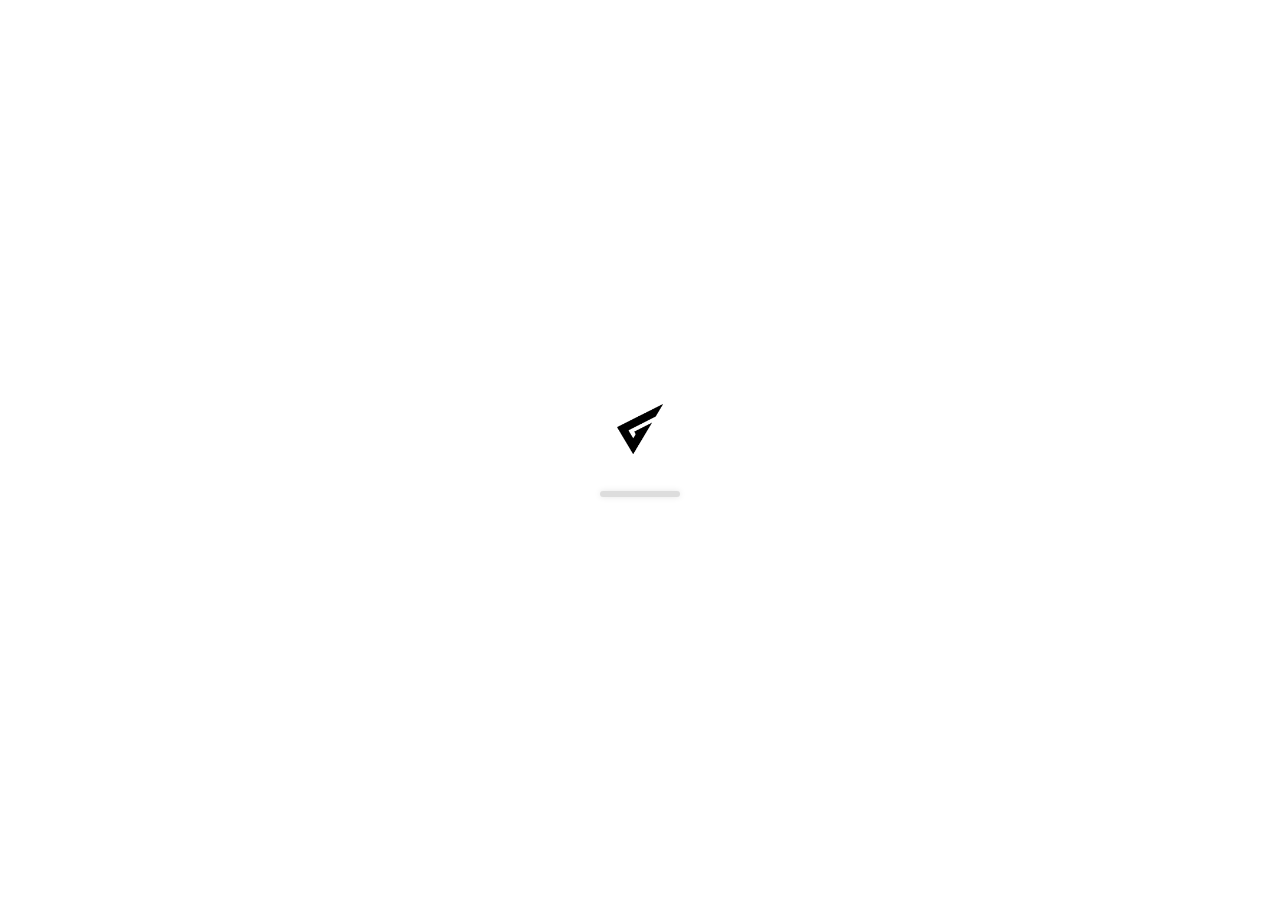
==== index.html @ 32950243 "fix path" ====
<!DOCTYPE html><html lang="fr"><head><meta charSet="utf-8"/><meta name="viewport" content="width=device-width, initial-scale=1"/><link rel="preload" as="image" href="/images/logo-3d.png"/><link rel="stylesheet" href="./_next/static/css/6ad06f698f4a1fa4.css" data-precedence="next"/><link rel="preload" as="script" fetchPriority="low" href="./_next/static/chunks/webpack-c250d6bdfee266aa.js"/><script src="./_next/static/chunks/fd9d1056-91aa9495991b9c80.js" async=""></script><script src="./_next/static/chunks/117-1456bf8bcd1cfcce.js" async=""></script><script src="./_next/static/chunks/main-app-4064f10ffac821fe.js" async=""></script><script src="./_next/static/chunks/759-3a9d7ffb09abbe5e.js" async=""></script><script src="./_next/static/chunks/561-2841d6ba211b5e8e.js" async=""></script><script src="./_next/static/chunks/app/page-94af58ef236bd54f.js" async=""></script><script src="./_next/static/chunks/145-6963ef54d26cb07b.js" async=""></script><script src="./_next/static/chunks/app/layout-3e408a28144eed00.js" async=""></script><link rel="preload" href="./_next/static/css/8012e356c43f7285.css" as="style"/><title>Grafilab</title><meta name="description" content="Studio de branding"/><script src="./_next/static/chunks/polyfills-42372ed130431b0a.js" noModule=""></script></head><body><main><div class="loading-wrapper"><div class="moving-image"><img src="/images/logo-3d.png" alt="Logo 3D"/></div><div class="loading-container"><div class="loading-bar"></div></div></div></main><script src="./_next/static/chunks/webpack-c250d6bdfee266aa.js" async=""></script><script>(self.__next_f=self.__next_f||[]).push([0]);self.__next_f.push([2,null])</script><script>self.__next_f.push([1,"1:HL[\"./_next/static/css/6ad06f698f4a1fa4.css\",\"style\"]\n2:HL[\"./_next/static/css/8012e356c43f7285.css\",\"style\"]\n"])</script><script>self.__next_f.push([1,"3:I[2846,[],\"\"]\n5:I[747,[\"759\",\"static/chunks/759-3a9d7ffb09abbe5e.js\",\"561\",\"static/chunks/561-2841d6ba211b5e8e.js\",\"931\",\"static/chunks/app/page-94af58ef236bd54f.js\"],\"default\"]\n6:I[4432,[\"759\",\"static/chunks/759-3a9d7ffb09abbe5e.js\",\"561\",\"static/chunks/561-2841d6ba211b5e8e.js\",\"931\",\"static/chunks/app/page-94af58ef236bd54f.js\"],\"default\"]\n7:I[4559,[\"759\",\"static/chunks/759-3a9d7ffb09abbe5e.js\",\"561\",\"static/chunks/561-2841d6ba211b5e8e.js\",\"931\",\"static/chunks/app/page-94af58ef236bd54f.js\"],\"default\"]\n8:I[2300,[\"759\",\"static/chunks/759-3a9d7ffb09abbe5e.js\",\"561\",\"static/chunks/561-2841d6ba211b5e8e.js\",\"931\",\"static/chunks/app/page-94af58ef236bd54f.js\"],\"default\"]\n9:I[9542,[\"759\",\"static/chunks/759-3a9d7ffb09abbe5e.js\",\"561\",\"static/chunks/561-2841d6ba211b5e8e.js\",\"931\",\"static/chunks/app/page-94af58ef236bd54f.js\"],\"default\"]\na:I[1033,[\"759\",\"static/chunks/759-3a9d7ffb09abbe5e.js\",\"561\",\"static/chunks/561-2841d6ba211b5e8e.js\",\"931\",\"static/chunks/app/page-94af58ef236bd54f.js\"],\"default\"]\nb:I[1737,[\"759\",\"static/chunks/759-3a9d7ffb09abbe5e.js\",\"145\",\"static/chunks/145-6963ef54d26cb07b.js\",\"185\",\"static/chunks/app/layout-3e408a28144eed00.js\"],\"default\",1]\nc:I[4707,[],\"\"]\nd:I[6423,[],\"\"]\nf:I[1060,[],\"\"]\n10:[]\n"])</script><script>self.__next_f.push([1,"0:[\"$\",\"$L3\",null,{\"buildId\":\"cV4MTvYkLTD4IIlby1DKm\",\"assetPrefix\":\".\",\"urlParts\":[\"\",\"\"],\"initialTree\":[\"\",{\"children\":[\"__PAGE__\",{}]},\"$undefined\",\"$undefined\",true],\"initialSeedData\":[\"\",{\"children\":[\"__PAGE__\",{},[[\"$L4\",[[\"$\",\"$L5\",null,{}],[\"$\",\"section\",null,{\"className\":\"styles_portfolioSection__m_2_w\",\"id\":\"portfolio\",\"children\":[\"$\",\"div\",null,{\"className\":\"container\",\"children\":[[\"$\",\"$L6\",null,{}],[\"$\",\"$L7\",null,{}]]}]}],[\"$\",\"section\",null,{\"className\":\"styles_methodSection__0Vn7R\",\"id\":\"work_with_us\",\"children\":[\"$\",\"div\",null,{\"className\":\"container\",\"children\":[[\"$\",\"$L8\",null,{}],[\"$\",\"$L9\",null,{}]]}]}],[\"$\",\"$La\",null,{}]],[[\"$\",\"link\",\"0\",{\"rel\":\"stylesheet\",\"href\":\"./_next/static/css/8012e356c43f7285.css\",\"precedence\":\"next\",\"crossOrigin\":\"$undefined\"}]]],null],null]},[[[[\"$\",\"link\",\"0\",{\"rel\":\"stylesheet\",\"href\":\"./_next/static/css/6ad06f698f4a1fa4.css\",\"precedence\":\"next\",\"crossOrigin\":\"$undefined\"}]],[\"$\",\"$Lb\",null,{\"children\":[\"$\",\"$Lc\",null,{\"parallelRouterKey\":\"children\",\"segmentPath\":[\"children\"],\"error\":\"$undefined\",\"errorStyles\":\"$undefined\",\"errorScripts\":\"$undefined\",\"template\":[\"$\",\"$Ld\",null,{}],\"templateStyles\":\"$undefined\",\"templateScripts\":\"$undefined\",\"notFound\":[[\"$\",\"title\",null,{\"children\":\"404: This page could not be found.\"}],[\"$\",\"div\",null,{\"style\":{\"fontFamily\":\"system-ui,\\\"Segoe UI\\\",Roboto,Helvetica,Arial,sans-serif,\\\"Apple Color Emoji\\\",\\\"Segoe UI Emoji\\\"\",\"height\":\"100vh\",\"textAlign\":\"center\",\"display\":\"flex\",\"flexDirection\":\"column\",\"alignItems\":\"center\",\"justifyContent\":\"center\"},\"children\":[\"$\",\"div\",null,{\"children\":[[\"$\",\"style\",null,{\"dangerouslySetInnerHTML\":{\"__html\":\"body{color:#000;background:#fff;margin:0}.next-error-h1{border-right:1px solid rgba(0,0,0,.3)}@media (prefers-color-scheme:dark){body{color:#fff;background:#000}.next-error-h1{border-right:1px solid rgba(255,255,255,.3)}}\"}}],[\"$\",\"h1\",null,{\"className\":\"next-error-h1\",\"style\":{\"display\":\"inline-block\",\"margin\":\"0 20px 0 0\",\"padding\":\"0 23px 0 0\",\"fontSize\":24,\"fontWeight\":500,\"verticalAlign\":\"top\",\"lineHeight\":\"49px\"},\"children\":\"404\"}],[\"$\",\"div\",null,{\"style\":{\"display\":\"inline-block\"},\"children\":[\"$\",\"h2\",null,{\"style\":{\"fontSize\":14,\"fontWeight\":400,\"lineHeight\":\"49px\",\"margin\":0},\"children\":\"This page could not be found.\"}]}]]}]}]],\"notFoundStyles\":[]}],\"params\":{}}]],null],[[\"$\",\"div\",null,{\"className\":\"loading-wrapper\",\"children\":[[\"$\",\"div\",null,{\"className\":\"moving-image\",\"children\":[\"$\",\"img\",null,{\"src\":\"/images/logo-3d.png\",\"alt\":\"Logo 3D\"}]}],[\"$\",\"div\",null,{\"className\":\"loading-container\",\"children\":[\"$\",\"div\",null,{\"className\":\"loading-bar\"}]}]]}],[],[]]],\"couldBeIntercepted\":false,\"initialHead\":[null,\"$Le\"],\"globalErrorComponent\":\"$f\",\"missingSlots\":\"$W10\"}]\n"])</script><script>self.__next_f.push([1,"e:[[\"$\",\"meta\",\"0\",{\"name\":\"viewport\",\"content\":\"width=device-width, initial-scale=1\"}],[\"$\",\"meta\",\"1\",{\"charSet\":\"utf-8\"}],[\"$\",\"title\",\"2\",{\"children\":\"Grafilab\"}],[\"$\",\"meta\",\"3\",{\"name\":\"description\",\"content\":\"Studio de branding\"}]]\n4:null\n"])</script></body></html>
---- _next/static/css/6ad06f698f4a1fa4.css ----
@charset "UTF-8";@import"https://fonts.googleapis.com/css2?family=Source+Sans+3:ital,wght@0,200..900;1,200..900&display=swap";@font-face{font-family:Krisha;src:url(/fonts/Krisha-Regular.otf) format("opentype");font-weight:400;font-style:normal;font-display:swap}@font-face{font-family:Neue Haas Display;src:url(/fonts/NeueHaasDisplayRoman.ttf) format("truetype");font-weight:400;font-style:normal}@font-face{font-family:Neue Haas Display;src:url(/fonts/NeueHaasDisplayThin.ttf) format("truetype");font-weight:300}@font-face{font-family:Neue Haas Display;src:url(/fonts/NeueHaasDisplayMedium.ttf) format("truetype");font-weight:500}@font-face{font-family:Neue Haas Display;src:url(/fonts/NeueHaasDisplayBold.ttf) format("truetype");font-weight:700}.loading-wrapper{display:flex;align-items:center;justify-content:center;height:100vh;width:100%;overflow:hidden;font-family:Krisha,sans-serif;color:#000;flex-direction:column;gap:10px}.loading-wrapper img{height:50px}.loading-wrapper .moving-image{animation:move .5s linear infinite alternate-reverse}.loading-wrapper .loading-container{margin-top:24px;width:80px;height:6px;background-color:#ddd;border-radius:5px;overflow:hidden;box-shadow:0 0 6px rgba(0,0,0,.1)}.loading-wrapper .loading-bar{width:0;height:100%;background:linear-gradient(90deg,#126bf0,#275cab);animation:loading 2s infinite}@keyframes loading{0%{width:0}50%{width:50%}to{width:100%}}@keyframes move{to{transform:translateY(15px)}}body{overflow-x:hidden}body,html{font-family:Neue Haas Display,sans-serif;margin:0;padding:0;color:#fff;scroll-behavior:smooth}@media(max-width:768px){body,html{overflow-x:hidden}}*{box-sizing:border-box}a{color:inherit;text-decoration:unset}ul{margin:0;padding:0}::-webkit-scrollbar{width:7px}::-webkit-scrollbar-track{background:#f1f1f1}::-webkit-scrollbar-thumb{background:#536070;border-radius:5px;background-clip:padding-box}::-webkit-scrollbar-thumb:hover{background:#4b5663}h1,h2,h3,h4,p{margin:0}.menu{border-radius:51px;display:flex;align-items:center;justify-content:center;border:1px solid #fff;background-color:transparent;color:#fff;cursor:pointer;transition:background-color .3s ease;height:51px;font-family:Source Sans\ 3,sans-serif}.menu:hover{background-color:hsla(0,0%,100%,.28)}.container{max-width:1300px;margin:0 auto}@media(max-width:1340px){.container{padding:0 20px}}.swiper-wrapper{align-items:center}.custom-slide-news .slick-center .yaya{transform:scale(.98)}.slideWrapperText{background-color:#126bf0;z-index:2;position:relative;height:210px}.slideWrapperText .slide-text{height:195px;display:flex!important;justify-content:center;align-items:center}.slideWrapperText.slide-footer{background-color:#000}.slideWrapperText .text,.slideWrapperText .textOutlined{font-size:192px;font-family:Krisha,sans-serif}.slideWrapperText .textOutlined{-webkit-text-stroke-width:2px;-webkit-text-stroke-color:#fff;color:transparent}@media(max-width:1470px){.slideWrapperText .text,.slideWrapperText .textOutlined{font-size:160px}}@media(max-width:450px){.slideWrapperText{height:180px}.slideWrapperText .slide-text{height:170px}.slideWrapperText .text,.slideWrapperText .textOutlined{font-size:120px}}@media(max-width:330px){.slideWrapperText .text,.slideWrapperText .textOutlined{font-size:90px}}.card-method{border-radius:24px;border:1.4px solid hsla(0,0%,100%,.4);padding:65px;background:radial-gradient(69.82% 181.26% at 122.39% -111.52%,rgba(6,46,105,.4) 0,rgba(31,31,31,.4) 92.15%)}.card-method h3{font-size:45px;font-weight:500;line-height:34px}.card-method h3>span{font-size:15px;font-family:Source Sans\ 3,sans-serif;position:relative;margin-right:12px;top:-20px}.card-method h3>span:after{content:"";height:1.5px;background-color:#fff;width:100%;position:absolute;bottom:-5px;left:0}@media(max-width:1224px){.card-method{padding:40px}}@media(max-width:768px){.card-method{padding:20px!important}.card-method h3{font-size:34px}.card-method h3>span{top:-15px}}@media(max-width:522px){.card-method h3{font-size:24px}.card-method h3>span{top:-7px}}.styles_header__O2t9e{position:fixed;top:38px;width:100%;z-index:9;left:50%;transform:translateX(-50%)}.styles_header__O2t9e .styles_headerContent__qXLsc{height:69px;background-color:hsla(0,0%,100%,.29);border-radius:60px;border:1px solid #fff;padding:8px 12px;align-items:center;-webkit-backdrop-filter:blur(4px);backdrop-filter:blur(4px);display:flex;justify-content:space-between;font-family:Source Sans\ 3,sans-serif;width:100%}.styles_header__O2t9e .styles_headerContent__qXLsc.styles_scrolled__A6r6m{background-color:hsla(0,0%,67%,.27)}.styles_header__O2t9e .styles_headerContent__qXLsc.styles_scrolled__A6r6m ul>li>a,.styles_header__O2t9e .styles_headerContent__qXLsc.styles_scrolled__A6r6m ul>li>button{color:rgba(0,0,0,.72);background-color:hsla(0,0%,100%,.53)}.styles_header__O2t9e .styles_headerContent__qXLsc>a{font-family:Krisha,sans-serif;font-size:40px;display:flex;align-items:center;transition:all .3s ease-in-out}.styles_header__O2t9e .styles_headerContent__qXLsc ul{display:flex;list-style:none;align-items:center}.styles_header__O2t9e .styles_headerContent__qXLsc ul>li{margin-left:8px}.styles_header__O2t9e .styles_headerContent__qXLsc ul>li a{padding:0 24px;transition:all .3s ease-in-out}.styles_header__O2t9e .styles_headerContent__qXLsc ul>li>button{height:51px;width:51px;transition:all .3s ease-in-out}@media(max-width:600px){.styles_header__O2t9e .styles_headerContent__qXLsc ul>li:first-child,.styles_header__O2t9e .styles_headerContent__qXLsc ul>li:nth-child(2){display:none}}.styles_header__O2t9e .styles_menuBurger__r7JhC{display:flex;flex-direction:column;align-items:flex-end;list-style:none;position:absolute;right:0;top:80px;border:1.4px solid #fff;border-radius:26px;background-color:hsla(0,0%,100%,.26);padding:16px}.styles_header__O2t9e .styles_menuBurger__r7JhC>li{margin-bottom:8px;width:-moz-fit-content;width:fit-content}.styles_header__O2t9e .styles_menuBurger__r7JhC>li>a{padding:0 24px}.styles_header__O2t9e .styles_menuBurger__r7JhC>li:last-child{margin-bottom:0}.styles_header__O2t9e .styles_menuBurger__r7JhC>li:first-child,.styles_header__O2t9e .styles_menuBurger__r7JhC>li:nth-child(2){display:none}@media(max-width:600px){.styles_header__O2t9e .styles_menuBurger__r7JhC>li:first-child,.styles_header__O2t9e .styles_menuBurger__r7JhC>li:nth-child(2){display:block}}@media(max-width:1340px){.styles_header__O2t9e .styles_menuBurger__r7JhC{right:20px}}.styles_cardFootWrapper__pDTSD{border-radius:30px;box-shadow:0 8px 17.6px rgba(0,0,0,.21);margin:90px 0;display:flex;color:#000;height:350px}.styles_cardFootWrapper__pDTSD .styles_logoAnimate__22Ikt{background-image:url(/images/fond-footer.webp);width:40%;border-radius:30px 0 0 30px;display:flex;align-items:center;justify-content:center}.styles_cardFootWrapper__pDTSD .styles_logoAnimate__22Ikt video{height:520px;position:relative;top:-40px}.styles_cardFootWrapper__pDTSD .styles_contactInfo__gY4bB{width:60%;display:flex;flex-direction:column;justify-content:center;padding:0 60px;z-index:1}.styles_cardFootWrapper__pDTSD .styles_contactInfo__gY4bB>a{font-size:59px;font-weight:700}.styles_cardFootWrapper__pDTSD .styles_contactInfo__gY4bB>ul{list-style:none;display:flex;padding:16px 0;border-bottom:1.4px solid #000}.styles_cardFootWrapper__pDTSD .styles_contactInfo__gY4bB>ul>li{padding:0 16px;border-right:1.4px solid #000;font-size:17px}.styles_cardFootWrapper__pDTSD .styles_contactInfo__gY4bB>ul>li:first-child{padding-left:0}.styles_cardFootWrapper__pDTSD .styles_contactInfo__gY4bB>ul>li:last-child{border-right:none}.styles_cardFootWrapper__pDTSD .styles_contactInfo__gY4bB>p{margin-top:16px;font-size:17px}.styles_cardFootWrapper__pDTSD .styles_contactInfo__gY4bB>div{display:flex;align-items:center;justify-content:space-between;margin-top:40px;font-size:18px}@media(max-width:1090px){.styles_cardFootWrapper__pDTSD .styles_contactInfo__gY4bB{padding:0 30px}.styles_cardFootWrapper__pDTSD .styles_contactInfo__gY4bB>a{font-size:46px}.styles_cardFootWrapper__pDTSD .styles_contactInfo__gY4bB>ul>li{font-size:14px;padding:0 12px}}@media(max-width:520px){.styles_cardFootWrapper__pDTSD .styles_contactInfo__gY4bB>a{font-size:36px}.styles_cardFootWrapper__pDTSD .styles_contactInfo__gY4bB>p{font-size:16px}.styles_cardFootWrapper__pDTSD .styles_contactInfo__gY4bB>ul{gap:8px;flex-wrap:wrap;align-items:center;justify-content:center}.styles_cardFootWrapper__pDTSD .styles_contactInfo__gY4bB>div{font-size:16px;flex-direction:column;gap:12px}}@media(max-width:435px){.styles_cardFootWrapper__pDTSD .styles_contactInfo__gY4bB>a{font-size:30px}}@media(max-width:370px){.styles_cardFootWrapper__pDTSD .styles_contactInfo__gY4bB>a{font-size:7vw}}@media(max-width:830px){.styles_cardFootWrapper__pDTSD{flex-direction:column;height:unset;margin:90px 0 40px}.styles_cardFootWrapper__pDTSD .styles_logoAnimate__22Ikt{width:100%;border-radius:30px 30px 0 0;height:250px}.styles_cardFootWrapper__pDTSD .styles_logoAnimate__22Ikt video{height:400px;width:100%;object-fit:cover}.styles_cardFootWrapper__pDTSD .styles_contactInfo__gY4bB{width:100%;padding:30px}}.slick-slider{box-sizing:border-box;-webkit-user-select:none;-moz-user-select:none;user-select:none;-webkit-touch-callout:none;-khtml-user-select:none;touch-action:pan-y;-webkit-tap-highlight-color:transparent}.slick-list,.slick-slider{position:relative;display:block}.slick-list{overflow:hidden;margin:0;padding:0}.slick-list:focus{outline:none}.slick-list.dragging{cursor:pointer;cursor:hand}.slick-slider .slick-list,.slick-slider .slick-track{transform:translateZ(0)}.slick-track{position:relative;top:0;left:0;display:block;margin-left:auto;margin-right:auto}.slick-track:after,.slick-track:before{display:table;content:""}.slick-track:after{clear:both}.slick-loading .slick-track{visibility:hidden}.slick-slide{display:none;float:left;height:100%;min-height:1px}[dir=rtl] .slick-slide{float:right}.slick-slide img{display:block}.slick-slide.slick-loading img{display:none}.slick-slide.dragging img{pointer-events:none}.slick-initialized .slick-slide{display:block}.slick-loading .slick-slide{visibility:hidden}.slick-vertical .slick-slide{display:block;height:auto;border:1px solid transparent}.slick-arrow.slick-hidden{display:none}.slick-loading .slick-list{background:#fff url(_next/static/media/ajax-loader.0b80f665.gif) 50% no-repeat}@font-face{font-family:slick;font-weight:400;font-style:normal;src:url(_next/static/media/slick.25572f22.eot);src:url(_next/static/media/slick.25572f22.eot?#iefix) format("embedded-opentype"),url(_next/static/media/slick.653a4cbb.woff) format("woff"),url(_next/static/media/slick.6aa1ee46.ttf) format("truetype"),url(_next/static/media/slick.f895cfdf.svg#slick) format("svg")}.slick-next,.slick-prev{font-size:0;line-height:0;position:absolute;top:50%;display:block;width:20px;height:20px;padding:0;transform:translateY(-50%);cursor:pointer;border:none}.slick-next,.slick-next:focus,.slick-next:hover,.slick-prev,.slick-prev:focus,.slick-prev:hover{color:transparent;outline:none;background:transparent}.slick-next:focus:before,.slick-next:hover:before,.slick-prev:focus:before,.slick-prev:hover:before{opacity:1}.slick-next.slick-disabled:before,.slick-prev.slick-disabled:before{opacity:.25}.slick-next:before,.slick-prev:before{font-family:slick;font-size:20px;line-height:1;opacity:.75;color:#fff;-webkit-font-smoothing:antialiased;-moz-osx-font-smoothing:grayscale}.slick-prev{left:-25px}[dir=rtl] .slick-prev{right:-25px;left:auto}.slick-prev:before{content:"←"}[dir=rtl] .slick-prev:before{content:"→"}.slick-next{right:-25px}[dir=rtl] .slick-next{right:auto;left:-25px}.slick-next:before{content:"→"}[dir=rtl] .slick-next:before{content:"←"}.slick-dotted.slick-slider{margin-bottom:30px}.slick-dots{position:absolute;bottom:-25px;display:block;width:100%;padding:0;margin:0;list-style:none;text-align:center}.slick-dots li{position:relative;display:inline-block;margin:0 5px;padding:0}.slick-dots li,.slick-dots li button{width:20px;height:20px;cursor:pointer}.slick-dots li button{font-size:0;line-height:0;display:block;padding:5px;color:transparent;border:0;outline:none;background:transparent}.slick-dots li button:focus,.slick-dots li button:hover{outline:none}.slick-dots li button:focus:before,.slick-dots li button:hover:before{opacity:1}.slick-dots li button:before{font-family:slick;font-size:6px;line-height:20px;position:absolute;top:0;left:0;width:20px;height:20px;content:"•";text-align:center;opacity:.25;color:#000;-webkit-font-smoothing:antialiased;-moz-osx-font-smoothing:grayscale}.slick-dots li.slick-active button:before{opacity:.75;color:#000}
---- _next/static/css/8012e356c43f7285.css ----
.styles_wrapperStick__HPJH6{position:relative;height:170vh}@media(max-width:768px){.styles_wrapperStick__HPJH6{height:130vh}}.styles_homeSection__BpEh0{width:100%;min-height:calc(100vh - 120px);z-index:1;position:-webkit-sticky;position:sticky;top:0}.styles_homeSection__BpEh0 .styles_videoWrapper__N4zlc{width:100%;height:100%;position:absolute;top:0;left:0;background-color:#a5b1ca}.styles_homeSection__BpEh0 .styles_videoWrapper__N4zlc video{width:100%;height:100vh;object-fit:cover;background-color:#a5b1ca}.styles_homeSection__BpEh0 .styles_content__k8ygf{background-color:hsla(0,0%,100%,.122)}.styles_homeSection__BpEh0 .styles_content__k8ygf.styles_blur__d6d26{-webkit-backdrop-filter:blur(6px);backdrop-filter:blur(6px)}.styles_homeSection__BpEh0 .styles_content__k8ygf>div{position:relative;min-height:calc(100vh - 120px);width:100%;display:flex;align-items:center;justify-content:center}.styles_homeSection__BpEh0 .styles_content__k8ygf>div .styles_textDescription__qCY9B{display:flex;align-items:center;flex-direction:column}.styles_homeSection__BpEh0 .styles_content__k8ygf>div .styles_textDescription__qCY9B>p{font-size:20px;margin-bottom:12px;align-self:flex-start;margin-left:8px}.styles_homeSection__BpEh0 .styles_content__k8ygf>div .styles_textDescription__qCY9B>div{position:relative;width:-moz-fit-content;width:fit-content}.styles_homeSection__BpEh0 .styles_content__k8ygf>div .styles_textDescription__qCY9B>div>h1{font-family:Krisha,sans-serif;font-size:340px;font-weight:400;line-height:200px;text-shadow:0 4px 63.2px rgba(0,0,0,.28);width:-moz-fit-content;width:fit-content}.styles_homeSection__BpEh0 .styles_content__k8ygf>div .styles_textDescription__qCY9B>div>span{position:absolute;font-family:Source Sans\ 3,sans-serif;font-size:29px;font-weight:900;line-height:30px;background-color:#126bf0;height:72px;text-transform:uppercase;display:flex;justify-content:center;align-items:center;padding:0 40px;border-radius:72px;border:2px solid #fff;right:0;bottom:-94px;box-shadow:6px 6px 14px rgba(0,0,0,.25);transform:rotate(-3.1deg)}@media(max-width:1024px){.styles_homeSection__BpEh0 .styles_content__k8ygf>div .styles_textDescription__qCY9B>div>h1{font-size:250px;line-height:150px}.styles_homeSection__BpEh0 .styles_content__k8ygf>div .styles_textDescription__qCY9B>div>span{bottom:-75px;font-size:20px;height:55px}}@media(max-width:550px){.styles_homeSection__BpEh0 .styles_content__k8ygf>div .styles_textDescription__qCY9B>p{font-size:16px;text-align:center;margin-left:0}.styles_homeSection__BpEh0 .styles_content__k8ygf>div .styles_textDescription__qCY9B>div>h1{font-size:140px;line-height:80px}.styles_homeSection__BpEh0 .styles_content__k8ygf>div .styles_textDescription__qCY9B>div>span{bottom:-60px;font-size:18px;height:45px;padding:0 20px;left:50%;right:0;transform:translateX(-50%) rotate(-3.1deg);width:230px}}.styles_homeSection__BpEh0 .styles_content__k8ygf>div .styles_itemGfl__5Fc6a{position:absolute;bottom:32px;left:0}.styles_homeSection__BpEh0 .styles_content__k8ygf>div .styles_itemGfl__5Fc6a>li{margin-bottom:12px;padding:0 32px;width:-moz-fit-content;width:fit-content;background-color:#126bf0}@media(max-width:1340px){.styles_homeSection__BpEh0 .styles_content__k8ygf>div .styles_itemGfl__5Fc6a{left:20px}}@media(max-width:768px){.styles_homeSection__BpEh0 .styles_content__k8ygf>div .styles_itemGfl__5Fc6a{display:flex;width:100%;justify-content:center;left:0!important;bottom:0;gap:8px}.styles_homeSection__BpEh0 .styles_content__k8ygf>div .styles_itemGfl__5Fc6a>li{height:45px;padding:0 16px;font-size:14px}}@media(max-width:370px){.styles_homeSection__BpEh0 .styles_content__k8ygf>div .styles_itemGfl__5Fc6a{gap:4px}.styles_homeSection__BpEh0 .styles_content__k8ygf>div .styles_itemGfl__5Fc6a>li{font-size:12px;text-align:center}}.styles_homeSection__BpEh0 .styles_content__k8ygf>div>button{position:absolute;width:51px;bottom:32px;right:4px}.styles_homeSection__BpEh0 .styles_content__k8ygf>div>button svg{transform:rotate(35deg);transition:transform .1s ease-in-out}.styles_homeSection__BpEh0 .styles_content__k8ygf>div>button.styles_active__LpG0V svg,.styles_homeSection__BpEh0 .styles_content__k8ygf>div>button:hover svg{transform:rotate(0deg)}@media(max-width:550px){.styles_homeSection__BpEh0 .styles_content__k8ygf>div>button{height:40px;width:40px;bottom:84px}}@media(max-width:1340px){.styles_homeSection__BpEh0 .styles_content__k8ygf>div .styles_itemGfl__5Fc6a{left:20px}.styles_homeSection__BpEh0 .styles_content__k8ygf>div>button{right:20px}}.styles_needThis__GN6m9{height:100vh;background-color:red}.styles_slideWrapperLogo__BHLTF{height:120px;background-color:hsla(0,0%,96%,.76);z-index:2;width:100%;position:relative;border:1.4px solid #fff}.styles_slideWrapperLogo__BHLTF .styles_slideLogo__v9Hz_{display:flex!important;align-items:center;justify-content:center;height:120px}.styles_slideNews__rc8LX{width:100%;position:absolute;top:350px}@media(max-width:720px){.styles_slideNews__rc8LX{top:270px}}.styles_methodSection__0Vn7R{background-color:#171717;padding:164px 0 130px;position:relative}@media(max-width:1080px){.styles_methodSection__0Vn7R{padding:80px 0}}.styles_methodSection__0Vn7R:after{content:"";position:absolute;top:0;width:100%;height:100%;background-image:url(/images/bg-blue.webp);background-size:cover;background-position:top;z-index:0}.styles_methodSection__0Vn7R>div{z-index:1;position:relative}.styles_methodSection__0Vn7R h2{font-size:58px;font-weight:700}@media(max-width:1080px){.styles_methodSection__0Vn7R h2{font-size:50px}}@media(max-width:768px){.styles_methodSection__0Vn7R h2{font-size:40px}}.styles_methodSection__0Vn7R .styles_firstCard__alQsA{margin-top:40px;display:flex;justify-content:space-between;padding:80px;align-items:center}.styles_methodSection__0Vn7R .styles_firstCard__alQsA .styles_content__d1Vnu{width:40%}.styles_methodSection__0Vn7R .styles_firstCard__alQsA .styles_content__d1Vnu>a{width:-moz-fit-content;width:fit-content;margin-top:32px}.styles_methodSection__0Vn7R .styles_firstCard__alQsA .styles_imageWrapper__XdB85{background-image:url(/images/personnage/men-1.webp);background-size:cover;background-position:50%;width:45%;border-radius:17px;border:1.4px solid #fff;height:300px;position:relative}.styles_methodSection__0Vn7R .styles_firstCard__alQsA .styles_imageWrapper__XdB85>img{position:absolute;left:-83px;top:-46px}.styles_methodSection__0Vn7R .styles_firstCard__alQsA .styles_imageWrapper__XdB85>.styles_stepOne__CeIUY{border:1.4px solid #fff;border-radius:12px;background-color:rgba(225,255,255,.58);display:flex;align-items:center;justify-content:center;flex-direction:column;color:#000;height:60px;width:190px;font-size:17px;position:absolute;bottom:-27px;left:-40px;-webkit-backdrop-filter:blur(8.9px);backdrop-filter:blur(8.9px);box-shadow:0p -4px 18px rgba(0,0,0,.66)}.styles_methodSection__0Vn7R .styles_firstCard__alQsA .styles_imageWrapper__XdB85>.styles_stepOne__CeIUY>h4{font-weight:700}.styles_methodSection__0Vn7R .styles_firstCard__alQsA .styles_imageWrapper__XdB85>.styles_stepOne__CeIUY>p{margin:0}.styles_methodSection__0Vn7R .styles_firstCard__alQsA .styles_imageWrapper__XdB85>.styles_twoImages__YEUWk{position:absolute;right:-40px;bottom:-27px}.styles_methodSection__0Vn7R .styles_firstCard__alQsA .styles_imageWrapper__XdB85>.styles_twoImages__YEUWk>div{width:140px;height:120px;border-radius:17px;border:1.4px solid #fff;background-position:50%}.styles_methodSection__0Vn7R .styles_firstCard__alQsA .styles_imageWrapper__XdB85>.styles_twoImages__YEUWk>div:first-child{background-image:url(/images/personnage/women-1.webp)}.styles_methodSection__0Vn7R .styles_firstCard__alQsA .styles_imageWrapper__XdB85>.styles_twoImages__YEUWk>div:nth-child(2){background-image:url(/images/personnage/men-2.webp);margin-top:34px}@media(max-width:980px){.styles_methodSection__0Vn7R .styles_firstCard__alQsA{padding:40px;flex-direction:column-reverse;align-items:center}.styles_methodSection__0Vn7R .styles_firstCard__alQsA .styles_content__d1Vnu{width:100%;margin-top:50px}.styles_methodSection__0Vn7R .styles_firstCard__alQsA .styles_imageWrapper__XdB85{width:90%}.styles_methodSection__0Vn7R .styles_firstCard__alQsA .styles_imageWrapper__XdB85>img{height:80px;left:-54px;top:-34px}.styles_methodSection__0Vn7R .styles_firstCard__alQsA .styles_imageWrapper__XdB85>.styles_twoImages__YEUWk{right:-20px}.styles_methodSection__0Vn7R .styles_firstCard__alQsA .styles_imageWrapper__XdB85>.styles_twoImages__YEUWk>div{width:120px;height:100px}.styles_methodSection__0Vn7R .styles_firstCard__alQsA .styles_imageWrapper__XdB85>.styles_twoImages__YEUWk>div:nth-child(2){margin-top:20px}}@media(max-width:768px){.styles_methodSection__0Vn7R .styles_firstCard__alQsA .styles_imageWrapper__XdB85>img{height:60px;top:-16px;left:-40px}}@media(max-width:550px){.styles_methodSection__0Vn7R .styles_firstCard__alQsA .styles_imageWrapper__XdB85{height:250px}.styles_methodSection__0Vn7R .styles_firstCard__alQsA .styles_imageWrapper__XdB85>.styles_twoImages__YEUWk{bottom:-16px}.styles_methodSection__0Vn7R .styles_firstCard__alQsA .styles_imageWrapper__XdB85>.styles_twoImages__YEUWk>div{width:90px;height:70px}.styles_methodSection__0Vn7R .styles_firstCard__alQsA .styles_imageWrapper__XdB85>.styles_twoImages__YEUWk>div:nth-child(2){margin-top:16px}}.styles_methodSection__0Vn7R .styles_secondCardWrapper__u90eT{display:flex;gap:30px;margin-top:30px}.styles_methodSection__0Vn7R .styles_secondCardWrapper__u90eT>div:first-child{width:40%}.styles_methodSection__0Vn7R .styles_secondCardWrapper__u90eT>div:last-of-type{width:60%;display:flex;flex-direction:column}.styles_methodSection__0Vn7R .styles_secondCardWrapper__u90eT>div:last-of-type>div:last-of-type{margin-top:30px;height:290px;display:flex;align-items:center}.styles_methodSection__0Vn7R .styles_secondCardWrapper__u90eT .styles_spaceDedie__Q61_J{max-height:610px}.styles_methodSection__0Vn7R .styles_secondCardWrapper__u90eT .styles_spaceDedie__Q61_J .styles_video__3KX1K{height:280px;border-radius:20px;margin-bottom:36px;display:flex;align-items:center;justify-content:center}.styles_methodSection__0Vn7R .styles_secondCardWrapper__u90eT .styles_spaceDedie__Q61_J .styles_content__d1Vnu>p{margin-top:8px}@media(max-width:1024px){.styles_methodSection__0Vn7R .styles_secondCardWrapper__u90eT .styles_spaceDedie__Q61_J .styles_content__d1Vnu>p{margin-top:0}}@media(max-width:500px){.styles_methodSection__0Vn7R .styles_secondCardWrapper__u90eT .styles_spaceDedie__Q61_J .styles_video__3KX1K{height:200px}}.styles_methodSection__0Vn7R .styles_secondCardWrapper__u90eT .styles_prestation__G5Mt8{position:relative}.styles_methodSection__0Vn7R .styles_secondCardWrapper__u90eT .styles_prestation__G5Mt8>img{position:absolute;height:320px;right:-10px;top:-30px}@media(max-width:1126px){.styles_methodSection__0Vn7R .styles_secondCardWrapper__u90eT .styles_prestation__G5Mt8>div>p{margin-top:8px}}@media(max-width:1126px)and (max-width:1024px){.styles_methodSection__0Vn7R .styles_secondCardWrapper__u90eT .styles_prestation__G5Mt8>div>p{margin-top:0}}@media(max-width:768px){.styles_methodSection__0Vn7R .styles_secondCardWrapper__u90eT .styles_prestation__G5Mt8>div{width:100%!important}.styles_methodSection__0Vn7R .styles_secondCardWrapper__u90eT .styles_prestation__G5Mt8>img{display:none}}@media(max-width:385px){.styles_methodSection__0Vn7R .styles_secondCardWrapper__u90eT .styles_prestation__G5Mt8>div>.styles_oneLineMobile__GTut_{line-height:22px}.styles_methodSection__0Vn7R .styles_secondCardWrapper__u90eT .styles_prestation__G5Mt8>div>p{margin-top:8px}}.styles_methodSection__0Vn7R .styles_secondCardWrapper__u90eT .styles_unlimitedRetouch__v3oyY{min-height:290px;display:flex;flex-direction:column;justify-content:center}@media(max-width:1224px){.styles_methodSection__0Vn7R .styles_secondCardWrapper__u90eT>div:last-of-type{justify-content:unset}.styles_methodSection__0Vn7R .styles_secondCardWrapper__u90eT>div:last-of-type>div,.styles_methodSection__0Vn7R .styles_secondCardWrapper__u90eT>div:last-of-type>div:last-of-type{height:50%}}@media(max-width:1024px){.styles_methodSection__0Vn7R .styles_secondCardWrapper__u90eT{flex-direction:column}.styles_methodSection__0Vn7R .styles_secondCardWrapper__u90eT>div:first-of-type,.styles_methodSection__0Vn7R .styles_secondCardWrapper__u90eT>div:last-of-type{width:100%}.styles_methodSection__0Vn7R .styles_secondCardWrapper__u90eT>div:last-of-type>div{height:unset;min-height:200px!important}.styles_methodSection__0Vn7R .styles_secondCardWrapper__u90eT .styles_unlimitedRetouch__v3oyY p{max-width:unset}}@media(max-width:768px){.styles_methodSection__0Vn7R .styles_secondCardWrapper__u90eT>div:last-of-type>div{min-height:unset!important}}.styles_drawMe__YDMDT{margin-top:130px}.styles_drawMe__YDMDT>h2{font-size:79px;font-weight:400;line-height:80px;margin-bottom:30px}.styles_drawMe__YDMDT>h2>span{font-weight:500}.styles_drawMe__YDMDT>p{font-size:50px;padding:30px 0;border-top:1.4px solid #fff}.styles_drawMe__YDMDT .styles_canva__EZgw1{border:1.44px solid hsla(0,0%,100%,.75);border-radius:28px;height:375px;background-image:url(/images/grille.png);background-size:cover;background-position:50%;display:flex;align-items:flex-end;padding:40px;position:relative}.styles_drawMe__YDMDT .styles_canva__EZgw1>div{display:flex;align-items:center;justify-content:space-between;width:100%}.styles_drawMe__YDMDT .styles_canva__EZgw1 .styles_signatureCanvas__9bH52{width:100%;height:100%;position:absolute;top:0;left:0;border-radius:28px;cursor:crosshair}@media(max-width:1080px){.styles_drawMe__YDMDT{margin-top:80px}.styles_drawMe__YDMDT>h2{font-size:60px;line-height:68px}.styles_drawMe__YDMDT>p{font-size:40px}}@media(max-width:768px){.styles_drawMe__YDMDT>h2{font-size:40px;line-height:48px}.styles_drawMe__YDMDT>p{font-size:30px}}@media(max-width:500px){.styles_drawMe__YDMDT>h2{font-size:32px;line-height:38px}.styles_drawMe__YDMDT>h2:last-of-type{margin-bottom:12px}.styles_drawMe__YDMDT>p{font-size:20px;padding:12px 0 24px}.styles_drawMe__YDMDT .styles_canva__EZgw1{padding:20px}.styles_drawMe__YDMDT .styles_canva__EZgw1>div{flex-direction:column;align-items:flex-start}}@media(max-width:470px){.styles_drawMe__YDMDT>h2{font-size:28px;line-height:38px}.styles_drawMe__YDMDT>p{font-size:16px;padding:12px 0 24px}}.styles_button__ZS5FB{background-color:#126bf0;color:#fff;border-radius:51px;font-size:17px;font-weight:500;height:59px;padding:0 10px 0 32px;cursor:pointer;position:relative;transition:transform .2s ease}.styles_button__ZS5FB,.styles_button__ZS5FB>span{display:flex;align-items:center;justify-content:center}.styles_button__ZS5FB>span{background-color:#fff;height:48px;width:48px;border-radius:48px;color:#000;border:2px solid rgba(0,0,0,.2);margin-left:24px}.styles_button__ZS5FB:hover{transform:scale(1.08)}.styles_button__ZS5FB:hover:after{content:"";position:absolute;width:100%;height:100%;top:0;left:0;border-radius:51px;box-shadow:0 0 10px rgba(0,0,0,.3)}.styles_newsSection__pzglb{padding-top:125px;position:relative}.styles_newsSection__pzglb .styles_blueSection__JjdeU{background:linear-gradient(286.17deg,#126bf0 27.91%,#0a3d8a 119.79%);border-radius:34px 34px 0 0;padding:50px 0 0}.styles_newsSection__pzglb .styles_blueSection__JjdeU>h2{font-size:74px;font-weight:700;border-bottom:1.4px solid #fff;margin-left:50px}.styles_newsSection__pzglb .styles_blueSection__JjdeU>p{font-size:23px;font-family:Source Sans\ 3,sans-serif;margin-top:12px;margin-left:50px}.styles_newsSection__pzglb .styles_blueSection__JjdeU .styles_callFree__aPDlK{margin-top:700px;display:flex;flex-direction:column;align-items:center;justify-content:center;padding:0 20px}.styles_newsSection__pzglb .styles_blueSection__JjdeU .styles_callFree__aPDlK>h3{font-size:79px;text-align:center;line-height:82px;font-weight:700}.styles_newsSection__pzglb .styles_blueSection__JjdeU .styles_callFree__aPDlK>h3>span{font-weight:300}.styles_newsSection__pzglb .styles_blueSection__JjdeU .styles_callFree__aPDlK>p{max-width:735px;text-align:center;margin:12px 0 40px}.styles_newsSection__pzglb .styles_blueSection__JjdeU .styles_callFree__aPDlK .styles_buttonGroup__pGn5U{display:flex;align-items:center}.styles_newsSection__pzglb .styles_blueSection__JjdeU .styles_callFree__aPDlK .styles_buttonGroup__pGn5U>div{display:flex}.styles_newsSection__pzglb .styles_blueSection__JjdeU .styles_callFree__aPDlK .styles_buttonGroup__pGn5U>div>span{width:57px;height:57px;border-radius:57px;display:block;box-shadow:0 4px 4px rgba(0,0,0,.25)}.styles_newsSection__pzglb .styles_blueSection__JjdeU .styles_callFree__aPDlK .styles_buttonGroup__pGn5U>div>span:first-of-type{background-image:url(/images/avatar/cecile.png)}.styles_newsSection__pzglb .styles_blueSection__JjdeU .styles_callFree__aPDlK .styles_buttonGroup__pGn5U>div>span:last-of-type{background-image:url(/images/avatar/etienne.png);left:-26px;position:relative}.styles_newsSection__pzglb .styles_blueSection__JjdeU .styles_callFree__aPDlK .styles_buttonGroup__pGn5U>a{display:flex;align-items:center;justify-content:center;height:53px;border-radius:48px;padding:0 8px 0 32px;border:1.4px solid #fff;font-size:17px;box-shadow:0 4px 4px rgba(0,0,0,.25);transition:transform .2s ease}.styles_newsSection__pzglb .styles_blueSection__JjdeU .styles_callFree__aPDlK .styles_buttonGroup__pGn5U>a>span{height:42px;width:42px;border-radius:42px;border:1.4px solid #fff;display:flex;align-items:center;justify-content:center;margin-left:20px;background-color:hsla(0,0%,100%,.24)}.styles_newsSection__pzglb .styles_blueSection__JjdeU .styles_callFree__aPDlK .styles_buttonGroup__pGn5U>a:hover{transform:scale(1.08)}.styles_newsSection__pzglb .styles_blueSection__JjdeU .styles_socialLinks__OnbWI{display:flex;margin:150px 0 0 50px}.styles_newsSection__pzglb .styles_blueSection__JjdeU .styles_socialLinks__OnbWI>a{margin-right:12px;background-color:#fff;color:#000;font-size:18px;font-weight:700;border-radius:15px 15px 0 0;width:175px;display:flex;align-items:center;height:44px;padding-left:24px;transition:.2s ease-in-out}.styles_newsSection__pzglb .styles_blueSection__JjdeU .styles_socialLinks__OnbWI>a img{margin-right:16px}.styles_newsSection__pzglb .styles_blueSection__JjdeU .styles_socialLinks__OnbWI>a:hover{box-shadow:0 0 23.2px 3px rgba(255,254,254,.56)}@media(max-width:880px){.styles_newsSection__pzglb .styles_blueSection__JjdeU>h2{font-size:60px}.styles_newsSection__pzglb .styles_blueSection__JjdeU .styles_callFree__aPDlK>h3{font-size:60px;line-height:68px}.styles_newsSection__pzglb .styles_blueSection__JjdeU .styles_socialLinks__OnbWI{margin:80px 0 0;justify-content:center}.styles_newsSection__pzglb .styles_blueSection__JjdeU .styles_socialLinks__OnbWI>a{font-size:16px;width:155px}.styles_newsSection__pzglb .styles_blueSection__JjdeU .styles_socialLinks__OnbWI>a img{margin-right:8px}.styles_newsSection__pzglb .styles_blueSection__JjdeU .styles_socialLinks__OnbWI>a:last-of-type{margin-right:0}}@media(max-width:720px){.styles_newsSection__pzglb .styles_blueSection__JjdeU>h2{font-size:40px}.styles_newsSection__pzglb .styles_blueSection__JjdeU>p{font-size:20px}.styles_newsSection__pzglb .styles_blueSection__JjdeU .styles_callFree__aPDlK{margin-top:600px}.styles_newsSection__pzglb .styles_blueSection__JjdeU .styles_callFree__aPDlK>h3{font-size:40px;line-height:48px}.styles_newsSection__pzglb .styles_blueSection__JjdeU .styles_socialLinks__OnbWI{margin:80px 0 0}.styles_newsSection__pzglb .styles_blueSection__JjdeU .styles_socialLinks__OnbWI>a{font-size:16px;width:unset;padding:8px 12px;border-radius:12px 12px 0 0}.styles_newsSection__pzglb .styles_blueSection__JjdeU .styles_socialLinks__OnbWI>a>span{display:none}.styles_newsSection__pzglb .styles_blueSection__JjdeU .styles_socialLinks__OnbWI>a img{margin-right:0}}@media(max-width:460px){.styles_newsSection__pzglb .styles_blueSection__JjdeU>h2{font-size:30px;margin-left:20px}.styles_newsSection__pzglb .styles_blueSection__JjdeU>p{font-size:17px;margin-left:20px;padding-right:20px}.styles_newsSection__pzglb .styles_blueSection__JjdeU .styles_callFree__aPDlK{margin-top:640px}.styles_newsSection__pzglb .styles_blueSection__JjdeU .styles_callFree__aPDlK>h3{font-size:30px;line-height:38px}.styles_newsSection__pzglb .styles_blueSection__JjdeU .styles_callFree__aPDlK .styles_buttonGroup__pGn5U{flex-direction:column}.styles_newsSection__pzglb .styles_blueSection__JjdeU .styles_callFree__aPDlK .styles_buttonGroup__pGn5U>div{margin-left:26px}.styles_newsSection__pzglb .styles_blueSection__JjdeU .styles_callFree__aPDlK .styles_buttonGroup__pGn5U>a{margin-top:16px;padding:0 8px 0 16px}.styles_newsSection__pzglb .styles_blueSection__JjdeU .styles_socialLinks__OnbWI{margin:60px 0 0}}@media(max-width:1024px){.styles_newsSection__pzglb{padding-top:80px}}.styles_card__02DZf{max-width:340px;min-width:340px;width:340px;background-color:#f9f9f9;border-radius:22px;color:#000;box-shadow:0 11px 30.7px 0 rgba(0,0,0,.19);min-height:500px;transform:scale(.9);transition:transform .3s ease-in-out}@media(max-width:460px){.styles_card__02DZf{max-width:320px;min-width:320px;width:320px}}.styles_card__02DZf .styles_badge__OSt9a{height:45px;display:flex;align-items:center;justify-content:center;border:1px solid hsla(0,0%,100%,.2);border-radius:40px;box-shadow:0 0 10.5px 0 rgba(0,0,0,.18);font-size:18;font-weight:700;padding:0 24px;background-color:hsla(0,0%,100%,.71);width:-moz-fit-content;width:fit-content}.styles_card__02DZf .styles_cardHead__TuxT3{display:flex;align-items:center;justify-content:space-between;padding:22px 22px 0}.styles_card__02DZf .styles_cardHead__TuxT3>img{width:34px;height:34px}.styles_card__02DZf .styles_cardBody__VPbtP{display:flex;flex-direction:column;align-items:center;padding:0 22px 50px}.styles_card__02DZf .styles_cardBody__VPbtP .styles_image__HcLEc{height:110px;width:110px;background-position:50%;border-radius:110px;box-shadow:0 4px 10.5px 1px rgba(0,0,0,.34);margin-bottom:18px}.styles_card__02DZf .styles_cardBody__VPbtP .styles_aboutClient__W_Bt6{display:flex;flex-direction:column;align-items:center}.styles_card__02DZf .styles_cardBody__VPbtP .styles_aboutClient__W_Bt6>*{text-align:center}.styles_card__02DZf .styles_cardBody__VPbtP .styles_aboutClient__W_Bt6>h3{font-weight:500;font-size:23px}.styles_card__02DZf .styles_cardBody__VPbtP .styles_aboutClient__W_Bt6>h4{font-weight:400;font-size:13px;max-width:210px}.styles_card__02DZf .styles_cardBody__VPbtP>p{margin-top:14px;text-align:center}.styles_card__02DZf .styles_cardHeadRs__ByDk7{height:300px;border-radius:22px 22px 0 0;position:relative;background-position:top;background-size:cover}.styles_card__02DZf .styles_cardHeadRs__ByDk7>span{position:absolute;top:22px;left:22px}.styles_card__02DZf .styles_cardBodyRs__7_Qox{padding:30px 40px 40px 30px}.styles_card__02DZf .styles_cardBodyRs__7_Qox>p{margin-bottom:8px}.styles_card__02DZf .styles_cardBodyRs__7_Qox>a{color:rgba(0,0,0,.45);font-size:16px;padding-left:12px;border-left:1px solid rgba(0,0,0,.45)}.styles_portfolioSection__m_2_w{padding:160px 0}@media(max-width:1080px){.styles_portfolioSection__m_2_w{padding:100px 0}}@media(max-width:1024px){.styles_portfolioSection__m_2_w{padding:60px 0}}.styles_portfolioSection__m_2_w .styles_listPortfolio__HQ_M8{display:flex}.styles_portfolioSection__m_2_w .styles_listPortfolio__HQ_M8>ul{width:50%;list-style:none;min-width:512px;margin-top:100px}.styles_portfolioSection__m_2_w .styles_listPortfolio__HQ_M8>ul li{color:#c2c2c2;display:flex;cursor:pointer;align-items:flex-start;transition:all .5s ease-in-out;margin-bottom:14px}.styles_portfolioSection__m_2_w .styles_listPortfolio__HQ_M8>ul li>span:first-of-type{font-family:Source Sans\ 3,sans-serif;font-size:20px;font-weight:600;position:relative;margin-right:8px;top:-8px}.styles_portfolioSection__m_2_w .styles_listPortfolio__HQ_M8>ul li>span:first-of-type:after{content:"";position:absolute;width:100%;height:1.7px;background-color:#c2c2c2;bottom:-2px;left:0}.styles_portfolioSection__m_2_w .styles_listPortfolio__HQ_M8>ul li>span:last-of-type{margin-left:8px;width:50px;border-radius:50px;height:50px;border:1px solid #000;display:none;align-items:center;justify-content:center;position:relative;top:-4px}.styles_portfolioSection__m_2_w .styles_listPortfolio__HQ_M8>ul li>span:last-of-type img{width:40px}.styles_portfolioSection__m_2_w .styles_listPortfolio__HQ_M8>ul li h2{margin-left:8px;font-size:70px;font-weight:700;line-height:50px}.styles_portfolioSection__m_2_w .styles_listPortfolio__HQ_M8>ul li.styles_active__aQtHS{color:#126bf0}.styles_portfolioSection__m_2_w .styles_listPortfolio__HQ_M8>ul li.styles_active__aQtHS>span:first-of-type{color:#000}.styles_portfolioSection__m_2_w .styles_listPortfolio__HQ_M8>ul li.styles_active__aQtHS>span:first-of-type:after{background-color:#000}.styles_portfolioSection__m_2_w .styles_listPortfolio__HQ_M8>ul li.styles_active__aQtHS>span:last-of-type{display:flex}.styles_portfolioSection__m_2_w .styles_listPortfolio__HQ_M8>ul .styles_buttonViewPortfolio__WEtQ3>a{width:-moz-fit-content;width:fit-content;margin-top:32px}@media(max-width:1386px){.styles_portfolioSection__m_2_w .styles_listPortfolio__HQ_M8>ul{min-width:unset}.styles_portfolioSection__m_2_w .styles_listPortfolio__HQ_M8>ul li>span:last-of-type{width:40px;height:40px}.styles_portfolioSection__m_2_w .styles_listPortfolio__HQ_M8>ul li>span:last-of-type>img{width:30px}.styles_portfolioSection__m_2_w .styles_listPortfolio__HQ_M8>ul li h2{font-size:50px;line-height:40px}}@media(max-width:1060px){.styles_portfolioSection__m_2_w .styles_listPortfolio__HQ_M8>ul li>span:last-of-type{width:36px;height:36px}.styles_portfolioSection__m_2_w .styles_listPortfolio__HQ_M8>ul li>span:last-of-type>img{width:26px}.styles_portfolioSection__m_2_w .styles_listPortfolio__HQ_M8>ul li h2{font-size:40px;line-height:30px}}@media(max-width:1024px){.styles_portfolioSection__m_2_w .styles_listPortfolio__HQ_M8{flex-direction:column-reverse}.styles_portfolioSection__m_2_w .styles_listPortfolio__HQ_M8>ul{margin-top:-50px;width:100%;display:flex;flex-direction:row;flex-wrap:wrap;gap:16px}.styles_portfolioSection__m_2_w .styles_listPortfolio__HQ_M8>ul li{margin-bottom:0;align-items:center}.styles_portfolioSection__m_2_w .styles_listPortfolio__HQ_M8>ul li>span:first-of-type{display:none}.styles_portfolioSection__m_2_w .styles_listPortfolio__HQ_M8>ul li>span:last-of-type{top:0}.styles_portfolioSection__m_2_w .styles_listPortfolio__HQ_M8>ul li h2{margin-top:0}.styles_portfolioSection__m_2_w .styles_listPortfolio__HQ_M8>ul .styles_buttonViewPortfolio__WEtQ3{width:100%}.styles_portfolioSection__m_2_w .styles_listPortfolio__HQ_M8>ul .styles_buttonViewPortfolio__WEtQ3>a{margin-top:10px}}@media(max-width:600px){.styles_portfolioSection__m_2_w .styles_listPortfolio__HQ_M8>ul{gap:10px}.styles_portfolioSection__m_2_w .styles_listPortfolio__HQ_M8>ul li>span:last-of-type{height:30px;width:30px}.styles_portfolioSection__m_2_w .styles_listPortfolio__HQ_M8>ul li>span:last-of-type>img{width:20px}.styles_portfolioSection__m_2_w .styles_listPortfolio__HQ_M8>ul li h2{font-size:30px}}@media(max-width:768px){.styles_portfolioSection__m_2_w .styles_listPortfolio__HQ_M8>ul{margin-top:20px}}.styles_portfolioSection__m_2_w .styles_listPortfolio__HQ_M8>.styles_imagesWrapper___DuRl{flex:1 1}.styles_portfolioSection__m_2_w .styles_listPortfolio__HQ_M8>.styles_imagesWrapper___DuRl .styles_styledImages__zBbup{display:none;flex-direction:column;align-items:center}.styles_portfolioSection__m_2_w .styles_listPortfolio__HQ_M8>.styles_imagesWrapper___DuRl .styles_styledImages__zBbup.styles_active__aQtHS{display:flex}.styles_portfolioSection__m_2_w .styles_listPortfolio__HQ_M8>.styles_imagesWrapper___DuRl .styles_styledImages__zBbup .styles_oneImage__qMqjs{height:480px;background-size:cover;background-position:50%;border-radius:20px;width:85%;min-width:650px;transition:all .5s ease-in-out}.styles_portfolioSection__m_2_w .styles_listPortfolio__HQ_M8>.styles_imagesWrapper___DuRl .styles_styledImages__zBbup .styles_twoImages__DbPwT{display:flex;margin-top:12px;gap:0;width:100%}.styles_portfolioSection__m_2_w .styles_listPortfolio__HQ_M8>.styles_imagesWrapper___DuRl .styles_styledImages__zBbup .styles_twoImages__DbPwT.styles_alpine__8d5LP{padding-bottom:75px}@media(max-width:1024px){.styles_portfolioSection__m_2_w .styles_listPortfolio__HQ_M8>.styles_imagesWrapper___DuRl .styles_styledImages__zBbup .styles_twoImages__DbPwT.styles_alpine__8d5LP{padding-bottom:100px}}@media(max-width:768px){.styles_portfolioSection__m_2_w .styles_listPortfolio__HQ_M8>.styles_imagesWrapper___DuRl .styles_styledImages__zBbup .styles_twoImages__DbPwT.styles_alpine__8d5LP{padding-bottom:0}}.styles_portfolioSection__m_2_w .styles_listPortfolio__HQ_M8>.styles_imagesWrapper___DuRl .styles_styledImages__zBbup .styles_twoImages__DbPwT>div{background-size:cover;background-position:50%;transition:all .5s ease-in-out;border-radius:20px;flex:1 1}.styles_portfolioSection__m_2_w .styles_listPortfolio__HQ_M8>.styles_imagesWrapper___DuRl .styles_styledImages__zBbup .styles_twoImages__DbPwT>div:first-of-type{height:273px;width:400px}.styles_portfolioSection__m_2_w .styles_listPortfolio__HQ_M8>.styles_imagesWrapper___DuRl .styles_styledImages__zBbup .styles_twoImages__DbPwT>div:first-of-type.styles_alpine__8d5LP{border:12px solid #fff;border-radius:30px;top:-75px;position:relative;height:300px}.styles_portfolioSection__m_2_w .styles_listPortfolio__HQ_M8>.styles_imagesWrapper___DuRl .styles_styledImages__zBbup .styles_twoImages__DbPwT>div:last-of-type{position:relative;top:-75px;height:400px;width:420px;border:12px solid #fff;border-radius:30px;border-right:0}.styles_portfolioSection__m_2_w .styles_listPortfolio__HQ_M8>.styles_imagesWrapper___DuRl .styles_styledImages__zBbup .styles_twoImages__DbPwT>div:last-of-type.styles_alpine__8d5LP{border:none;top:0;height:245px;border-radius:20px}@media(max-width:1200px){.styles_portfolioSection__m_2_w .styles_listPortfolio__HQ_M8>.styles_imagesWrapper___DuRl .styles_styledImages__zBbup .styles_oneImage__qMqjs{width:unset;min-width:600px;height:440px}.styles_portfolioSection__m_2_w .styles_listPortfolio__HQ_M8>.styles_imagesWrapper___DuRl .styles_styledImages__zBbup .styles_twoImages__DbPwT>div:first-of-type{height:220px;width:300px}.styles_portfolioSection__m_2_w .styles_listPortfolio__HQ_M8>.styles_imagesWrapper___DuRl .styles_styledImages__zBbup .styles_twoImages__DbPwT>div:first-of-type.styles_alpine__8d5LP{height:200px}.styles_portfolioSection__m_2_w .styles_listPortfolio__HQ_M8>.styles_imagesWrapper___DuRl .styles_styledImages__zBbup .styles_twoImages__DbPwT>div:last-of-type{width:380px;height:360px}.styles_portfolioSection__m_2_w .styles_listPortfolio__HQ_M8>.styles_imagesWrapper___DuRl .styles_styledImages__zBbup .styles_twoImages__DbPwT>div:last-of-type.styles_alpine__8d5LP{height:200px}}@media(max-width:1024px){.styles_portfolioSection__m_2_w .styles_listPortfolio__HQ_M8>.styles_imagesWrapper___DuRl .styles_styledImages__zBbup .styles_oneImage__qMqjs{height:400px}.styles_portfolioSection__m_2_w .styles_listPortfolio__HQ_M8>.styles_imagesWrapper___DuRl .styles_styledImages__zBbup .styles_twoImages__DbPwT{justify-content:center}.styles_portfolioSection__m_2_w .styles_listPortfolio__HQ_M8>.styles_imagesWrapper___DuRl .styles_styledImages__zBbup .styles_twoImages__DbPwT>div:first-of-type{height:195px;max-width:300px}.styles_portfolioSection__m_2_w .styles_listPortfolio__HQ_M8>.styles_imagesWrapper___DuRl .styles_styledImages__zBbup .styles_twoImages__DbPwT>div:last-of-type{height:300px;max-width:340px}}@media(max-width:768px){.styles_portfolioSection__m_2_w .styles_listPortfolio__HQ_M8>.styles_imagesWrapper___DuRl .styles_styledImages__zBbup .styles_oneImage__qMqjs{min-width:unset;width:100%}.styles_portfolioSection__m_2_w .styles_listPortfolio__HQ_M8>.styles_imagesWrapper___DuRl .styles_styledImages__zBbup .styles_twoImages__DbPwT{gap:14px;justify-content:unset}.styles_portfolioSection__m_2_w .styles_listPortfolio__HQ_M8>.styles_imagesWrapper___DuRl .styles_styledImages__zBbup .styles_twoImages__DbPwT>div{max-width:unset!important;width:50%!important;height:220px!important}.styles_portfolioSection__m_2_w .styles_listPortfolio__HQ_M8>.styles_imagesWrapper___DuRl .styles_styledImages__zBbup .styles_twoImages__DbPwT>div:first-of-type.styles_alpine__8d5LP,.styles_portfolioSection__m_2_w .styles_listPortfolio__HQ_M8>.styles_imagesWrapper___DuRl .styles_styledImages__zBbup .styles_twoImages__DbPwT>div:last-of-type{top:0;border:none;border-radius:20px}}@media(max-width:580px){.styles_portfolioSection__m_2_w .styles_listPortfolio__HQ_M8>.styles_imagesWrapper___DuRl .styles_styledImages__zBbup .styles_oneImage__qMqjs{height:350px}.styles_portfolioSection__m_2_w .styles_listPortfolio__HQ_M8>.styles_imagesWrapper___DuRl .styles_styledImages__zBbup .styles_twoImages__DbPwT>div{height:160px!important}}@media(max-width:460px){.styles_portfolioSection__m_2_w .styles_listPortfolio__HQ_M8>.styles_imagesWrapper___DuRl .styles_styledImages__zBbup .styles_oneImage__qMqjs{height:250px}.styles_portfolioSection__m_2_w .styles_listPortfolio__HQ_M8>.styles_imagesWrapper___DuRl .styles_styledImages__zBbup .styles_twoImages__DbPwT>div{height:120px!important}}.styles_portfolioSection__m_2_w .styles_stickyTest__FNrX4{position:relative;height:2000px}@media(max-width:768px){.styles_portfolioSection__m_2_w .styles_stickyTest__FNrX4{display:none}}.styles_portfolioSection__m_2_w .styles_missionWrapper__VvcJI{color:#333;display:flex;border-radius:48px;box-shadow:0 6px 80.7px rgba(0,0,0,.25);height:700px;overflow:hidden;position:-webkit-sticky;position:sticky;top:130px}.styles_portfolioSection__m_2_w .styles_missionWrapper__VvcJI>div{width:50%}.styles_portfolioSection__m_2_w .styles_missionWrapper__VvcJI>div:first-of-type{background-size:cover;background-position:50%;transition:background-image .5s ease-in-out}.styles_portfolioSection__m_2_w .styles_missionWrapper__VvcJI>div:first-of-type video{width:100%;height:100%;object-fit:cover}.styles_portfolioSection__m_2_w .styles_missionWrapper__VvcJI>div:last-of-type{display:flex;flex-direction:column;align-items:center;justify-content:center;padding:0 20px}.styles_portfolioSection__m_2_w .styles_missionWrapper__VvcJI>div:last-of-type>*{text-align:center;max-width:510px}.styles_portfolioSection__m_2_w .styles_missionWrapper__VvcJI>div:last-of-type>h3{font-size:50px;font-weight:400;line-height:90%}.styles_portfolioSection__m_2_w .styles_missionWrapper__VvcJI>div:last-of-type>h3>span{font-weight:500}.styles_portfolioSection__m_2_w .styles_missionWrapper__VvcJI>div:last-of-type>p{font-size:17px;margin-top:16px}.styles_portfolioSection__m_2_w .styles_missionWrapper__VvcJI>div:last-of-type>p>span{font-weight:700}.styles_portfolioSection__m_2_w .styles_missionWrapper__VvcJI>div:last-of-type>a{margin-top:32px}.styles_portfolioSection__m_2_w .styles_missionWrapper__VvcJI .styles_pagination__ZuS5u{top:28px;position:absolute;display:flex;flex-direction:column;right:28px;gap:8px}.styles_portfolioSection__m_2_w .styles_missionWrapper__VvcJI .styles_pagination__ZuS5u>button{width:30px;height:30px;border-radius:30px;display:flex;align-items:center;justify-content:center;background-color:#126bf0;border:none;color:#fff;font-size:20px;font-family:Source Sans\ 3,sans-serif;font-weight:900;opacity:.2;transition:opacity .3s ease-in-out;cursor:pointer}.styles_portfolioSection__m_2_w .styles_missionWrapper__VvcJI .styles_pagination__ZuS5u>button.styles_active__aQtHS{opacity:1}@media(max-width:1024px){.styles_portfolioSection__m_2_w .styles_missionWrapper__VvcJI{margin-top:100px}}.styles_portfolioSection__m_2_w .styles_mobileMission__yi7kM{display:none}@media(max-width:768px){.styles_portfolioSection__m_2_w .styles_mobileMission__yi7kM{display:block}}.styles_portfolioSection__m_2_w .styles_mobileMission__yi7kM .styles_missionWrapper__VvcJI{margin-top:80px;flex-direction:column;height:unset}.styles_portfolioSection__m_2_w .styles_mobileMission__yi7kM .styles_missionWrapper__VvcJI>div{width:100%}.styles_portfolioSection__m_2_w .styles_mobileMission__yi7kM .styles_missionWrapper__VvcJI>div:first-of-type{height:500px;background-position:top}.styles_portfolioSection__m_2_w .styles_mobileMission__yi7kM .styles_missionWrapper__VvcJI>div:last-of-type{padding:40px;min-height:385px}.styles_portfolioSection__m_2_w .styles_mobileMission__yi7kM .styles_missionWrapper__VvcJI .styles_pagination__ZuS5u{position:relative;flex-direction:row;top:0;right:0;margin-bottom:20px}@media(max-width:620px){.styles_portfolioSection__m_2_w .styles_mobileMission__yi7kM .styles_missionWrapper__VvcJI>div:first-of-type{height:400px}.styles_portfolioSection__m_2_w .styles_mobileMission__yi7kM .styles_missionWrapper__VvcJI>div:last-of-type{padding:20px}.styles_portfolioSection__m_2_w .styles_mobileMission__yi7kM .styles_missionWrapper__VvcJI>div:last-of-type>h3{font-size:36px;line-height:36px}.styles_portfolioSection__m_2_w .styles_mobileMission__yi7kM .styles_missionWrapper__VvcJI>div:last-of-type>p{font-size:15px}}@media(max-width:400px){.styles_portfolioSection__m_2_w .styles_mobileMission__yi7kM .styles_missionWrapper__VvcJI>div:last-of-type>h3{font-size:28px}.styles_portfolioSection__m_2_w .styles_mobileMission__yi7kM .styles_missionWrapper__VvcJI>div:last-of-type>a{font-size:15px;padding:0 10px 0 16px}}
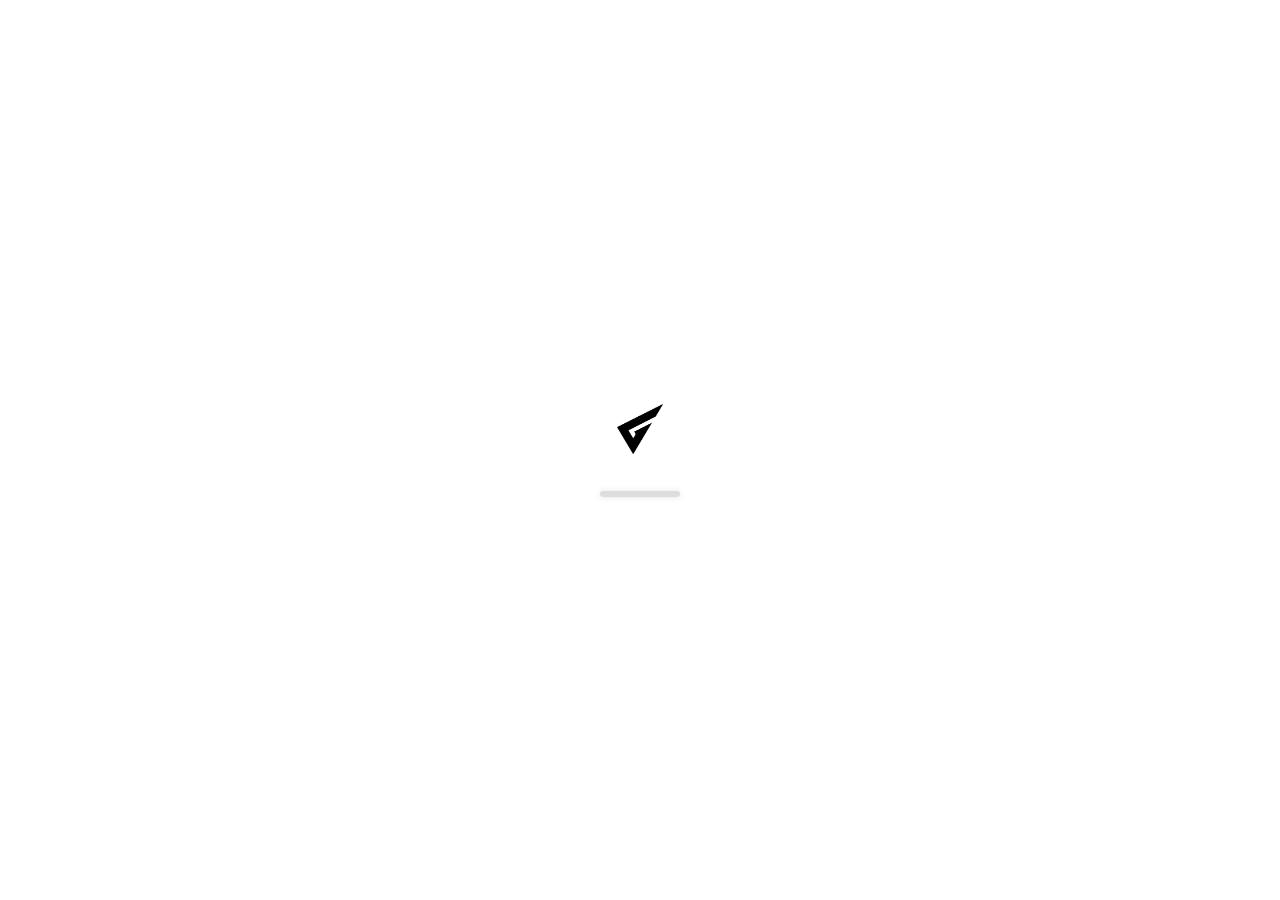
==== commit f90a116f: "fix some changes" ====
--- a/index.html
+++ b/index.html
@@ -1 +1 @@
-<!DOCTYPE html><html lang="fr"><head><meta charSet="utf-8"/><meta name="viewport" content="width=device-width, initial-scale=1"/><link rel="preload" as="image" href="/images/logo-3d.png"/><link rel="stylesheet" href="./_next/static/css/6ad06f698f4a1fa4.css" data-precedence="next"/><link rel="preload" as="script" fetchPriority="low" href="./_next/static/chunks/webpack-c250d6bdfee266aa.js"/><script src="./_next/static/chunks/fd9d1056-91aa9495991b9c80.js" async=""></script><script src="./_next/static/chunks/117-1456bf8bcd1cfcce.js" async=""></script><script src="./_next/static/chunks/main-app-4064f10ffac821fe.js" async=""></script><script src="./_next/static/chunks/759-3a9d7ffb09abbe5e.js" async=""></script><script src="./_next/static/chunks/561-2841d6ba211b5e8e.js" async=""></script><script src="./_next/static/chunks/app/page-94af58ef236bd54f.js" async=""></script><script src="./_next/static/chunks/145-6963ef54d26cb07b.js" async=""></script><script src="./_next/static/chunks/app/layout-3e408a28144eed00.js" async=""></script><link rel="preload" href="./_next/static/css/8012e356c43f7285.css" as="style"/><title>Grafilab</title><meta name="description" content="Studio de branding"/><script src="./_next/static/chunks/polyfills-42372ed130431b0a.js" noModule=""></script></head><body><main><div class="loading-wrapper"><div class="moving-image"><img src="/images/logo-3d.png" alt="Logo 3D"/></div><div class="loading-container"><div class="loading-bar"></div></div></div></main><script src="./_next/static/chunks/webpack-c250d6bdfee266aa.js" async=""></script><script>(self.__next_f=self.__next_f||[]).push([0]);self.__next_f.push([2,null])</script><script>self.__next_f.push([1,"1:HL[\"./_next/static/css/6ad06f698f4a1fa4.css\",\"style\"]\n2:HL[\"./_next/static/css/8012e356c43f7285.css\",\"style\"]\n"])</script><script>self.__next_f.push([1,"3:I[2846,[],\"\"]\n5:I[747,[\"759\",\"static/chunks/759-3a9d7ffb09abbe5e.js\",\"561\",\"static/chunks/561-2841d6ba211b5e8e.js\",\"931\",\"static/chunks/app/page-94af58ef236bd54f.js\"],\"default\"]\n6:I[4432,[\"759\",\"static/chunks/759-3a9d7ffb09abbe5e.js\",\"561\",\"static/chunks/561-2841d6ba211b5e8e.js\",\"931\",\"static/chunks/app/page-94af58ef236bd54f.js\"],\"default\"]\n7:I[4559,[\"759\",\"static/chunks/759-3a9d7ffb09abbe5e.js\",\"561\",\"static/chunks/561-2841d6ba211b5e8e.js\",\"931\",\"static/chunks/app/page-94af58ef236bd54f.js\"],\"default\"]\n8:I[2300,[\"759\",\"static/chunks/759-3a9d7ffb09abbe5e.js\",\"561\",\"static/chunks/561-2841d6ba211b5e8e.js\",\"931\",\"static/chunks/app/page-94af58ef236bd54f.js\"],\"default\"]\n9:I[9542,[\"759\",\"static/chunks/759-3a9d7ffb09abbe5e.js\",\"561\",\"static/chunks/561-2841d6ba211b5e8e.js\",\"931\",\"static/chunks/app/page-94af58ef236bd54f.js\"],\"default\"]\na:I[1033,[\"759\",\"static/chunks/759-3a9d7ffb09abbe5e.js\",\"561\",\"static/chunks/561-2841d6ba211b5e8e.js\",\"931\",\"static/chunks/app/page-94af58ef236bd54f.js\"],\"default\"]\nb:I[1737,[\"759\",\"static/chunks/759-3a9d7ffb09abbe5e.js\",\"145\",\"static/chunks/145-6963ef54d26cb07b.js\",\"185\",\"static/chunks/app/layout-3e408a28144eed00.js\"],\"default\",1]\nc:I[4707,[],\"\"]\nd:I[6423,[],\"\"]\nf:I[1060,[],\"\"]\n10:[]\n"])</script><script>self.__next_f.push([1,"0:[\"$\",\"$L3\",null,{\"buildId\":\"cV4MTvYkLTD4IIlby1DKm\",\"assetPrefix\":\".\",\"urlParts\":[\"\",\"\"],\"initialTree\":[\"\",{\"children\":[\"__PAGE__\",{}]},\"$undefined\",\"$undefined\",true],\"initialSeedData\":[\"\",{\"children\":[\"__PAGE__\",{},[[\"$L4\",[[\"$\",\"$L5\",null,{}],[\"$\",\"section\",null,{\"className\":\"styles_portfolioSection__m_2_w\",\"id\":\"portfolio\",\"children\":[\"$\",\"div\",null,{\"className\":\"container\",\"children\":[[\"$\",\"$L6\",null,{}],[\"$\",\"$L7\",null,{}]]}]}],[\"$\",\"section\",null,{\"className\":\"styles_methodSection__0Vn7R\",\"id\":\"work_with_us\",\"children\":[\"$\",\"div\",null,{\"className\":\"container\",\"children\":[[\"$\",\"$L8\",null,{}],[\"$\",\"$L9\",null,{}]]}]}],[\"$\",\"$La\",null,{}]],[[\"$\",\"link\",\"0\",{\"rel\":\"stylesheet\",\"href\":\"./_next/static/css/8012e356c43f7285.css\",\"precedence\":\"next\",\"crossOrigin\":\"$undefined\"}]]],null],null]},[[[[\"$\",\"link\",\"0\",{\"rel\":\"stylesheet\",\"href\":\"./_next/static/css/6ad06f698f4a1fa4.css\",\"precedence\":\"next\",\"crossOrigin\":\"$undefined\"}]],[\"$\",\"$Lb\",null,{\"children\":[\"$\",\"$Lc\",null,{\"parallelRouterKey\":\"children\",\"segmentPath\":[\"children\"],\"error\":\"$undefined\",\"errorStyles\":\"$undefined\",\"errorScripts\":\"$undefined\",\"template\":[\"$\",\"$Ld\",null,{}],\"templateStyles\":\"$undefined\",\"templateScripts\":\"$undefined\",\"notFound\":[[\"$\",\"title\",null,{\"children\":\"404: This page could not be found.\"}],[\"$\",\"div\",null,{\"style\":{\"fontFamily\":\"system-ui,\\\"Segoe UI\\\",Roboto,Helvetica,Arial,sans-serif,\\\"Apple Color Emoji\\\",\\\"Segoe UI Emoji\\\"\",\"height\":\"100vh\",\"textAlign\":\"center\",\"display\":\"flex\",\"flexDirection\":\"column\",\"alignItems\":\"center\",\"justifyContent\":\"center\"},\"children\":[\"$\",\"div\",null,{\"children\":[[\"$\",\"style\",null,{\"dangerouslySetInnerHTML\":{\"__html\":\"body{color:#000;background:#fff;margin:0}.next-error-h1{border-right:1px solid rgba(0,0,0,.3)}@media (prefers-color-scheme:dark){body{color:#fff;background:#000}.next-error-h1{border-right:1px solid rgba(255,255,255,.3)}}\"}}],[\"$\",\"h1\",null,{\"className\":\"next-error-h1\",\"style\":{\"display\":\"inline-block\",\"margin\":\"0 20px 0 0\",\"padding\":\"0 23px 0 0\",\"fontSize\":24,\"fontWeight\":500,\"verticalAlign\":\"top\",\"lineHeight\":\"49px\"},\"children\":\"404\"}],[\"$\",\"div\",null,{\"style\":{\"display\":\"inline-block\"},\"children\":[\"$\",\"h2\",null,{\"style\":{\"fontSize\":14,\"fontWeight\":400,\"lineHeight\":\"49px\",\"margin\":0},\"children\":\"This page could not be found.\"}]}]]}]}]],\"notFoundStyles\":[]}],\"params\":{}}]],null],[[\"$\",\"div\",null,{\"className\":\"loading-wrapper\",\"children\":[[\"$\",\"div\",null,{\"className\":\"moving-image\",\"children\":[\"$\",\"img\",null,{\"src\":\"/images/logo-3d.png\",\"alt\":\"Logo 3D\"}]}],[\"$\",\"div\",null,{\"className\":\"loading-container\",\"children\":[\"$\",\"div\",null,{\"className\":\"loading-bar\"}]}]]}],[],[]]],\"couldBeIntercepted\":false,\"initialHead\":[null,\"$Le\"],\"globalErrorComponent\":\"$f\",\"missingSlots\":\"$W10\"}]\n"])</script><script>self.__next_f.push([1,"e:[[\"$\",\"meta\",\"0\",{\"name\":\"viewport\",\"content\":\"width=device-width, initial-scale=1\"}],[\"$\",\"meta\",\"1\",{\"charSet\":\"utf-8\"}],[\"$\",\"title\",\"2\",{\"children\":\"Grafilab\"}],[\"$\",\"meta\",\"3\",{\"name\":\"description\",\"content\":\"Studio de branding\"}]]\n4:null\n"])</script></body></html>+<!DOCTYPE html><html lang="fr"><head><meta charSet="utf-8"/><meta name="viewport" content="width=device-width, initial-scale=1"/><link rel="preload" as="image" href="/images/logo-3d.png"/><link rel="stylesheet" href="./_next/static/css/9035a404cbfe91ec.css" data-precedence="next"/><link rel="preload" as="script" fetchPriority="low" href="./_next/static/chunks/webpack-c250d6bdfee266aa.js"/><script src="./_next/static/chunks/fd9d1056-91aa9495991b9c80.js" async=""></script><script src="./_next/static/chunks/117-1456bf8bcd1cfcce.js" async=""></script><script src="./_next/static/chunks/main-app-4064f10ffac821fe.js" async=""></script><script src="./_next/static/chunks/759-3a9d7ffb09abbe5e.js" async=""></script><script src="./_next/static/chunks/561-2841d6ba211b5e8e.js" async=""></script><script src="./_next/static/chunks/app/page-38a2d481c4098d41.js" async=""></script><script src="./_next/static/chunks/145-6963ef54d26cb07b.js" async=""></script><script src="./_next/static/chunks/app/layout-fa41a74581de4ff9.js" async=""></script><link rel="preload" href="./_next/static/css/753eac8e9dc38adf.css" as="style"/><title>Grafilab</title><meta name="description" content="Studio de branding"/><script src="./_next/static/chunks/polyfills-42372ed130431b0a.js" noModule=""></script></head><body><main><div class="loading-wrapper"><div class="moving-image"><img src="/images/logo-3d.png" alt="Logo 3D"/></div><div class="loading-container"><div class="loading-bar"></div></div></div></main><script src="./_next/static/chunks/webpack-c250d6bdfee266aa.js" async=""></script><script>(self.__next_f=self.__next_f||[]).push([0]);self.__next_f.push([2,null])</script><script>self.__next_f.push([1,"1:HL[\"./_next/static/css/9035a404cbfe91ec.css\",\"style\"]\n2:HL[\"./_next/static/css/753eac8e9dc38adf.css\",\"style\"]\n"])</script><script>self.__next_f.push([1,"3:I[2846,[],\"\"]\n5:I[747,[\"759\",\"static/chunks/759-3a9d7ffb09abbe5e.js\",\"561\",\"static/chunks/561-2841d6ba211b5e8e.js\",\"931\",\"static/chunks/app/page-38a2d481c4098d41.js\"],\"default\"]\n6:I[4432,[\"759\",\"static/chunks/759-3a9d7ffb09abbe5e.js\",\"561\",\"static/chunks/561-2841d6ba211b5e8e.js\",\"931\",\"static/chunks/app/page-38a2d481c4098d41.js\"],\"default\"]\n7:I[4559,[\"759\",\"static/chunks/759-3a9d7ffb09abbe5e.js\",\"561\",\"static/chunks/561-2841d6ba211b5e8e.js\",\"931\",\"static/chunks/app/page-38a2d481c4098d41.js\"],\"default\"]\n8:I[2300,[\"759\",\"static/chunks/759-3a9d7ffb09abbe5e.js\",\"561\",\"static/chunks/561-2841d6ba211b5e8e.js\",\"931\",\"static/chunks/app/page-38a2d481c4098d41.js\"],\"default\"]\n9:I[9542,[\"759\",\"static/chunks/759-3a9d7ffb09abbe5e.js\",\"561\",\"static/chunks/561-2841d6ba211b5e8e.js\",\"931\",\"static/chunks/app/page-38a2d481c4098d41.js\"],\"default\"]\na:I[1033,[\"759\",\"static/chunks/759-3a9d7ffb09abbe5e.js\",\"561\",\"static/chunks/561-2841d6ba211b5e8e.js\",\"931\",\"static/chunks/app/page-38a2d481c4098d41.js\"],\"default\"]\nb:I[1737,[\"759\",\"static/chunks/759-3a9d7ffb09abbe5e.js\",\"145\",\"static/chunks/145-6963ef54d26cb07b.js\",\"185\",\"static/chunks/app/layout-fa41a74581de4ff9.js\"],\"default\",1]\nc:I[4707,[],\"\"]\nd:I[6423,[],\"\"]\nf:I[1060,[],\"\"]\n10:[]\n"])</script><script>self.__next_f.push([1,"0:[\"$\",\"$L3\",null,{\"buildId\":\"EaOMWmNo4F_gGLSqH3vfX\",\"assetPrefix\":\".\",\"urlParts\":[\"\",\"\"],\"initialTree\":[\"\",{\"children\":[\"__PAGE__\",{}]},\"$undefined\",\"$undefined\",true],\"initialSeedData\":[\"\",{\"children\":[\"__PAGE__\",{},[[\"$L4\",[[\"$\",\"$L5\",null,{}],[\"$\",\"section\",null,{\"className\":\"styles_portfolioSection__m_2_w\",\"id\":\"portfolio\",\"children\":[\"$\",\"div\",null,{\"className\":\"container\",\"children\":[[\"$\",\"$L6\",null,{}],[\"$\",\"$L7\",null,{}]]}]}],[\"$\",\"section\",null,{\"className\":\"styles_methodSection__0Vn7R\",\"id\":\"work_with_us\",\"children\":[\"$\",\"div\",null,{\"className\":\"container\",\"children\":[[\"$\",\"$L8\",null,{}],[\"$\",\"$L9\",null,{}]]}]}],[\"$\",\"$La\",null,{}]],[[\"$\",\"link\",\"0\",{\"rel\":\"stylesheet\",\"href\":\"./_next/static/css/753eac8e9dc38adf.css\",\"precedence\":\"next\",\"crossOrigin\":\"$undefined\"}]]],null],null]},[[[[\"$\",\"link\",\"0\",{\"rel\":\"stylesheet\",\"href\":\"./_next/static/css/9035a404cbfe91ec.css\",\"precedence\":\"next\",\"crossOrigin\":\"$undefined\"}]],[\"$\",\"$Lb\",null,{\"children\":[\"$\",\"$Lc\",null,{\"parallelRouterKey\":\"children\",\"segmentPath\":[\"children\"],\"error\":\"$undefined\",\"errorStyles\":\"$undefined\",\"errorScripts\":\"$undefined\",\"template\":[\"$\",\"$Ld\",null,{}],\"templateStyles\":\"$undefined\",\"templateScripts\":\"$undefined\",\"notFound\":[[\"$\",\"title\",null,{\"children\":\"404: This page could not be found.\"}],[\"$\",\"div\",null,{\"style\":{\"fontFamily\":\"system-ui,\\\"Segoe UI\\\",Roboto,Helvetica,Arial,sans-serif,\\\"Apple Color Emoji\\\",\\\"Segoe UI Emoji\\\"\",\"height\":\"100vh\",\"textAlign\":\"center\",\"display\":\"flex\",\"flexDirection\":\"column\",\"alignItems\":\"center\",\"justifyContent\":\"center\"},\"children\":[\"$\",\"div\",null,{\"children\":[[\"$\",\"style\",null,{\"dangerouslySetInnerHTML\":{\"__html\":\"body{color:#000;background:#fff;margin:0}.next-error-h1{border-right:1px solid rgba(0,0,0,.3)}@media (prefers-color-scheme:dark){body{color:#fff;background:#000}.next-error-h1{border-right:1px solid rgba(255,255,255,.3)}}\"}}],[\"$\",\"h1\",null,{\"className\":\"next-error-h1\",\"style\":{\"display\":\"inline-block\",\"margin\":\"0 20px 0 0\",\"padding\":\"0 23px 0 0\",\"fontSize\":24,\"fontWeight\":500,\"verticalAlign\":\"top\",\"lineHeight\":\"49px\"},\"children\":\"404\"}],[\"$\",\"div\",null,{\"style\":{\"display\":\"inline-block\"},\"children\":[\"$\",\"h2\",null,{\"style\":{\"fontSize\":14,\"fontWeight\":400,\"lineHeight\":\"49px\",\"margin\":0},\"children\":\"This page could not be found.\"}]}]]}]}]],\"notFoundStyles\":[]}],\"params\":{}}]],null],[[\"$\",\"div\",null,{\"className\":\"loading-wrapper\",\"children\":[[\"$\",\"div\",null,{\"className\":\"moving-image\",\"children\":[\"$\",\"img\",null,{\"src\":\"/images/logo-3d.png\",\"alt\":\"Logo 3D\"}]}],[\"$\",\"div\",null,{\"className\":\"loading-container\",\"children\":[\"$\",\"div\",null,{\"className\":\"loading-bar\"}]}]]}],[],[]]],\"couldBeIntercepted\":false,\"initialHead\":[null,\"$Le\"],\"globalErrorComponent\":\"$f\",\"missingSlots\":\"$W10\"}]\n"])</script><script>self.__next_f.push([1,"e:[[\"$\",\"meta\",\"0\",{\"name\":\"viewport\",\"content\":\"width=device-width, initial-scale=1\"}],[\"$\",\"meta\",\"1\",{\"charSet\":\"utf-8\"}],[\"$\",\"title\",\"2\",{\"children\":\"Grafilab\"}],[\"$\",\"meta\",\"3\",{\"name\":\"description\",\"content\":\"Studio de branding\"}]]\n4:null\n"])</script></body></html>--- a/_next/static/css/9035a404cbfe91ec.css
+++ b/_next/static/css/9035a404cbfe91ec.css
@@ -0,0 +1 @@
+@charset "UTF-8";@import"https://fonts.googleapis.com/css2?family=Source+Sans+3:ital,wght@0,200..900;1,200..900&display=swap";@font-face{font-family:Krisha;src:url(/fonts/Krisha-Regular.otf) format("opentype");font-weight:400;font-style:normal;font-display:swap}@font-face{font-family:Neue Haas Display;src:url(/fonts/NeueHaasDisplayRoman.ttf) format("truetype");font-weight:400;font-style:normal}@font-face{font-family:Neue Haas Display;src:url(/fonts/NeueHaasDisplayThin.ttf) format("truetype");font-weight:300}@font-face{font-family:Neue Haas Display;src:url(/fonts/NeueHaasDisplayMedium.ttf) format("truetype");font-weight:500}@font-face{font-family:Neue Haas Display;src:url(/fonts/NeueHaasDisplayBold.ttf) format("truetype");font-weight:700}.loading-wrapper{display:flex;align-items:center;justify-content:center;height:100vh;width:100%;overflow:hidden;font-family:Krisha,sans-serif;color:#000;flex-direction:column;gap:10px}.loading-wrapper img{height:50px}.loading-wrapper .loading-container{margin-top:24px;width:80px;height:6px;background-color:#ddd;border-radius:5px;overflow:hidden;box-shadow:0 0 6px rgba(0,0,0,.1)}.loading-wrapper .loading-bar{width:0;height:100%;background:linear-gradient(90deg,#126bf0,#275cab);animation:loading 2s infinite}@keyframes loading{0%{width:0}50%{width:50%}to{width:100%}}@keyframes move{to{transform:translateY(15px)}}body{overflow-x:hidden}body,html{font-family:Neue Haas Display,sans-serif;margin:0;padding:0;color:#fff;scroll-behavior:smooth}@media(max-width:768px){body,html{overflow-x:hidden}}*{box-sizing:border-box}a{color:inherit;text-decoration:unset}ul{margin:0;padding:0}::-webkit-scrollbar{width:7px}::-webkit-scrollbar-track{background:#f1f1f1}::-webkit-scrollbar-thumb{background:#536070;border-radius:5px;background-clip:padding-box}::-webkit-scrollbar-thumb:hover{background:#4b5663}h1,h2,h3,h4,p{margin:0}.menu{border-radius:51px;display:flex;align-items:center;justify-content:center;border:1px solid #fff;background-color:transparent;color:#fff;cursor:pointer;transition:background-color .3s ease;height:51px;font-family:Source Sans\ 3,sans-serif}.menu:hover{background-color:hsla(0,0%,100%,.28)}.container{max-width:1300px;margin:0 auto}@media(max-width:1340px){.container{padding:0 20px}}.swiper-wrapper{align-items:center}.custom-slide-news .slick-center .yaya{transform:scale(.98)}.slideWrapperText{background-color:#126bf0;z-index:2;position:relative;height:210px}.slideWrapperText .slide-text{height:195px;display:flex!important;justify-content:center;align-items:center}.slideWrapperText.slide-footer{background-color:#000}.slideWrapperText .text,.slideWrapperText .textOutlined{font-size:192px;font-family:Krisha,sans-serif}.slideWrapperText .textOutlined{-webkit-text-stroke-width:2px;-webkit-text-stroke-color:#fff;color:transparent}@media(max-width:1470px){.slideWrapperText .text,.slideWrapperText .textOutlined{font-size:160px}}@media(max-width:450px){.slideWrapperText{height:150px}.slideWrapperText .slide-text{height:140px}.slideWrapperText .text,.slideWrapperText .textOutlined{font-size:120px}}@media(max-width:330px){.slideWrapperText .text,.slideWrapperText .textOutlined{font-size:90px}}.card-method{border-radius:24px;border:1.4px solid hsla(0,0%,100%,.4);padding:65px;background:radial-gradient(69.82% 181.26% at 122.39% -111.52%,rgba(6,46,105,.4) 0,rgba(31,31,31,.4) 92.15%)}.card-method h3{font-size:45px;font-weight:500;line-height:34px}.card-method h3>span{font-size:15px;font-family:Source Sans\ 3,sans-serif;position:relative;margin-right:12px;top:-20px}.card-method h3>span:after{content:"";height:1.5px;background-color:#fff;width:100%;position:absolute;bottom:-5px;left:0}@media(max-width:1224px){.card-method{padding:40px}}@media(max-width:768px){.card-method{padding:20px!important}.card-method h3{font-size:34px}.card-method h3>span{top:-15px}}@media(max-width:522px){.card-method h3{font-size:24px}.card-method h3>span{top:-7px}}.styles_header__O2t9e{position:fixed;top:38px;width:100%;z-index:9;left:50%;transform:translateX(-50%)}.styles_header__O2t9e .styles_headerContent__qXLsc{height:69px;background-color:hsla(0,0%,100%,.29);border-radius:60px;border:1px solid #fff;padding:8px 12px;align-items:center;-webkit-backdrop-filter:blur(4px);backdrop-filter:blur(4px);display:flex;justify-content:space-between;font-family:Source Sans\ 3,sans-serif;width:100%}.styles_header__O2t9e .styles_headerContent__qXLsc.styles_scrolled__A6r6m{background-color:hsla(0,0%,67%,.27)}.styles_header__O2t9e .styles_headerContent__qXLsc.styles_scrolled__A6r6m>a{color:#126bf0}.styles_header__O2t9e .styles_headerContent__qXLsc.styles_scrolled__A6r6m ul>li>a,.styles_header__O2t9e .styles_headerContent__qXLsc.styles_scrolled__A6r6m ul>li>button{color:#fff;background-color:#126bf0}.styles_header__O2t9e .styles_headerContent__qXLsc>a{font-family:Krisha,sans-serif;font-size:40px;display:flex;align-items:center;transition:all .3s ease-in-out}.styles_header__O2t9e .styles_headerContent__qXLsc ul{display:flex;list-style:none;align-items:center}.styles_header__O2t9e .styles_headerContent__qXLsc ul>li{margin-left:8px}.styles_header__O2t9e .styles_headerContent__qXLsc ul>li a{padding:0 24px;transition:all .3s ease-in-out}.styles_header__O2t9e .styles_headerContent__qXLsc ul>li>button{height:51px;width:51px;transition:all .3s ease-in-out}@media(max-width:600px){.styles_header__O2t9e .styles_headerContent__qXLsc ul>li:first-child,.styles_header__O2t9e .styles_headerContent__qXLsc ul>li:nth-child(2){display:none}}.styles_header__O2t9e .styles_menuBurger__r7JhC{display:flex;flex-direction:column;align-items:flex-end;list-style:none;position:absolute;right:0;top:80px;border:1.4px solid #fff;border-radius:26px;background-color:hsla(0,0%,100%,.26);padding:16px;-webkit-backdrop-filter:blur(4px);backdrop-filter:blur(4px)}.styles_header__O2t9e .styles_menuBurger__r7JhC>li{margin-bottom:8px;width:-moz-fit-content;width:fit-content}.styles_header__O2t9e .styles_menuBurger__r7JhC>li>a{padding:0 24px;background-color:#126bf0}.styles_header__O2t9e .styles_menuBurger__r7JhC>li:last-child{margin-bottom:0}.styles_header__O2t9e .styles_menuBurger__r7JhC>li:first-child,.styles_header__O2t9e .styles_menuBurger__r7JhC>li:nth-child(2){display:none}@media(max-width:600px){.styles_header__O2t9e .styles_menuBurger__r7JhC>li:first-child,.styles_header__O2t9e .styles_menuBurger__r7JhC>li:nth-child(2){display:block}}@media(max-width:1340px){.styles_header__O2t9e .styles_menuBurger__r7JhC{right:20px}}.styles_cardFootWrapper__pDTSD{border-radius:30px;box-shadow:0 8px 17.6px rgba(0,0,0,.21);margin:90px 0;display:flex;color:#000;height:350px}.styles_cardFootWrapper__pDTSD .styles_logoAnimate__22Ikt{background-image:url(/images/fond-footer.webp);width:40%;border-radius:30px 0 0 30px;display:flex;align-items:center;justify-content:center}.styles_cardFootWrapper__pDTSD .styles_logoAnimate__22Ikt video{height:520px;position:relative;top:-40px}.styles_cardFootWrapper__pDTSD .styles_contactInfo__gY4bB{width:60%;display:flex;flex-direction:column;justify-content:center;padding:0 60px;z-index:1}.styles_cardFootWrapper__pDTSD .styles_contactInfo__gY4bB>a{font-size:59px;font-weight:700}.styles_cardFootWrapper__pDTSD .styles_contactInfo__gY4bB>ul{list-style:none;display:flex;padding:16px 0;border-bottom:1.4px solid #000}.styles_cardFootWrapper__pDTSD .styles_contactInfo__gY4bB>ul>li{padding:0 16px;border-right:1.4px solid #000;font-size:17px}.styles_cardFootWrapper__pDTSD .styles_contactInfo__gY4bB>ul>li:first-child{padding-left:0}.styles_cardFootWrapper__pDTSD .styles_contactInfo__gY4bB>ul>li:last-child{border-right:none}.styles_cardFootWrapper__pDTSD .styles_contactInfo__gY4bB>p{margin-top:16px;font-size:17px}.styles_cardFootWrapper__pDTSD .styles_contactInfo__gY4bB>div{display:flex;align-items:center;justify-content:space-between;margin-top:40px;font-size:18px}@media(max-width:1090px){.styles_cardFootWrapper__pDTSD .styles_contactInfo__gY4bB{padding:0 30px}.styles_cardFootWrapper__pDTSD .styles_contactInfo__gY4bB>a{font-size:46px}.styles_cardFootWrapper__pDTSD .styles_contactInfo__gY4bB>ul>li{font-size:14px;padding:0 12px}}@media(max-width:520px){.styles_cardFootWrapper__pDTSD .styles_contactInfo__gY4bB>a{font-size:36px}.styles_cardFootWrapper__pDTSD .styles_contactInfo__gY4bB>p{font-size:16px}.styles_cardFootWrapper__pDTSD .styles_contactInfo__gY4bB>ul{gap:8px;flex-wrap:wrap;align-items:center;justify-content:center}.styles_cardFootWrapper__pDTSD .styles_contactInfo__gY4bB>div{font-size:16px;flex-direction:column;gap:12px}}@media(max-width:435px){.styles_cardFootWrapper__pDTSD .styles_contactInfo__gY4bB>a{font-size:30px}}@media(max-width:370px){.styles_cardFootWrapper__pDTSD .styles_contactInfo__gY4bB>a{font-size:7vw}}@media(max-width:830px){.styles_cardFootWrapper__pDTSD{flex-direction:column;height:unset;margin:90px 0 40px}.styles_cardFootWrapper__pDTSD .styles_logoAnimate__22Ikt{width:100%;border-radius:30px 30px 0 0;height:250px}.styles_cardFootWrapper__pDTSD .styles_logoAnimate__22Ikt video{height:400px;width:100%;object-fit:cover}.styles_cardFootWrapper__pDTSD .styles_contactInfo__gY4bB{width:100%;padding:30px}}.slick-slider{box-sizing:border-box;-webkit-user-select:none;-moz-user-select:none;user-select:none;-webkit-touch-callout:none;-khtml-user-select:none;touch-action:pan-y;-webkit-tap-highlight-color:transparent}.slick-list,.slick-slider{position:relative;display:block}.slick-list{overflow:hidden;margin:0;padding:0}.slick-list:focus{outline:none}.slick-list.dragging{cursor:pointer;cursor:hand}.slick-slider .slick-list,.slick-slider .slick-track{transform:translateZ(0)}.slick-track{position:relative;top:0;left:0;display:block;margin-left:auto;margin-right:auto}.slick-track:after,.slick-track:before{display:table;content:""}.slick-track:after{clear:both}.slick-loading .slick-track{visibility:hidden}.slick-slide{display:none;float:left;height:100%;min-height:1px}[dir=rtl] .slick-slide{float:right}.slick-slide img{display:block}.slick-slide.slick-loading img{display:none}.slick-slide.dragging img{pointer-events:none}.slick-initialized .slick-slide{display:block}.slick-loading .slick-slide{visibility:hidden}.slick-vertical .slick-slide{display:block;height:auto;border:1px solid transparent}.slick-arrow.slick-hidden{display:none}.slick-loading .slick-list{background:#fff url(_next/static/media/ajax-loader.0b80f665.gif) 50% no-repeat}@font-face{font-family:slick;font-weight:400;font-style:normal;src:url(_next/static/media/slick.25572f22.eot);src:url(_next/static/media/slick.25572f22.eot?#iefix) format("embedded-opentype"),url(_next/static/media/slick.653a4cbb.woff) format("woff"),url(_next/static/media/slick.6aa1ee46.ttf) format("truetype"),url(_next/static/media/slick.f895cfdf.svg#slick) format("svg")}.slick-next,.slick-prev{font-size:0;line-height:0;position:absolute;top:50%;display:block;width:20px;height:20px;padding:0;transform:translateY(-50%);cursor:pointer;border:none}.slick-next,.slick-next:focus,.slick-next:hover,.slick-prev,.slick-prev:focus,.slick-prev:hover{color:transparent;outline:none;background:transparent}.slick-next:focus:before,.slick-next:hover:before,.slick-prev:focus:before,.slick-prev:hover:before{opacity:1}.slick-next.slick-disabled:before,.slick-prev.slick-disabled:before{opacity:.25}.slick-next:before,.slick-prev:before{font-family:slick;font-size:20px;line-height:1;opacity:.75;color:#fff;-webkit-font-smoothing:antialiased;-moz-osx-font-smoothing:grayscale}.slick-prev{left:-25px}[dir=rtl] .slick-prev{right:-25px;left:auto}.slick-prev:before{content:"←"}[dir=rtl] .slick-prev:before{content:"→"}.slick-next{right:-25px}[dir=rtl] .slick-next{right:auto;left:-25px}.slick-next:before{content:"→"}[dir=rtl] .slick-next:before{content:"←"}.slick-dotted.slick-slider{margin-bottom:30px}.slick-dots{position:absolute;bottom:-25px;display:block;width:100%;padding:0;margin:0;list-style:none;text-align:center}.slick-dots li{position:relative;display:inline-block;margin:0 5px;padding:0}.slick-dots li,.slick-dots li button{width:20px;height:20px;cursor:pointer}.slick-dots li button{font-size:0;line-height:0;display:block;padding:5px;color:transparent;border:0;outline:none;background:transparent}.slick-dots li button:focus,.slick-dots li button:hover{outline:none}.slick-dots li button:focus:before,.slick-dots li button:hover:before{opacity:1}.slick-dots li button:before{font-family:slick;font-size:6px;line-height:20px;position:absolute;top:0;left:0;width:20px;height:20px;content:"•";text-align:center;opacity:.25;color:#000;-webkit-font-smoothing:antialiased;-moz-osx-font-smoothing:grayscale}.slick-dots li.slick-active button:before{opacity:.75;color:#000}--- a/_next/static/css/753eac8e9dc38adf.css
+++ b/_next/static/css/753eac8e9dc38adf.css
@@ -0,0 +1 @@
+.styles_wrapperStick__HPJH6{position:relative;height:170vh}@media(max-width:768px){.styles_wrapperStick__HPJH6{height:130vh}}@media(max-width:630px){.styles_wrapperStick__HPJH6{height:120vh}}.styles_homeSection__BpEh0{width:100%;min-height:calc(100vh - 120px);z-index:1;position:-webkit-sticky;position:sticky;top:0}.styles_homeSection__BpEh0 .styles_videoWrapper__N4zlc{width:100%;height:100%;position:absolute;top:0;left:0;background-color:#a5b1ca}.styles_homeSection__BpEh0 .styles_videoWrapper__N4zlc video{width:100%;height:100vh;object-fit:cover;background-color:#a5b1ca}.styles_homeSection__BpEh0 .styles_content__k8ygf{background-color:hsla(0,0%,100%,.122)}.styles_homeSection__BpEh0 .styles_content__k8ygf.styles_blur__d6d26{-webkit-backdrop-filter:blur(6px);backdrop-filter:blur(6px)}.styles_homeSection__BpEh0 .styles_content__k8ygf>div{position:relative;min-height:calc(100vh - 120px);width:100%;display:flex;align-items:center;justify-content:center}.styles_homeSection__BpEh0 .styles_content__k8ygf>div .styles_textDescription__qCY9B{display:flex;align-items:center;flex-direction:column}.styles_homeSection__BpEh0 .styles_content__k8ygf>div .styles_textDescription__qCY9B>p{font-size:20px;margin-bottom:12px;align-self:flex-start;margin-left:8px;white-space:nowrap;word-break:break-word}@media(max-width:358px){.styles_homeSection__BpEh0 .styles_content__k8ygf>div .styles_textDescription__qCY9B>p{font-size:14px!important}}.styles_homeSection__BpEh0 .styles_content__k8ygf>div .styles_textDescription__qCY9B>div{position:relative;width:-moz-fit-content;width:fit-content}.styles_homeSection__BpEh0 .styles_content__k8ygf>div .styles_textDescription__qCY9B>div>h1{font-family:Krisha,sans-serif;font-size:340px;font-weight:400;line-height:200px;text-shadow:0 4px 63.2px rgba(0,0,0,.28);width:-moz-fit-content;width:fit-content}.styles_homeSection__BpEh0 .styles_content__k8ygf>div .styles_textDescription__qCY9B>div>span{position:absolute;font-family:Source Sans\ 3,sans-serif;font-size:29px;font-weight:900;line-height:30px;background-color:#126bf0;height:72px;text-transform:uppercase;display:flex;justify-content:center;align-items:center;padding:0 40px;border-radius:72px;border:2px solid #fff;right:0;bottom:-94px;box-shadow:6px 6px 14px rgba(0,0,0,.25);transform:rotate(-3.1deg)}@media(max-width:1024px){.styles_homeSection__BpEh0 .styles_content__k8ygf>div .styles_textDescription__qCY9B>div>h1{font-size:250px;line-height:150px}.styles_homeSection__BpEh0 .styles_content__k8ygf>div .styles_textDescription__qCY9B>div>span{bottom:-75px;font-size:20px;height:55px}}@media(max-width:550px){.styles_homeSection__BpEh0 .styles_content__k8ygf>div .styles_textDescription__qCY9B>p{font-size:16px;text-align:center;margin-left:0}.styles_homeSection__BpEh0 .styles_content__k8ygf>div .styles_textDescription__qCY9B>div>h1{font-size:140px;line-height:80px}.styles_homeSection__BpEh0 .styles_content__k8ygf>div .styles_textDescription__qCY9B>div>span{bottom:-60px;font-size:18px;height:45px;padding:0 20px;left:50%;right:0;transform:translateX(-50%) rotate(-3.1deg);width:230px}}.styles_homeSection__BpEh0 .styles_content__k8ygf>div .styles_itemGfl__5Fc6a{position:absolute;bottom:32px;left:0}.styles_homeSection__BpEh0 .styles_content__k8ygf>div .styles_itemGfl__5Fc6a>li{margin-bottom:12px;padding:0 32px;width:-moz-fit-content;width:fit-content;background-color:#126bf0}@media(max-width:1340px){.styles_homeSection__BpEh0 .styles_content__k8ygf>div .styles_itemGfl__5Fc6a{left:20px}}@media(max-width:768px){.styles_homeSection__BpEh0 .styles_content__k8ygf>div .styles_itemGfl__5Fc6a{display:flex;width:100%;justify-content:center;left:0!important;bottom:0;gap:8px}.styles_homeSection__BpEh0 .styles_content__k8ygf>div .styles_itemGfl__5Fc6a>li{height:45px;padding:0 16px;font-size:14px}}@media(max-width:370px){.styles_homeSection__BpEh0 .styles_content__k8ygf>div .styles_itemGfl__5Fc6a{gap:4px}.styles_homeSection__BpEh0 .styles_content__k8ygf>div .styles_itemGfl__5Fc6a>li{font-size:12px;text-align:center}}.styles_homeSection__BpEh0 .styles_content__k8ygf>div>button{position:absolute;width:51px;bottom:32px;right:4px}.styles_homeSection__BpEh0 .styles_content__k8ygf>div>button svg{transform:rotate(35deg);transition:transform .1s ease-in-out}.styles_homeSection__BpEh0 .styles_content__k8ygf>div>button.styles_active__LpG0V svg,.styles_homeSection__BpEh0 .styles_content__k8ygf>div>button:hover svg{transform:rotate(0deg)}@media(max-width:768px){.styles_homeSection__BpEh0 .styles_content__k8ygf>div>button{display:none}}@media(max-width:1340px){.styles_homeSection__BpEh0 .styles_content__k8ygf>div .styles_itemGfl__5Fc6a{left:20px}.styles_homeSection__BpEh0 .styles_content__k8ygf>div>button{right:20px}}@media(max-width:630px){.styles_homeSection__BpEh0{min-height:75vh}.styles_homeSection__BpEh0 .styles_videoWrapper__N4zlc video{height:75vh}.styles_homeSection__BpEh0 .styles_content__k8ygf>div{min-height:75vh}}.styles_slideWrapperLogo__BHLTF{height:120px;background-color:hsla(0,0%,96%,.76);z-index:2;width:100%;position:relative;border:1.4px solid #fff}.styles_slideWrapperLogo__BHLTF .styles_slideLogo__v9Hz_{display:flex!important;align-items:center;justify-content:center;height:120px}.styles_slideNews__rc8LX{width:100%;position:absolute;top:350px}@media(max-width:720px){.styles_slideNews__rc8LX{top:270px}}.styles_methodSection__0Vn7R{background-color:#171717;padding:164px 0 130px;position:relative}@media(max-width:1080px){.styles_methodSection__0Vn7R{padding:80px 0}}.styles_methodSection__0Vn7R:after{content:"";position:absolute;top:0;width:100%;height:100%;background-image:url(/images/bg-blue.webp);background-size:cover;background-position:top;z-index:0}.styles_methodSection__0Vn7R>div{z-index:1;position:relative}.styles_methodSection__0Vn7R h2{font-size:58px;font-weight:700}@media(max-width:1080px){.styles_methodSection__0Vn7R h2{font-size:50px}}@media(max-width:768px){.styles_methodSection__0Vn7R h2{font-size:40px}}.styles_methodSection__0Vn7R .styles_firstCard__alQsA{margin-top:40px;display:flex;justify-content:space-between;padding:80px;align-items:center}.styles_methodSection__0Vn7R .styles_firstCard__alQsA .styles_content__d1Vnu{width:40%}.styles_methodSection__0Vn7R .styles_firstCard__alQsA .styles_content__d1Vnu>a{width:-moz-fit-content;width:fit-content;margin-top:32px}.styles_methodSection__0Vn7R .styles_firstCard__alQsA .styles_imageWrapper__XdB85{background-image:url(/images/personnage/men-1.webp);background-size:cover;background-position:50%;width:45%;border-radius:17px;border:1.4px solid #fff;height:300px;position:relative}.styles_methodSection__0Vn7R .styles_firstCard__alQsA .styles_imageWrapper__XdB85>img{position:absolute;left:-83px;top:-46px}.styles_methodSection__0Vn7R .styles_firstCard__alQsA .styles_imageWrapper__XdB85>.styles_stepOne__CeIUY{border:1.4px solid #fff;border-radius:12px;background-color:rgba(225,255,255,.58);display:flex;align-items:center;justify-content:center;flex-direction:column;color:#000;height:60px;width:190px;font-size:17px;position:absolute;bottom:-27px;left:-40px;-webkit-backdrop-filter:blur(8.9px);backdrop-filter:blur(8.9px);box-shadow:0p -4px 18px rgba(0,0,0,.66)}.styles_methodSection__0Vn7R .styles_firstCard__alQsA .styles_imageWrapper__XdB85>.styles_stepOne__CeIUY>h4{font-weight:700}.styles_methodSection__0Vn7R .styles_firstCard__alQsA .styles_imageWrapper__XdB85>.styles_stepOne__CeIUY>p{margin:0}.styles_methodSection__0Vn7R .styles_firstCard__alQsA .styles_imageWrapper__XdB85>.styles_twoImages__YEUWk{position:absolute;right:-40px;bottom:-27px}.styles_methodSection__0Vn7R .styles_firstCard__alQsA .styles_imageWrapper__XdB85>.styles_twoImages__YEUWk>div{width:140px;height:120px;border-radius:17px;border:1.4px solid #fff;background-position:50%}.styles_methodSection__0Vn7R .styles_firstCard__alQsA .styles_imageWrapper__XdB85>.styles_twoImages__YEUWk>div:first-child{background-image:url(/images/personnage/women-1.webp)}.styles_methodSection__0Vn7R .styles_firstCard__alQsA .styles_imageWrapper__XdB85>.styles_twoImages__YEUWk>div:nth-child(2){background-image:url(/images/personnage/men-2.webp);margin-top:34px}@media(max-width:980px){.styles_methodSection__0Vn7R .styles_firstCard__alQsA{padding:40px;flex-direction:column-reverse;align-items:center}.styles_methodSection__0Vn7R .styles_firstCard__alQsA .styles_content__d1Vnu{width:100%;margin-top:50px}.styles_methodSection__0Vn7R .styles_firstCard__alQsA .styles_imageWrapper__XdB85{width:90%}.styles_methodSection__0Vn7R .styles_firstCard__alQsA .styles_imageWrapper__XdB85>img{height:80px;left:-54px;top:-34px}.styles_methodSection__0Vn7R .styles_firstCard__alQsA .styles_imageWrapper__XdB85>.styles_twoImages__YEUWk{right:-20px}.styles_methodSection__0Vn7R .styles_firstCard__alQsA .styles_imageWrapper__XdB85>.styles_twoImages__YEUWk>div{width:120px;height:100px}.styles_methodSection__0Vn7R .styles_firstCard__alQsA .styles_imageWrapper__XdB85>.styles_twoImages__YEUWk>div:nth-child(2){margin-top:20px}}@media(max-width:768px){.styles_methodSection__0Vn7R .styles_firstCard__alQsA .styles_imageWrapper__XdB85>img{height:60px;top:-16px;left:-40px}}@media(max-width:550px){.styles_methodSection__0Vn7R .styles_firstCard__alQsA .styles_content__d1Vnu{display:flex;flex-direction:column;align-items:center}.styles_methodSection__0Vn7R .styles_firstCard__alQsA .styles_content__d1Vnu>h3{align-self:flex-start}.styles_methodSection__0Vn7R .styles_firstCard__alQsA .styles_imageWrapper__XdB85{height:250px}.styles_methodSection__0Vn7R .styles_firstCard__alQsA .styles_imageWrapper__XdB85>.styles_twoImages__YEUWk{bottom:-16px}.styles_methodSection__0Vn7R .styles_firstCard__alQsA .styles_imageWrapper__XdB85>.styles_twoImages__YEUWk>div{width:90px;height:106px}.styles_methodSection__0Vn7R .styles_firstCard__alQsA .styles_imageWrapper__XdB85>.styles_twoImages__YEUWk>div:nth-child(2){margin-top:16px}}.styles_methodSection__0Vn7R .styles_secondCardWrapper__u90eT{display:flex;gap:30px;margin-top:30px}.styles_methodSection__0Vn7R .styles_secondCardWrapper__u90eT>div:first-child{width:40%}.styles_methodSection__0Vn7R .styles_secondCardWrapper__u90eT>div:last-of-type{width:60%;display:flex;flex-direction:column}.styles_methodSection__0Vn7R .styles_secondCardWrapper__u90eT>div:last-of-type>div:last-of-type{margin-top:30px;height:290px;display:flex;align-items:center}.styles_methodSection__0Vn7R .styles_secondCardWrapper__u90eT .styles_spaceDedie__Q61_J{max-height:610px}.styles_methodSection__0Vn7R .styles_secondCardWrapper__u90eT .styles_spaceDedie__Q61_J .styles_video__3KX1K{height:280px;border-radius:20px;margin-bottom:10px;display:flex;align-items:center;justify-content:center}.styles_methodSection__0Vn7R .styles_secondCardWrapper__u90eT .styles_spaceDedie__Q61_J .styles_video__3KX1K video{height:350px}@media(max-width:530px){.styles_methodSection__0Vn7R .styles_secondCardWrapper__u90eT .styles_spaceDedie__Q61_J .styles_video__3KX1K video{height:unset}}.styles_methodSection__0Vn7R .styles_secondCardWrapper__u90eT .styles_spaceDedie__Q61_J .styles_content__d1Vnu>p{margin-top:8px}@media(max-width:1024px){.styles_methodSection__0Vn7R .styles_secondCardWrapper__u90eT .styles_spaceDedie__Q61_J .styles_content__d1Vnu>p{margin-top:0}}@media(max-width:390px){.styles_methodSection__0Vn7R .styles_secondCardWrapper__u90eT .styles_spaceDedie__Q61_J .styles_content__d1Vnu>h3{line-height:22px}.styles_methodSection__0Vn7R .styles_secondCardWrapper__u90eT .styles_spaceDedie__Q61_J .styles_content__d1Vnu>p{margin-top:8px}}@media(max-width:500px){.styles_methodSection__0Vn7R .styles_secondCardWrapper__u90eT .styles_spaceDedie__Q61_J .styles_video__3KX1K{height:200px}}.styles_methodSection__0Vn7R .styles_secondCardWrapper__u90eT .styles_prestation__G5Mt8{position:relative}.styles_methodSection__0Vn7R .styles_secondCardWrapper__u90eT .styles_prestation__G5Mt8>img{position:absolute;height:320px;right:-10px;top:-30px}@media(max-width:1126px){.styles_methodSection__0Vn7R .styles_secondCardWrapper__u90eT .styles_prestation__G5Mt8>div>p{margin-top:8px}}@media(max-width:1126px)and (max-width:1024px){.styles_methodSection__0Vn7R .styles_secondCardWrapper__u90eT .styles_prestation__G5Mt8>div>p{margin-top:0}}@media(max-width:768px){.styles_methodSection__0Vn7R .styles_secondCardWrapper__u90eT .styles_prestation__G5Mt8>div{width:100%!important}.styles_methodSection__0Vn7R .styles_secondCardWrapper__u90eT .styles_prestation__G5Mt8>img{display:none}}@media(max-width:390px){.styles_methodSection__0Vn7R .styles_secondCardWrapper__u90eT .styles_prestation__G5Mt8>div>h3{line-height:22px}.styles_methodSection__0Vn7R .styles_secondCardWrapper__u90eT .styles_prestation__G5Mt8>div>p{margin-top:8px}}.styles_methodSection__0Vn7R .styles_secondCardWrapper__u90eT .styles_unlimitedRetouch__v3oyY{min-height:290px;display:flex;flex-direction:column;justify-content:center}@media(max-width:1224px){.styles_methodSection__0Vn7R .styles_secondCardWrapper__u90eT>div:last-of-type{justify-content:unset}.styles_methodSection__0Vn7R .styles_secondCardWrapper__u90eT>div:last-of-type>div,.styles_methodSection__0Vn7R .styles_secondCardWrapper__u90eT>div:last-of-type>div:last-of-type{height:50%}}@media(max-width:1024px){.styles_methodSection__0Vn7R .styles_secondCardWrapper__u90eT{flex-direction:column}.styles_methodSection__0Vn7R .styles_secondCardWrapper__u90eT>div:first-of-type,.styles_methodSection__0Vn7R .styles_secondCardWrapper__u90eT>div:last-of-type{width:100%}.styles_methodSection__0Vn7R .styles_secondCardWrapper__u90eT>div:last-of-type>div{height:unset;min-height:200px!important}.styles_methodSection__0Vn7R .styles_secondCardWrapper__u90eT .styles_unlimitedRetouch__v3oyY p{max-width:unset}}@media(max-width:768px){.styles_methodSection__0Vn7R .styles_secondCardWrapper__u90eT>div:last-of-type>div{min-height:unset!important}}.styles_drawMe__YDMDT{margin-top:130px}.styles_drawMe__YDMDT>h2{font-size:79px;font-weight:400;line-height:80px;margin-bottom:30px}.styles_drawMe__YDMDT>h2>span{font-weight:500}.styles_drawMe__YDMDT>p{font-size:50px;padding:30px 0;border-top:1.4px solid #fff}.styles_drawMe__YDMDT .styles_canva__EZgw1{border:1.44px solid hsla(0,0%,100%,.75);border-radius:28px;height:375px;background-image:url(/images/grille.png);background-size:cover;background-position:50%;display:flex;align-items:flex-end;padding:40px;position:relative}.styles_drawMe__YDMDT .styles_canva__EZgw1>div{display:flex;align-items:center;justify-content:space-between;width:100%}.styles_drawMe__YDMDT .styles_canva__EZgw1 .styles_signatureCanvas__9bH52{width:100%;height:100%;position:absolute;top:0;left:0;border-radius:28px;cursor:crosshair}@media(max-width:1080px){.styles_drawMe__YDMDT{margin-top:80px}.styles_drawMe__YDMDT>h2{font-size:60px;line-height:68px}.styles_drawMe__YDMDT>p{font-size:40px}}@media(max-width:768px){.styles_drawMe__YDMDT>h2{font-size:40px;line-height:48px}.styles_drawMe__YDMDT>p{font-size:30px}}@media(max-width:500px){.styles_drawMe__YDMDT>h2{font-size:32px;line-height:38px}.styles_drawMe__YDMDT>h2:last-of-type{margin-bottom:12px}.styles_drawMe__YDMDT>p{font-size:20px;padding:12px 0 24px}.styles_drawMe__YDMDT .styles_canva__EZgw1{padding:20px}.styles_drawMe__YDMDT .styles_canva__EZgw1>div{flex-direction:column;align-items:flex-start}}@media(max-width:470px){.styles_drawMe__YDMDT>h2{font-size:28px;line-height:30px}.styles_drawMe__YDMDT>p{font-size:16px;padding:12px 0 24px}}.styles_button__ZS5FB{background-color:#126bf0;color:#fff;border-radius:51px;font-size:17px;font-weight:500;height:59px;padding:0 10px 0 32px;cursor:pointer;position:relative;transition:transform .2s ease}.styles_button__ZS5FB,.styles_button__ZS5FB>span{display:flex;align-items:center;justify-content:center}.styles_button__ZS5FB>span{background-color:#fff;height:48px;width:48px;border-radius:48px;color:#000;border:2px solid rgba(0,0,0,.2);margin-left:24px}.styles_button__ZS5FB:hover{transform:scale(1.08)}.styles_button__ZS5FB:hover:after{content:"";position:absolute;width:100%;height:100%;top:0;left:0;border-radius:51px;box-shadow:0 0 10px rgba(0,0,0,.3)}.styles_newsSection__pzglb{padding-top:125px;position:relative}.styles_newsSection__pzglb .styles_blueSection__JjdeU{background:linear-gradient(286.17deg,#126bf0 27.91%,#0a3d8a 119.79%);border-radius:34px 34px 0 0;padding:50px 0 0}.styles_newsSection__pzglb .styles_blueSection__JjdeU>h2{font-size:74px;font-weight:700;border-bottom:1.4px solid #fff;margin-left:50px}.styles_newsSection__pzglb .styles_blueSection__JjdeU>p{font-size:23px;font-family:Source Sans\ 3,sans-serif;margin-top:12px;margin-left:50px}.styles_newsSection__pzglb .styles_blueSection__JjdeU .styles_callFree__aPDlK{margin-top:700px;display:flex;flex-direction:column;align-items:center;justify-content:center;padding:0 20px}.styles_newsSection__pzglb .styles_blueSection__JjdeU .styles_callFree__aPDlK>h3{font-size:79px;text-align:center;line-height:82px;font-weight:700}.styles_newsSection__pzglb .styles_blueSection__JjdeU .styles_callFree__aPDlK>h3>span{font-weight:300}.styles_newsSection__pzglb .styles_blueSection__JjdeU .styles_callFree__aPDlK>p{max-width:735px;text-align:center;margin:12px 0 40px}.styles_newsSection__pzglb .styles_blueSection__JjdeU .styles_callFree__aPDlK .styles_buttonGroup__pGn5U{display:flex;align-items:center}.styles_newsSection__pzglb .styles_blueSection__JjdeU .styles_callFree__aPDlK .styles_buttonGroup__pGn5U>div{display:flex}.styles_newsSection__pzglb .styles_blueSection__JjdeU .styles_callFree__aPDlK .styles_buttonGroup__pGn5U>div>span{width:57px;height:57px;border-radius:57px;display:block;box-shadow:0 4px 4px rgba(0,0,0,.25)}.styles_newsSection__pzglb .styles_blueSection__JjdeU .styles_callFree__aPDlK .styles_buttonGroup__pGn5U>div>span:first-of-type{background-image:url(/images/avatar/cecile.png)}.styles_newsSection__pzglb .styles_blueSection__JjdeU .styles_callFree__aPDlK .styles_buttonGroup__pGn5U>div>span:last-of-type{background-image:url(/images/avatar/etienne.png);left:-26px;position:relative}.styles_newsSection__pzglb .styles_blueSection__JjdeU .styles_callFree__aPDlK .styles_buttonGroup__pGn5U>a{display:flex;align-items:center;justify-content:center;height:53px;border-radius:48px;padding:0 8px 0 32px;border:1.4px solid #fff;font-size:17px;box-shadow:0 4px 4px rgba(0,0,0,.25);transition:transform .2s ease}.styles_newsSection__pzglb .styles_blueSection__JjdeU .styles_callFree__aPDlK .styles_buttonGroup__pGn5U>a>span{height:42px;width:42px;border-radius:42px;border:1.4px solid #fff;display:flex;align-items:center;justify-content:center;margin-left:20px;background-color:hsla(0,0%,100%,.24)}.styles_newsSection__pzglb .styles_blueSection__JjdeU .styles_callFree__aPDlK .styles_buttonGroup__pGn5U>a:hover{transform:scale(1.08)}.styles_newsSection__pzglb .styles_blueSection__JjdeU .styles_socialLinks__OnbWI{display:flex;margin:150px 0 0 50px}.styles_newsSection__pzglb .styles_blueSection__JjdeU .styles_socialLinks__OnbWI>a{margin-right:12px;background-color:#fff;color:#000;font-size:18px;font-weight:700;border-radius:15px 15px 0 0;width:175px;display:flex;align-items:center;height:44px;padding-left:24px;transition:.2s ease-in-out}.styles_newsSection__pzglb .styles_blueSection__JjdeU .styles_socialLinks__OnbWI>a img{margin-right:16px}.styles_newsSection__pzglb .styles_blueSection__JjdeU .styles_socialLinks__OnbWI>a:hover{box-shadow:0 0 23.2px 3px rgba(255,254,254,.56)}@media(max-width:880px){.styles_newsSection__pzglb .styles_blueSection__JjdeU>h2{font-size:60px}.styles_newsSection__pzglb .styles_blueSection__JjdeU .styles_callFree__aPDlK>h3{font-size:60px;line-height:68px}.styles_newsSection__pzglb .styles_blueSection__JjdeU .styles_socialLinks__OnbWI{margin:80px 0 0;justify-content:center}.styles_newsSection__pzglb .styles_blueSection__JjdeU .styles_socialLinks__OnbWI>a{font-size:16px;width:155px}.styles_newsSection__pzglb .styles_blueSection__JjdeU .styles_socialLinks__OnbWI>a img{margin-right:8px}.styles_newsSection__pzglb .styles_blueSection__JjdeU .styles_socialLinks__OnbWI>a:last-of-type{margin-right:0}}@media(max-width:720px){.styles_newsSection__pzglb .styles_blueSection__JjdeU>h2{font-size:40px}.styles_newsSection__pzglb .styles_blueSection__JjdeU>p{font-size:20px}.styles_newsSection__pzglb .styles_blueSection__JjdeU .styles_callFree__aPDlK{margin-top:600px}.styles_newsSection__pzglb .styles_blueSection__JjdeU .styles_callFree__aPDlK>h3{font-size:40px;line-height:48px}.styles_newsSection__pzglb .styles_blueSection__JjdeU .styles_socialLinks__OnbWI{margin:80px 0 0}.styles_newsSection__pzglb .styles_blueSection__JjdeU .styles_socialLinks__OnbWI>a{font-size:16px;width:unset;padding:8px 12px;border-radius:12px 12px 0 0}.styles_newsSection__pzglb .styles_blueSection__JjdeU .styles_socialLinks__OnbWI>a>span{display:none}.styles_newsSection__pzglb .styles_blueSection__JjdeU .styles_socialLinks__OnbWI>a img{margin-right:0}}@media(max-width:460px){.styles_newsSection__pzglb .styles_blueSection__JjdeU>h2{font-size:30px;margin-left:20px}.styles_newsSection__pzglb .styles_blueSection__JjdeU>p{font-size:17px;margin-left:20px;padding-right:20px}.styles_newsSection__pzglb .styles_blueSection__JjdeU .styles_callFree__aPDlK{margin-top:640px}.styles_newsSection__pzglb .styles_blueSection__JjdeU .styles_callFree__aPDlK>h3{font-size:30px;line-height:38px}.styles_newsSection__pzglb .styles_blueSection__JjdeU .styles_callFree__aPDlK .styles_buttonGroup__pGn5U{flex-direction:column}.styles_newsSection__pzglb .styles_blueSection__JjdeU .styles_callFree__aPDlK .styles_buttonGroup__pGn5U>div{margin-left:26px}.styles_newsSection__pzglb .styles_blueSection__JjdeU .styles_callFree__aPDlK .styles_buttonGroup__pGn5U>a{margin-top:16px;padding:0 8px 0 16px}.styles_newsSection__pzglb .styles_blueSection__JjdeU .styles_socialLinks__OnbWI{margin:60px 0 0}}@media(max-width:1024px){.styles_newsSection__pzglb{padding-top:80px}}.styles_card__02DZf{max-width:340px;min-width:340px;width:340px;background-color:#f9f9f9;border-radius:22px;color:#000;box-shadow:0 11px 30.7px 0 rgba(0,0,0,.19);min-height:500px;transform:scale(.9);transition:transform .3s ease-in-out}@media(max-width:460px){.styles_card__02DZf{max-width:320px;min-width:320px;width:320px}}.styles_card__02DZf .styles_badge__OSt9a{height:45px;display:flex;align-items:center;justify-content:center;border:1px solid hsla(0,0%,100%,.2);border-radius:40px;box-shadow:0 0 10.5px 0 rgba(0,0,0,.18);font-size:18;font-weight:700;padding:0 24px;background-color:hsla(0,0%,100%,.71);width:-moz-fit-content;width:fit-content}.styles_card__02DZf .styles_cardHead__TuxT3{display:flex;align-items:center;justify-content:space-between;padding:22px 22px 0}.styles_card__02DZf .styles_cardHead__TuxT3>img{width:34px;height:34px}.styles_card__02DZf .styles_cardBody__VPbtP{display:flex;flex-direction:column;align-items:center;padding:0 22px 50px}.styles_card__02DZf .styles_cardBody__VPbtP .styles_image__HcLEc{height:110px;width:110px;background-position:50%;border-radius:110px;box-shadow:0 4px 10.5px 1px rgba(0,0,0,.34);margin-bottom:18px}.styles_card__02DZf .styles_cardBody__VPbtP .styles_aboutClient__W_Bt6{display:flex;flex-direction:column;align-items:center}.styles_card__02DZf .styles_cardBody__VPbtP .styles_aboutClient__W_Bt6>*{text-align:center}.styles_card__02DZf .styles_cardBody__VPbtP .styles_aboutClient__W_Bt6>h3{font-weight:500;font-size:23px}.styles_card__02DZf .styles_cardBody__VPbtP .styles_aboutClient__W_Bt6>h4{font-weight:400;font-size:13px;max-width:210px}.styles_card__02DZf .styles_cardBody__VPbtP>p{margin-top:14px;text-align:center}.styles_card__02DZf .styles_cardHeadRs__ByDk7{height:300px;border-radius:22px 22px 0 0;position:relative;background-position:top;background-size:cover}.styles_card__02DZf .styles_cardHeadRs__ByDk7>span{position:absolute;top:22px;left:22px}.styles_card__02DZf .styles_cardBodyRs__7_Qox{padding:30px 40px 40px 30px}.styles_card__02DZf .styles_cardBodyRs__7_Qox>p{margin-bottom:8px}.styles_card__02DZf .styles_cardBodyRs__7_Qox>a{color:rgba(0,0,0,.45);font-size:16px;padding-left:12px;border-left:1px solid rgba(0,0,0,.45)}.styles_portfolioSection__m_2_w{padding:160px 0}@media(max-width:1080px){.styles_portfolioSection__m_2_w{padding:100px 0}}@media(max-width:1024px){.styles_portfolioSection__m_2_w{padding:70px 0}}@media(max-width:450px){.styles_portfolioSection__m_2_w{padding:0 0 70px}}.styles_portfolioSection__m_2_w .styles_listPortfolio__HQ_M8{display:flex}.styles_portfolioSection__m_2_w .styles_listPortfolio__HQ_M8>ul{width:50%;list-style:none;min-width:512px;margin-top:100px}.styles_portfolioSection__m_2_w .styles_listPortfolio__HQ_M8>ul li{color:#c2c2c2;display:flex;cursor:pointer;align-items:flex-start;transition:all .5s ease-in-out;margin-bottom:14px}.styles_portfolioSection__m_2_w .styles_listPortfolio__HQ_M8>ul li>span:first-of-type{font-family:Source Sans\ 3,sans-serif;font-size:20px;font-weight:600;position:relative;margin-right:8px;top:-8px}.styles_portfolioSection__m_2_w .styles_listPortfolio__HQ_M8>ul li>span:first-of-type:after{content:"";position:absolute;width:100%;height:1.7px;background-color:#c2c2c2;bottom:-2px;left:0}.styles_portfolioSection__m_2_w .styles_listPortfolio__HQ_M8>ul li>span:last-of-type{margin-left:8px;width:50px;border-radius:50px;height:50px;border:1px solid #000;display:none;align-items:center;justify-content:center;position:relative;top:-4px}.styles_portfolioSection__m_2_w .styles_listPortfolio__HQ_M8>ul li>span:last-of-type img{width:40px}.styles_portfolioSection__m_2_w .styles_listPortfolio__HQ_M8>ul li h2{margin-left:8px;font-size:70px;font-weight:700;line-height:50px}.styles_portfolioSection__m_2_w .styles_listPortfolio__HQ_M8>ul li.styles_active__aQtHS{color:#126bf0}.styles_portfolioSection__m_2_w .styles_listPortfolio__HQ_M8>ul li.styles_active__aQtHS>span:first-of-type{color:#000}.styles_portfolioSection__m_2_w .styles_listPortfolio__HQ_M8>ul li.styles_active__aQtHS>span:first-of-type:after{background-color:#000}.styles_portfolioSection__m_2_w .styles_listPortfolio__HQ_M8>ul li.styles_active__aQtHS>span:last-of-type{display:flex}.styles_portfolioSection__m_2_w .styles_listPortfolio__HQ_M8>ul .styles_buttonViewPortfolio__WEtQ3>a{width:-moz-fit-content;width:fit-content;margin-top:32px}@media(max-width:1386px){.styles_portfolioSection__m_2_w .styles_listPortfolio__HQ_M8>ul{min-width:unset}.styles_portfolioSection__m_2_w .styles_listPortfolio__HQ_M8>ul li>span:last-of-type{width:40px;height:40px}.styles_portfolioSection__m_2_w .styles_listPortfolio__HQ_M8>ul li>span:last-of-type>img{width:30px}.styles_portfolioSection__m_2_w .styles_listPortfolio__HQ_M8>ul li h2{font-size:50px;line-height:40px}}@media(max-width:1060px){.styles_portfolioSection__m_2_w .styles_listPortfolio__HQ_M8>ul li>span:last-of-type{width:36px;height:36px}.styles_portfolioSection__m_2_w .styles_listPortfolio__HQ_M8>ul li>span:last-of-type>img{width:26px}.styles_portfolioSection__m_2_w .styles_listPortfolio__HQ_M8>ul li h2{font-size:40px;line-height:30px}}@media(max-width:1024px){.styles_portfolioSection__m_2_w .styles_listPortfolio__HQ_M8{flex-direction:column-reverse}.styles_portfolioSection__m_2_w .styles_listPortfolio__HQ_M8>ul{margin-top:-50px;width:100%;display:flex;flex-direction:row;flex-wrap:wrap;gap:16px}.styles_portfolioSection__m_2_w .styles_listPortfolio__HQ_M8>ul li{margin-bottom:0;align-items:center}.styles_portfolioSection__m_2_w .styles_listPortfolio__HQ_M8>ul li>span:first-of-type{display:none}.styles_portfolioSection__m_2_w .styles_listPortfolio__HQ_M8>ul li>span:last-of-type{top:0}.styles_portfolioSection__m_2_w .styles_listPortfolio__HQ_M8>ul li h2{margin-top:0}.styles_portfolioSection__m_2_w .styles_listPortfolio__HQ_M8>ul .styles_buttonViewPortfolio__WEtQ3{width:100%}.styles_portfolioSection__m_2_w .styles_listPortfolio__HQ_M8>ul .styles_buttonViewPortfolio__WEtQ3>a{margin-top:10px}}@media(max-width:600px){.styles_portfolioSection__m_2_w .styles_listPortfolio__HQ_M8>ul{gap:10px}.styles_portfolioSection__m_2_w .styles_listPortfolio__HQ_M8>ul li>span:last-of-type{height:30px;width:30px}.styles_portfolioSection__m_2_w .styles_listPortfolio__HQ_M8>ul li>span:last-of-type>img{width:20px}.styles_portfolioSection__m_2_w .styles_listPortfolio__HQ_M8>ul li h2{font-size:30px}}@media(max-width:768px){.styles_portfolioSection__m_2_w .styles_listPortfolio__HQ_M8>ul{margin-top:20px}}.styles_portfolioSection__m_2_w .styles_listPortfolio__HQ_M8>.styles_imagesWrapper___DuRl{flex:1 1}.styles_portfolioSection__m_2_w .styles_listPortfolio__HQ_M8>.styles_imagesWrapper___DuRl .styles_styledImages__zBbup{display:none;flex-direction:column;align-items:center}.styles_portfolioSection__m_2_w .styles_listPortfolio__HQ_M8>.styles_imagesWrapper___DuRl .styles_styledImages__zBbup.styles_active__aQtHS{display:flex}.styles_portfolioSection__m_2_w .styles_listPortfolio__HQ_M8>.styles_imagesWrapper___DuRl .styles_styledImages__zBbup .styles_oneImage__qMqjs{height:480px;background-size:cover;background-position:50%;border-radius:20px;width:85%;min-width:650px;transition:all .5s ease-in-out}.styles_portfolioSection__m_2_w .styles_listPortfolio__HQ_M8>.styles_imagesWrapper___DuRl .styles_styledImages__zBbup .styles_twoImages__DbPwT{display:flex;margin-top:12px;gap:0;width:100%}.styles_portfolioSection__m_2_w .styles_listPortfolio__HQ_M8>.styles_imagesWrapper___DuRl .styles_styledImages__zBbup .styles_twoImages__DbPwT.styles_alpine__8d5LP{padding-bottom:75px}@media(max-width:1024px){.styles_portfolioSection__m_2_w .styles_listPortfolio__HQ_M8>.styles_imagesWrapper___DuRl .styles_styledImages__zBbup .styles_twoImages__DbPwT.styles_alpine__8d5LP{padding-bottom:100px}}@media(max-width:768px){.styles_portfolioSection__m_2_w .styles_listPortfolio__HQ_M8>.styles_imagesWrapper___DuRl .styles_styledImages__zBbup .styles_twoImages__DbPwT.styles_alpine__8d5LP{padding-bottom:0}}.styles_portfolioSection__m_2_w .styles_listPortfolio__HQ_M8>.styles_imagesWrapper___DuRl .styles_styledImages__zBbup .styles_twoImages__DbPwT>div{background-size:cover;background-position:50%;transition:all .5s ease-in-out;border-radius:20px;flex:1 1}.styles_portfolioSection__m_2_w .styles_listPortfolio__HQ_M8>.styles_imagesWrapper___DuRl .styles_styledImages__zBbup .styles_twoImages__DbPwT>div:first-of-type{height:273px;width:400px}.styles_portfolioSection__m_2_w .styles_listPortfolio__HQ_M8>.styles_imagesWrapper___DuRl .styles_styledImages__zBbup .styles_twoImages__DbPwT>div:first-of-type.styles_alpine__8d5LP{border:12px solid #fff;border-radius:30px;top:-75px;position:relative;height:300px}.styles_portfolioSection__m_2_w .styles_listPortfolio__HQ_M8>.styles_imagesWrapper___DuRl .styles_styledImages__zBbup .styles_twoImages__DbPwT>div:last-of-type{position:relative;top:-75px;height:400px;width:420px;border:12px solid #fff;border-radius:30px;border-right:0}.styles_portfolioSection__m_2_w .styles_listPortfolio__HQ_M8>.styles_imagesWrapper___DuRl .styles_styledImages__zBbup .styles_twoImages__DbPwT>div:last-of-type.styles_alpine__8d5LP{border:none;top:0;height:245px;border-radius:20px}@media(max-width:1200px){.styles_portfolioSection__m_2_w .styles_listPortfolio__HQ_M8>.styles_imagesWrapper___DuRl .styles_styledImages__zBbup .styles_oneImage__qMqjs{width:unset;min-width:600px;height:440px}.styles_portfolioSection__m_2_w .styles_listPortfolio__HQ_M8>.styles_imagesWrapper___DuRl .styles_styledImages__zBbup .styles_twoImages__DbPwT>div:first-of-type{height:220px;width:300px}.styles_portfolioSection__m_2_w .styles_listPortfolio__HQ_M8>.styles_imagesWrapper___DuRl .styles_styledImages__zBbup .styles_twoImages__DbPwT>div:first-of-type.styles_alpine__8d5LP{height:200px}.styles_portfolioSection__m_2_w .styles_listPortfolio__HQ_M8>.styles_imagesWrapper___DuRl .styles_styledImages__zBbup .styles_twoImages__DbPwT>div:last-of-type{width:380px;height:360px}.styles_portfolioSection__m_2_w .styles_listPortfolio__HQ_M8>.styles_imagesWrapper___DuRl .styles_styledImages__zBbup .styles_twoImages__DbPwT>div:last-of-type.styles_alpine__8d5LP{height:200px}}@media(max-width:1024px){.styles_portfolioSection__m_2_w .styles_listPortfolio__HQ_M8>.styles_imagesWrapper___DuRl .styles_styledImages__zBbup .styles_oneImage__qMqjs{height:400px}.styles_portfolioSection__m_2_w .styles_listPortfolio__HQ_M8>.styles_imagesWrapper___DuRl .styles_styledImages__zBbup .styles_twoImages__DbPwT{justify-content:center}.styles_portfolioSection__m_2_w .styles_listPortfolio__HQ_M8>.styles_imagesWrapper___DuRl .styles_styledImages__zBbup .styles_twoImages__DbPwT>div:first-of-type{height:195px;max-width:300px}.styles_portfolioSection__m_2_w .styles_listPortfolio__HQ_M8>.styles_imagesWrapper___DuRl .styles_styledImages__zBbup .styles_twoImages__DbPwT>div:last-of-type{height:300px;max-width:340px}}@media(max-width:768px){.styles_portfolioSection__m_2_w .styles_listPortfolio__HQ_M8>.styles_imagesWrapper___DuRl .styles_styledImages__zBbup .styles_oneImage__qMqjs{min-width:unset;width:100%}.styles_portfolioSection__m_2_w .styles_listPortfolio__HQ_M8>.styles_imagesWrapper___DuRl .styles_styledImages__zBbup .styles_twoImages__DbPwT{gap:14px;justify-content:unset}.styles_portfolioSection__m_2_w .styles_listPortfolio__HQ_M8>.styles_imagesWrapper___DuRl .styles_styledImages__zBbup .styles_twoImages__DbPwT>div{max-width:unset!important;width:50%!important;height:220px!important}.styles_portfolioSection__m_2_w .styles_listPortfolio__HQ_M8>.styles_imagesWrapper___DuRl .styles_styledImages__zBbup .styles_twoImages__DbPwT>div:first-of-type.styles_alpine__8d5LP,.styles_portfolioSection__m_2_w .styles_listPortfolio__HQ_M8>.styles_imagesWrapper___DuRl .styles_styledImages__zBbup .styles_twoImages__DbPwT>div:last-of-type{top:0;border:none;border-radius:20px}}@media(max-width:580px){.styles_portfolioSection__m_2_w .styles_listPortfolio__HQ_M8>.styles_imagesWrapper___DuRl .styles_styledImages__zBbup .styles_oneImage__qMqjs{height:350px}.styles_portfolioSection__m_2_w .styles_listPortfolio__HQ_M8>.styles_imagesWrapper___DuRl .styles_styledImages__zBbup .styles_twoImages__DbPwT>div{height:160px!important}}@media(max-width:460px){.styles_portfolioSection__m_2_w .styles_listPortfolio__HQ_M8>.styles_imagesWrapper___DuRl .styles_styledImages__zBbup .styles_oneImage__qMqjs{height:250px}.styles_portfolioSection__m_2_w .styles_listPortfolio__HQ_M8>.styles_imagesWrapper___DuRl .styles_styledImages__zBbup .styles_twoImages__DbPwT>div{height:120px!important}}.styles_portfolioSection__m_2_w .styles_stickyTest__FNrX4{position:relative;height:2000px}@media(max-width:768px){.styles_portfolioSection__m_2_w .styles_stickyTest__FNrX4{display:none}}.styles_portfolioSection__m_2_w .styles_missionWrapper__VvcJI{color:#333;display:flex;border-radius:30px;box-shadow:0 6px 80.7px rgba(0,0,0,.25);height:700px;overflow:hidden;position:-webkit-sticky;position:sticky;top:130px}.styles_portfolioSection__m_2_w .styles_missionWrapper__VvcJI>div{width:50%}.styles_portfolioSection__m_2_w .styles_missionWrapper__VvcJI>div:first-of-type{background-size:cover;background-position:50%;transition:background-image .5s ease-in-out}.styles_portfolioSection__m_2_w .styles_missionWrapper__VvcJI>div:first-of-type video{width:100%;height:100%;object-fit:cover}.styles_portfolioSection__m_2_w .styles_missionWrapper__VvcJI>div:last-of-type{display:flex;flex-direction:column;align-items:center;justify-content:center;padding:0 20px}.styles_portfolioSection__m_2_w .styles_missionWrapper__VvcJI>div:last-of-type>*{text-align:center;max-width:510px}.styles_portfolioSection__m_2_w .styles_missionWrapper__VvcJI>div:last-of-type>h3{font-size:50px;font-weight:400;line-height:90%}.styles_portfolioSection__m_2_w .styles_missionWrapper__VvcJI>div:last-of-type>h3>span{font-weight:500}.styles_portfolioSection__m_2_w .styles_missionWrapper__VvcJI>div:last-of-type>p{font-size:17px;margin-top:16px}.styles_portfolioSection__m_2_w .styles_missionWrapper__VvcJI>div:last-of-type>p>span{font-weight:700}.styles_portfolioSection__m_2_w .styles_missionWrapper__VvcJI>div:last-of-type>a{margin-top:32px}.styles_portfolioSection__m_2_w .styles_missionWrapper__VvcJI .styles_pagination__ZuS5u{top:28px;position:absolute;display:flex;flex-direction:column;right:28px;gap:8px}.styles_portfolioSection__m_2_w .styles_missionWrapper__VvcJI .styles_pagination__ZuS5u>button{width:30px;height:30px;border-radius:30px;display:flex;align-items:center;justify-content:center;background-color:#126bf0;border:none;color:#fff;font-size:20px;font-family:Source Sans\ 3,sans-serif;font-weight:900;opacity:.2;transition:opacity .3s ease-in-out;cursor:pointer}.styles_portfolioSection__m_2_w .styles_missionWrapper__VvcJI .styles_pagination__ZuS5u>button.styles_active__aQtHS{opacity:1}@media(max-width:1024px){.styles_portfolioSection__m_2_w .styles_missionWrapper__VvcJI{margin-top:100px}}.styles_portfolioSection__m_2_w .styles_mobileMission__yi7kM{display:none}@media(max-width:768px){.styles_portfolioSection__m_2_w .styles_mobileMission__yi7kM{display:block}}.styles_portfolioSection__m_2_w .styles_mobileMission__yi7kM .styles_missionWrapper__VvcJI{margin-top:80px;flex-direction:column;height:unset}.styles_portfolioSection__m_2_w .styles_mobileMission__yi7kM .styles_missionWrapper__VvcJI>div{width:100%}.styles_portfolioSection__m_2_w .styles_mobileMission__yi7kM .styles_missionWrapper__VvcJI>div:first-of-type{height:500px;background-position:top}.styles_portfolioSection__m_2_w .styles_mobileMission__yi7kM .styles_missionWrapper__VvcJI>div:last-of-type{padding:40px;min-height:385px}.styles_portfolioSection__m_2_w .styles_mobileMission__yi7kM .styles_missionWrapper__VvcJI .styles_pagination__ZuS5u{position:relative;flex-direction:row;top:0;right:0;margin-bottom:20px}@media(max-width:620px){.styles_portfolioSection__m_2_w .styles_mobileMission__yi7kM .styles_missionWrapper__VvcJI>div:first-of-type{height:400px}.styles_portfolioSection__m_2_w .styles_mobileMission__yi7kM .styles_missionWrapper__VvcJI>div:last-of-type{padding:20px}.styles_portfolioSection__m_2_w .styles_mobileMission__yi7kM .styles_missionWrapper__VvcJI>div:last-of-type>h3{font-size:36px;line-height:30px}.styles_portfolioSection__m_2_w .styles_mobileMission__yi7kM .styles_missionWrapper__VvcJI>div:last-of-type>p{font-size:15px}}@media(max-width:400px){.styles_portfolioSection__m_2_w .styles_mobileMission__yi7kM .styles_missionWrapper__VvcJI>div:last-of-type>h3{font-size:28px}.styles_portfolioSection__m_2_w .styles_mobileMission__yi7kM .styles_missionWrapper__VvcJI>div:last-of-type>a{font-size:15px;padding:0 10px 0 30px}}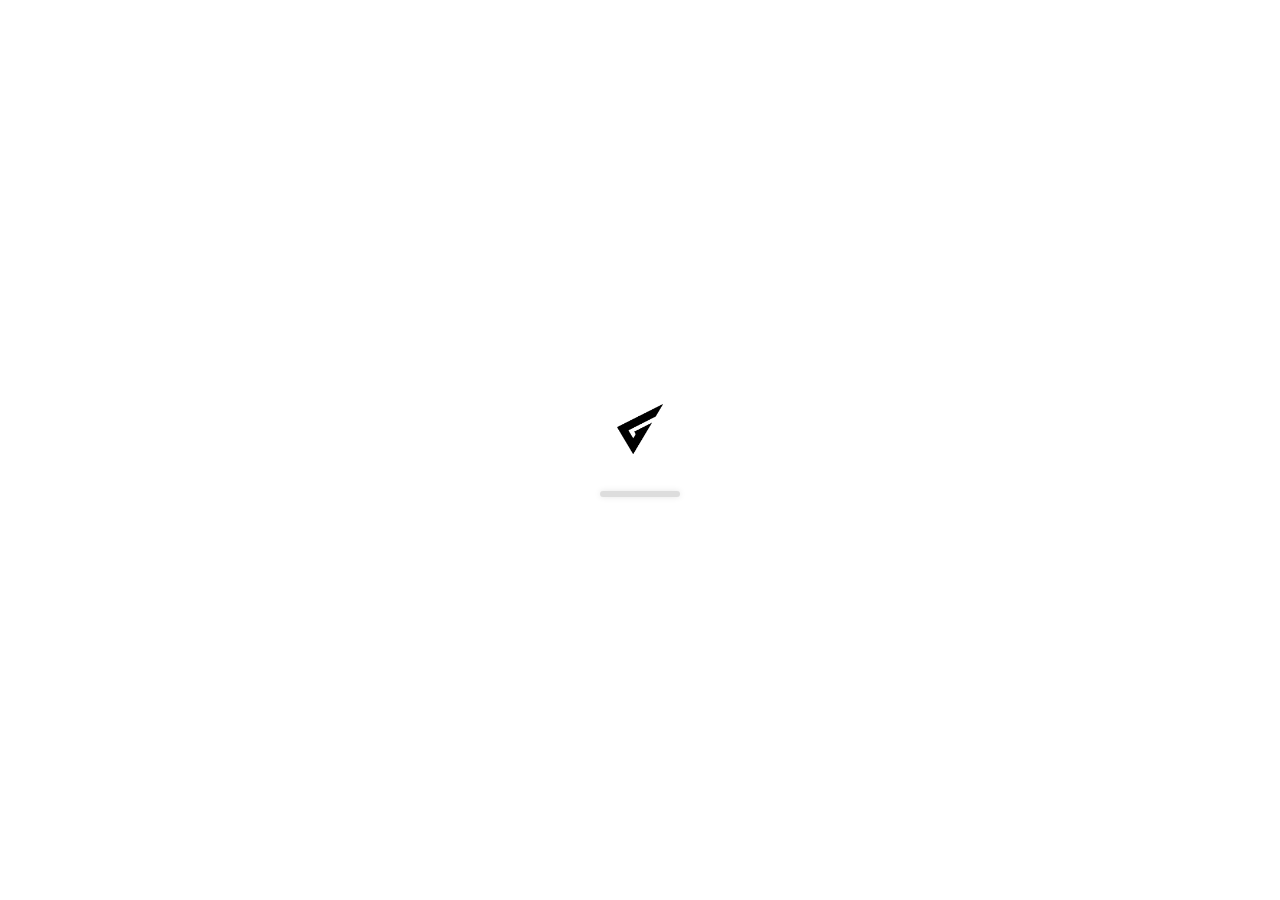
==== commit 8ff9241c: "change etienne image to video" ====
--- a/index.html
+++ b/index.html
@@ -1 +1 @@
-<!DOCTYPE html><html lang="fr"><head><meta charSet="utf-8"/><meta name="viewport" content="width=device-width, initial-scale=1"/><link rel="preload" as="image" href="/images/logo-3d.png"/><link rel="stylesheet" href="./_next/static/css/9035a404cbfe91ec.css" data-precedence="next"/><link rel="preload" as="script" fetchPriority="low" href="./_next/static/chunks/webpack-c250d6bdfee266aa.js"/><script src="./_next/static/chunks/fd9d1056-91aa9495991b9c80.js" async=""></script><script src="./_next/static/chunks/117-1456bf8bcd1cfcce.js" async=""></script><script src="./_next/static/chunks/main-app-4064f10ffac821fe.js" async=""></script><script src="./_next/static/chunks/759-3a9d7ffb09abbe5e.js" async=""></script><script src="./_next/static/chunks/561-2841d6ba211b5e8e.js" async=""></script><script src="./_next/static/chunks/app/page-38a2d481c4098d41.js" async=""></script><script src="./_next/static/chunks/145-6963ef54d26cb07b.js" async=""></script><script src="./_next/static/chunks/app/layout-fa41a74581de4ff9.js" async=""></script><link rel="preload" href="./_next/static/css/753eac8e9dc38adf.css" as="style"/><title>Grafilab</title><meta name="description" content="Studio de branding"/><script src="./_next/static/chunks/polyfills-42372ed130431b0a.js" noModule=""></script></head><body><main><div class="loading-wrapper"><div class="moving-image"><img src="/images/logo-3d.png" alt="Logo 3D"/></div><div class="loading-container"><div class="loading-bar"></div></div></div></main><script src="./_next/static/chunks/webpack-c250d6bdfee266aa.js" async=""></script><script>(self.__next_f=self.__next_f||[]).push([0]);self.__next_f.push([2,null])</script><script>self.__next_f.push([1,"1:HL[\"./_next/static/css/9035a404cbfe91ec.css\",\"style\"]\n2:HL[\"./_next/static/css/753eac8e9dc38adf.css\",\"style\"]\n"])</script><script>self.__next_f.push([1,"3:I[2846,[],\"\"]\n5:I[747,[\"759\",\"static/chunks/759-3a9d7ffb09abbe5e.js\",\"561\",\"static/chunks/561-2841d6ba211b5e8e.js\",\"931\",\"static/chunks/app/page-38a2d481c4098d41.js\"],\"default\"]\n6:I[4432,[\"759\",\"static/chunks/759-3a9d7ffb09abbe5e.js\",\"561\",\"static/chunks/561-2841d6ba211b5e8e.js\",\"931\",\"static/chunks/app/page-38a2d481c4098d41.js\"],\"default\"]\n7:I[4559,[\"759\",\"static/chunks/759-3a9d7ffb09abbe5e.js\",\"561\",\"static/chunks/561-2841d6ba211b5e8e.js\",\"931\",\"static/chunks/app/page-38a2d481c4098d41.js\"],\"default\"]\n8:I[2300,[\"759\",\"static/chunks/759-3a9d7ffb09abbe5e.js\",\"561\",\"static/chunks/561-2841d6ba211b5e8e.js\",\"931\",\"static/chunks/app/page-38a2d481c4098d41.js\"],\"default\"]\n9:I[9542,[\"759\",\"static/chunks/759-3a9d7ffb09abbe5e.js\",\"561\",\"static/chunks/561-2841d6ba211b5e8e.js\",\"931\",\"static/chunks/app/page-38a2d481c4098d41.js\"],\"default\"]\na:I[1033,[\"759\",\"static/chunks/759-3a9d7ffb09abbe5e.js\",\"561\",\"static/chunks/561-2841d6ba211b5e8e.js\",\"931\",\"static/chunks/app/page-38a2d481c4098d41.js\"],\"default\"]\nb:I[1737,[\"759\",\"static/chunks/759-3a9d7ffb09abbe5e.js\",\"145\",\"static/chunks/145-6963ef54d26cb07b.js\",\"185\",\"static/chunks/app/layout-fa41a74581de4ff9.js\"],\"default\",1]\nc:I[4707,[],\"\"]\nd:I[6423,[],\"\"]\nf:I[1060,[],\"\"]\n10:[]\n"])</script><script>self.__next_f.push([1,"0:[\"$\",\"$L3\",null,{\"buildId\":\"EaOMWmNo4F_gGLSqH3vfX\",\"assetPrefix\":\".\",\"urlParts\":[\"\",\"\"],\"initialTree\":[\"\",{\"children\":[\"__PAGE__\",{}]},\"$undefined\",\"$undefined\",true],\"initialSeedData\":[\"\",{\"children\":[\"__PAGE__\",{},[[\"$L4\",[[\"$\",\"$L5\",null,{}],[\"$\",\"section\",null,{\"className\":\"styles_portfolioSection__m_2_w\",\"id\":\"portfolio\",\"children\":[\"$\",\"div\",null,{\"className\":\"container\",\"children\":[[\"$\",\"$L6\",null,{}],[\"$\",\"$L7\",null,{}]]}]}],[\"$\",\"section\",null,{\"className\":\"styles_methodSection__0Vn7R\",\"id\":\"work_with_us\",\"children\":[\"$\",\"div\",null,{\"className\":\"container\",\"children\":[[\"$\",\"$L8\",null,{}],[\"$\",\"$L9\",null,{}]]}]}],[\"$\",\"$La\",null,{}]],[[\"$\",\"link\",\"0\",{\"rel\":\"stylesheet\",\"href\":\"./_next/static/css/753eac8e9dc38adf.css\",\"precedence\":\"next\",\"crossOrigin\":\"$undefined\"}]]],null],null]},[[[[\"$\",\"link\",\"0\",{\"rel\":\"stylesheet\",\"href\":\"./_next/static/css/9035a404cbfe91ec.css\",\"precedence\":\"next\",\"crossOrigin\":\"$undefined\"}]],[\"$\",\"$Lb\",null,{\"children\":[\"$\",\"$Lc\",null,{\"parallelRouterKey\":\"children\",\"segmentPath\":[\"children\"],\"error\":\"$undefined\",\"errorStyles\":\"$undefined\",\"errorScripts\":\"$undefined\",\"template\":[\"$\",\"$Ld\",null,{}],\"templateStyles\":\"$undefined\",\"templateScripts\":\"$undefined\",\"notFound\":[[\"$\",\"title\",null,{\"children\":\"404: This page could not be found.\"}],[\"$\",\"div\",null,{\"style\":{\"fontFamily\":\"system-ui,\\\"Segoe UI\\\",Roboto,Helvetica,Arial,sans-serif,\\\"Apple Color Emoji\\\",\\\"Segoe UI Emoji\\\"\",\"height\":\"100vh\",\"textAlign\":\"center\",\"display\":\"flex\",\"flexDirection\":\"column\",\"alignItems\":\"center\",\"justifyContent\":\"center\"},\"children\":[\"$\",\"div\",null,{\"children\":[[\"$\",\"style\",null,{\"dangerouslySetInnerHTML\":{\"__html\":\"body{color:#000;background:#fff;margin:0}.next-error-h1{border-right:1px solid rgba(0,0,0,.3)}@media (prefers-color-scheme:dark){body{color:#fff;background:#000}.next-error-h1{border-right:1px solid rgba(255,255,255,.3)}}\"}}],[\"$\",\"h1\",null,{\"className\":\"next-error-h1\",\"style\":{\"display\":\"inline-block\",\"margin\":\"0 20px 0 0\",\"padding\":\"0 23px 0 0\",\"fontSize\":24,\"fontWeight\":500,\"verticalAlign\":\"top\",\"lineHeight\":\"49px\"},\"children\":\"404\"}],[\"$\",\"div\",null,{\"style\":{\"display\":\"inline-block\"},\"children\":[\"$\",\"h2\",null,{\"style\":{\"fontSize\":14,\"fontWeight\":400,\"lineHeight\":\"49px\",\"margin\":0},\"children\":\"This page could not be found.\"}]}]]}]}]],\"notFoundStyles\":[]}],\"params\":{}}]],null],[[\"$\",\"div\",null,{\"className\":\"loading-wrapper\",\"children\":[[\"$\",\"div\",null,{\"className\":\"moving-image\",\"children\":[\"$\",\"img\",null,{\"src\":\"/images/logo-3d.png\",\"alt\":\"Logo 3D\"}]}],[\"$\",\"div\",null,{\"className\":\"loading-container\",\"children\":[\"$\",\"div\",null,{\"className\":\"loading-bar\"}]}]]}],[],[]]],\"couldBeIntercepted\":false,\"initialHead\":[null,\"$Le\"],\"globalErrorComponent\":\"$f\",\"missingSlots\":\"$W10\"}]\n"])</script><script>self.__next_f.push([1,"e:[[\"$\",\"meta\",\"0\",{\"name\":\"viewport\",\"content\":\"width=device-width, initial-scale=1\"}],[\"$\",\"meta\",\"1\",{\"charSet\":\"utf-8\"}],[\"$\",\"title\",\"2\",{\"children\":\"Grafilab\"}],[\"$\",\"meta\",\"3\",{\"name\":\"description\",\"content\":\"Studio de branding\"}]]\n4:null\n"])</script></body></html>+<!DOCTYPE html><html lang="fr"><head><meta charSet="utf-8"/><meta name="viewport" content="width=device-width, initial-scale=1"/><link rel="preload" as="image" href="/images/logo-3d.png"/><link rel="stylesheet" href="./_next/static/css/381020a9d5c2ad54.css" data-precedence="next"/><link rel="preload" as="script" fetchPriority="low" href="./_next/static/chunks/webpack-c250d6bdfee266aa.js"/><script src="./_next/static/chunks/fd9d1056-91aa9495991b9c80.js" async=""></script><script src="./_next/static/chunks/117-1456bf8bcd1cfcce.js" async=""></script><script src="./_next/static/chunks/main-app-4e2dafc4fb279e72.js" async=""></script><script src="./_next/static/chunks/149-2377dbc9804f3b0a.js" async=""></script><script src="./_next/static/chunks/561-2841d6ba211b5e8e.js" async=""></script><script src="./_next/static/chunks/app/page-25c219e1c5790a1d.js" async=""></script><script src="./_next/static/chunks/145-b571592096f7ebff.js" async=""></script><script src="./_next/static/chunks/app/layout-fc5da2e5d1b44272.js" async=""></script><link rel="preload" href="./_next/static/css/d08dca618d74f6e0.css" as="style"/><title>Grafilab</title><meta name="description" content="Studio de design Grafilab spécialisé en identité visuelle, branding et landing page. Clients : AutoHebdo, Le Film Français,Alpine..."/><script src="./_next/static/chunks/polyfills-42372ed130431b0a.js" noModule=""></script></head><body><main><div class="loading-wrapper"><div class="moving-image"><img src="/images/logo-3d.png" alt="Logo 3D"/></div><div class="loading-container"><div class="loading-bar"></div></div></div></main><script src="./_next/static/chunks/webpack-c250d6bdfee266aa.js" async=""></script><script>(self.__next_f=self.__next_f||[]).push([0]);self.__next_f.push([2,null])</script><script>self.__next_f.push([1,"1:HL[\"./_next/static/css/381020a9d5c2ad54.css\",\"style\"]\n2:HL[\"./_next/static/css/d08dca618d74f6e0.css\",\"style\"]\n"])</script><script>self.__next_f.push([1,"3:I[2846,[],\"\"]\n5:I[747,[\"149\",\"static/chunks/149-2377dbc9804f3b0a.js\",\"561\",\"static/chunks/561-2841d6ba211b5e8e.js\",\"931\",\"static/chunks/app/page-25c219e1c5790a1d.js\"],\"default\"]\n6:I[4432,[\"149\",\"static/chunks/149-2377dbc9804f3b0a.js\",\"561\",\"static/chunks/561-2841d6ba211b5e8e.js\",\"931\",\"static/chunks/app/page-25c219e1c5790a1d.js\"],\"default\"]\n7:I[4559,[\"149\",\"static/chunks/149-2377dbc9804f3b0a.js\",\"561\",\"static/chunks/561-2841d6ba211b5e8e.js\",\"931\",\"static/chunks/app/page-25c219e1c5790a1d.js\"],\"default\"]\n8:I[2300,[\"149\",\"static/chunks/149-2377dbc9804f3b0a.js\",\"561\",\"static/chunks/561-2841d6ba211b5e8e.js\",\"931\",\"static/chunks/app/page-25c219e1c5790a1d.js\"],\"default\"]\n9:I[9542,[\"149\",\"static/chunks/149-2377dbc9804f3b0a.js\",\"561\",\"static/chunks/561-2841d6ba211b5e8e.js\",\"931\",\"static/chunks/app/page-25c219e1c5790a1d.js\"],\"default\"]\na:I[1033,[\"149\",\"static/chunks/149-2377dbc9804f3b0a.js\",\"561\",\"static/chunks/561-2841d6ba211b5e8e.js\",\"931\",\"static/chunks/app/page-25c219e1c5790a1d.js\"],\"default\"]\nb:I[1737,[\"149\",\"static/chunks/149-2377dbc9804f3b0a.js\",\"145\",\"static/chunks/145-b571592096f7ebff.js\",\"185\",\"static/chunks/app/layout-fc5da2e5d1b44272.js\"],\"default\",1]\nc:I[4707,[],\"\"]\nd:I[6423,[],\"\"]\nf:I[1060,[],\"\"]\n10:[]\n"])</script><script>self.__next_f.push([1,"0:[\"$\",\"$L3\",null,{\"buildId\":\"Wvdt6x0puycRF9JUcxJ5n\",\"assetPrefix\":\".\",\"urlParts\":[\"\",\"\"],\"initialTree\":[\"\",{\"children\":[\"__PAGE__\",{}]},\"$undefined\",\"$undefined\",true],\"initialSeedData\":[\"\",{\"children\":[\"__PAGE__\",{},[[\"$L4\",[[\"$\",\"$L5\",null,{}],[\"$\",\"section\",null,{\"className\":\"styles_portfolioSection__m_2_w\",\"id\":\"portfolio\",\"children\":[\"$\",\"div\",null,{\"className\":\"container\",\"children\":[[\"$\",\"$L6\",null,{}],[\"$\",\"$L7\",null,{}]]}]}],[\"$\",\"section\",null,{\"className\":\"styles_methodSection__0Vn7R\",\"id\":\"work_with_us\",\"children\":[\"$\",\"div\",null,{\"className\":\"container\",\"children\":[[\"$\",\"$L8\",null,{}],[\"$\",\"$L9\",null,{}]]}]}],[\"$\",\"$La\",null,{}]],[[\"$\",\"link\",\"0\",{\"rel\":\"stylesheet\",\"href\":\"./_next/static/css/d08dca618d74f6e0.css\",\"precedence\":\"next\",\"crossOrigin\":\"$undefined\"}]]],null],null]},[[[[\"$\",\"link\",\"0\",{\"rel\":\"stylesheet\",\"href\":\"./_next/static/css/381020a9d5c2ad54.css\",\"precedence\":\"next\",\"crossOrigin\":\"$undefined\"}]],[\"$\",\"$Lb\",null,{\"children\":[\"$\",\"$Lc\",null,{\"parallelRouterKey\":\"children\",\"segmentPath\":[\"children\"],\"error\":\"$undefined\",\"errorStyles\":\"$undefined\",\"errorScripts\":\"$undefined\",\"template\":[\"$\",\"$Ld\",null,{}],\"templateStyles\":\"$undefined\",\"templateScripts\":\"$undefined\",\"notFound\":[[\"$\",\"title\",null,{\"children\":\"404: This page could not be found.\"}],[\"$\",\"div\",null,{\"style\":{\"fontFamily\":\"system-ui,\\\"Segoe UI\\\",Roboto,Helvetica,Arial,sans-serif,\\\"Apple Color Emoji\\\",\\\"Segoe UI Emoji\\\"\",\"height\":\"100vh\",\"textAlign\":\"center\",\"display\":\"flex\",\"flexDirection\":\"column\",\"alignItems\":\"center\",\"justifyContent\":\"center\"},\"children\":[\"$\",\"div\",null,{\"children\":[[\"$\",\"style\",null,{\"dangerouslySetInnerHTML\":{\"__html\":\"body{color:#000;background:#fff;margin:0}.next-error-h1{border-right:1px solid rgba(0,0,0,.3)}@media (prefers-color-scheme:dark){body{color:#fff;background:#000}.next-error-h1{border-right:1px solid rgba(255,255,255,.3)}}\"}}],[\"$\",\"h1\",null,{\"className\":\"next-error-h1\",\"style\":{\"display\":\"inline-block\",\"margin\":\"0 20px 0 0\",\"padding\":\"0 23px 0 0\",\"fontSize\":24,\"fontWeight\":500,\"verticalAlign\":\"top\",\"lineHeight\":\"49px\"},\"children\":\"404\"}],[\"$\",\"div\",null,{\"style\":{\"display\":\"inline-block\"},\"children\":[\"$\",\"h2\",null,{\"style\":{\"fontSize\":14,\"fontWeight\":400,\"lineHeight\":\"49px\",\"margin\":0},\"children\":\"This page could not be found.\"}]}]]}]}]],\"notFoundStyles\":[]}],\"params\":{}}]],null],[[\"$\",\"div\",null,{\"className\":\"loading-wrapper\",\"children\":[[\"$\",\"div\",null,{\"className\":\"moving-image\",\"children\":[\"$\",\"img\",null,{\"src\":\"/images/logo-3d.png\",\"alt\":\"Logo 3D\"}]}],[\"$\",\"div\",null,{\"className\":\"loading-container\",\"children\":[\"$\",\"div\",null,{\"className\":\"loading-bar\"}]}]]}],[],[]]],\"couldBeIntercepted\":false,\"initialHead\":[null,\"$Le\"],\"globalErrorComponent\":\"$f\",\"missingSlots\":\"$W10\"}]\n"])</script><script>self.__next_f.push([1,"e:[[\"$\",\"meta\",\"0\",{\"name\":\"viewport\",\"content\":\"width=device-width, initial-scale=1\"}],[\"$\",\"meta\",\"1\",{\"charSet\":\"utf-8\"}],[\"$\",\"title\",\"2\",{\"children\":\"Grafilab\"}],[\"$\",\"meta\",\"3\",{\"name\":\"description\",\"content\":\"Studio de design Grafilab spécialisé en identité visuelle, branding et landing page. Clients : AutoHebdo, Le Film Français,Alpine...\"}]]\n4:null\n"])</script></body></html>--- a/_next/static/css/381020a9d5c2ad54.css
+++ b/_next/static/css/381020a9d5c2ad54.css
@@ -0,0 +1 @@
+@charset "UTF-8";@import"https://fonts.googleapis.com/css2?family=Source+Sans+3:ital,wght@0,200..900;1,200..900&display=swap";@font-face{font-family:Krisha;src:url(/fonts/Krisha-Regular.otf) format("opentype");font-weight:400;font-style:normal;font-display:swap}@font-face{font-family:Neue Haas Display;src:url(/fonts/NeueHaasDisplayRoman.ttf) format("truetype");font-weight:400;font-style:normal}@font-face{font-family:Neue Haas Display;src:url(/fonts/NeueHaasDisplayThin.ttf) format("truetype");font-weight:300}@font-face{font-family:Neue Haas Display;src:url(/fonts/NeueHaasDisplayMedium.ttf) format("truetype");font-weight:500}@font-face{font-family:Neue Haas Display;src:url(/fonts/NeueHaasDisplayBold.ttf) format("truetype");font-weight:700}.loading-wrapper{display:flex;align-items:center;justify-content:center;height:100vh;width:100%;overflow:hidden;font-family:Krisha,sans-serif;color:#000;flex-direction:column;gap:10px}.loading-wrapper img{height:50px}.loading-wrapper .loading-container{margin-top:24px;width:80px;height:6px;background-color:#ddd;border-radius:5px;overflow:hidden;box-shadow:0 0 6px rgba(0,0,0,.1)}.loading-wrapper .loading-bar{width:0;height:100%;background:linear-gradient(90deg,#126bf0,#275cab);animation:loading 2s infinite}@keyframes loading{0%{width:0}50%{width:50%}to{width:100%}}@keyframes move{to{transform:translateY(15px)}}body{overflow-x:hidden}body,html{font-family:Neue Haas Display,sans-serif;margin:0;padding:0;color:#fff;scroll-behavior:smooth}@media(max-width:768px){body,html{overflow-x:hidden}}*{box-sizing:border-box}a{color:inherit;text-decoration:unset}ul{margin:0;padding:0}::-webkit-scrollbar{width:7px}::-webkit-scrollbar-track{background:#f1f1f1}::-webkit-scrollbar-thumb{background:#536070;border-radius:5px;background-clip:padding-box}::-webkit-scrollbar-thumb:hover{background:#4b5663}h1,h2,h3,h4,p{margin:0}.menu{border-radius:51px;display:flex;align-items:center;justify-content:center;border:1px solid #fff;background-color:transparent;color:#fff;cursor:pointer;transition:background-color .3s ease;height:51px;font-family:Source Sans\ 3,sans-serif}.menu:hover{background-color:hsla(0,0%,100%,.28)}.container{max-width:1300px;margin:0 auto}@media(max-width:1340px){.container{padding:0 20px}}.swiper-wrapper{align-items:center}.custom-slide-news .slick-center .yaya{transform:scale(.98)}.slideWrapperText{background-color:#126bf0;z-index:2;position:relative;height:210px}.slideWrapperText .slide-text{height:195px;display:flex!important;justify-content:center;align-items:center}.slideWrapperText.slide-footer{background-color:#000}.slideWrapperText .text,.slideWrapperText .textOutlined{font-size:192px;font-family:Krisha,sans-serif}.slideWrapperText .textOutlined{-webkit-text-stroke-width:2px;-webkit-text-stroke-color:#fff;color:transparent}@media(max-width:1470px){.slideWrapperText .text,.slideWrapperText .textOutlined{font-size:160px}}@media(max-width:450px){.slideWrapperText{height:150px}.slideWrapperText .slide-text{height:140px}.slideWrapperText .text,.slideWrapperText .textOutlined{font-size:120px}}@media(max-width:330px){.slideWrapperText .text,.slideWrapperText .textOutlined{font-size:90px}}.card-method{border-radius:24px;border:1.4px solid hsla(0,0%,100%,.4);padding:65px;background:radial-gradient(69.82% 181.26% at 122.39% -111.52%,rgba(6,46,105,.4) 0,rgba(31,31,31,.4) 92.15%)}.card-method h3{font-size:45px;font-weight:500;line-height:34px}.card-method h3>span{font-size:15px;font-family:Source Sans\ 3,sans-serif;position:relative;margin-right:12px;top:-20px}.card-method h3>span:after{content:"";height:1.5px;background-color:#fff;width:100%;position:absolute;bottom:-5px;left:0}@media(max-width:1224px){.card-method{padding:40px}}@media(max-width:768px){.card-method{padding:20px!important}.card-method h3{font-size:34px}.card-method h3>span{top:-15px}}@media(max-width:522px){.card-method h3{font-size:24px}.card-method h3>span{top:-7px}}.styles_header__O2t9e{position:fixed;top:38px;width:100%;z-index:9;left:50%;transform:translateX(-50%)}.styles_header__O2t9e .styles_headerContent__qXLsc{height:69px;background-color:hsla(0,0%,100%,.29);border-radius:60px;border:1px solid #fff;padding:8px 12px;align-items:center;-webkit-backdrop-filter:blur(4px);backdrop-filter:blur(4px);display:flex;justify-content:space-between;font-family:Source Sans\ 3,sans-serif;width:100%}.styles_header__O2t9e .styles_headerContent__qXLsc.styles_scrolled__A6r6m{background-color:hsla(0,0%,67%,.27)}.styles_header__O2t9e .styles_headerContent__qXLsc.styles_scrolled__A6r6m>a>span{display:none}.styles_header__O2t9e .styles_headerContent__qXLsc.styles_scrolled__A6r6m>a svg path{fill:#126bf0}.styles_header__O2t9e .styles_headerContent__qXLsc.styles_scrolled__A6r6m ul>li>a,.styles_header__O2t9e .styles_headerContent__qXLsc.styles_scrolled__A6r6m ul>li>button{color:#fff;background-color:#126bf0}.styles_header__O2t9e .styles_headerContent__qXLsc>a{font-family:Krisha,sans-serif;font-size:40px;display:flex;align-items:center;transition:all .3s ease-in-out}.styles_header__O2t9e .styles_headerContent__qXLsc>a>span{margin-left:6px}.styles_header__O2t9e .styles_headerContent__qXLsc>a>span svg path{transition:fill .3s ease-in-out}.styles_header__O2t9e .styles_headerContent__qXLsc ul{display:flex;list-style:none;align-items:center}.styles_header__O2t9e .styles_headerContent__qXLsc ul>li{margin-left:8px}.styles_header__O2t9e .styles_headerContent__qXLsc ul>li a{padding:0 24px;transition:all .3s ease-in-out}.styles_header__O2t9e .styles_headerContent__qXLsc ul>li>button{height:51px;width:51px;transition:all .3s ease-in-out}@media(max-width:600px){.styles_header__O2t9e .styles_headerContent__qXLsc ul>li:first-child,.styles_header__O2t9e .styles_headerContent__qXLsc ul>li:nth-child(2){display:none}}.styles_header__O2t9e .styles_menuBurger__r7JhC{display:flex;flex-direction:column;align-items:flex-end;list-style:none;position:absolute;right:0;top:80px;border:1.4px solid #fff;border-radius:26px;background-color:hsla(0,0%,100%,.26);padding:16px;-webkit-backdrop-filter:blur(4px);backdrop-filter:blur(4px)}.styles_header__O2t9e .styles_menuBurger__r7JhC>li{margin-bottom:8px;width:-moz-fit-content;width:fit-content}.styles_header__O2t9e .styles_menuBurger__r7JhC>li>a{padding:0 24px;background-color:#126bf0}.styles_header__O2t9e .styles_menuBurger__r7JhC>li:last-child{margin-bottom:0}.styles_header__O2t9e .styles_menuBurger__r7JhC>li:first-child,.styles_header__O2t9e .styles_menuBurger__r7JhC>li:nth-child(2){display:none}@media(max-width:600px){.styles_header__O2t9e .styles_menuBurger__r7JhC>li:first-child,.styles_header__O2t9e .styles_menuBurger__r7JhC>li:nth-child(2){display:block}}@media(max-width:1340px){.styles_header__O2t9e .styles_menuBurger__r7JhC{right:20px}}.styles_cardFootWrapper__pDTSD{border-radius:30px;box-shadow:0 8px 17.6px rgba(0,0,0,.21);margin:90px 0;display:flex;color:#000;height:350px}.styles_cardFootWrapper__pDTSD .styles_logoAnimate__22Ikt{background-image:url(/images/fond-footer.webp);width:40%;border-radius:30px 0 0 30px;display:flex;align-items:center;justify-content:center}.styles_cardFootWrapper__pDTSD .styles_logoAnimate__22Ikt video{height:520px;position:relative;top:-40px}.styles_cardFootWrapper__pDTSD .styles_contactInfo__gY4bB{width:60%;display:flex;flex-direction:column;justify-content:center;padding:0 60px;z-index:1}.styles_cardFootWrapper__pDTSD .styles_contactInfo__gY4bB>a{font-size:59px;font-weight:700}.styles_cardFootWrapper__pDTSD .styles_contactInfo__gY4bB>ul{list-style:none;display:flex;padding:16px 0;border-bottom:1.4px solid #000}.styles_cardFootWrapper__pDTSD .styles_contactInfo__gY4bB>ul>li{padding:0 16px;border-right:1.4px solid #000;font-size:17px}.styles_cardFootWrapper__pDTSD .styles_contactInfo__gY4bB>ul>li:first-child{padding-left:0}.styles_cardFootWrapper__pDTSD .styles_contactInfo__gY4bB>ul>li:last-child{border-right:none}.styles_cardFootWrapper__pDTSD .styles_contactInfo__gY4bB>p{margin-top:16px;font-size:17px}.styles_cardFootWrapper__pDTSD .styles_contactInfo__gY4bB>div{display:flex;align-items:center;justify-content:space-between;margin-top:40px;font-size:18px}@media(max-width:1090px){.styles_cardFootWrapper__pDTSD .styles_contactInfo__gY4bB{padding:0 30px}.styles_cardFootWrapper__pDTSD .styles_contactInfo__gY4bB>a{font-size:46px}.styles_cardFootWrapper__pDTSD .styles_contactInfo__gY4bB>ul>li{font-size:14px;padding:0 12px}}@media(max-width:520px){.styles_cardFootWrapper__pDTSD .styles_contactInfo__gY4bB>a{font-size:36px}.styles_cardFootWrapper__pDTSD .styles_contactInfo__gY4bB>p{font-size:16px}.styles_cardFootWrapper__pDTSD .styles_contactInfo__gY4bB>ul{gap:8px;flex-wrap:wrap;align-items:center;justify-content:center}.styles_cardFootWrapper__pDTSD .styles_contactInfo__gY4bB>div{font-size:16px;flex-direction:column;gap:12px}}@media(max-width:435px){.styles_cardFootWrapper__pDTSD .styles_contactInfo__gY4bB>a{font-size:30px}}@media(max-width:370px){.styles_cardFootWrapper__pDTSD .styles_contactInfo__gY4bB>a{font-size:7vw}}@media(max-width:830px){.styles_cardFootWrapper__pDTSD{flex-direction:column;height:unset;margin:90px 0 40px}.styles_cardFootWrapper__pDTSD .styles_logoAnimate__22Ikt{width:100%;border-radius:30px 30px 0 0;height:250px}.styles_cardFootWrapper__pDTSD .styles_logoAnimate__22Ikt video{height:400px;width:100%;object-fit:cover}.styles_cardFootWrapper__pDTSD .styles_contactInfo__gY4bB{width:100%;padding:30px}}.slick-slider{box-sizing:border-box;-webkit-user-select:none;-moz-user-select:none;user-select:none;-webkit-touch-callout:none;-khtml-user-select:none;touch-action:pan-y;-webkit-tap-highlight-color:transparent}.slick-list,.slick-slider{position:relative;display:block}.slick-list{overflow:hidden;margin:0;padding:0}.slick-list:focus{outline:none}.slick-list.dragging{cursor:pointer;cursor:hand}.slick-slider .slick-list,.slick-slider .slick-track{transform:translateZ(0)}.slick-track{position:relative;top:0;left:0;display:block;margin-left:auto;margin-right:auto}.slick-track:after,.slick-track:before{display:table;content:""}.slick-track:after{clear:both}.slick-loading .slick-track{visibility:hidden}.slick-slide{display:none;float:left;height:100%;min-height:1px}[dir=rtl] .slick-slide{float:right}.slick-slide img{display:block}.slick-slide.slick-loading img{display:none}.slick-slide.dragging img{pointer-events:none}.slick-initialized .slick-slide{display:block}.slick-loading .slick-slide{visibility:hidden}.slick-vertical .slick-slide{display:block;height:auto;border:1px solid transparent}.slick-arrow.slick-hidden{display:none}.slick-loading .slick-list{background:#fff url(_next/static/media/ajax-loader.0b80f665.gif) 50% no-repeat}@font-face{font-family:slick;font-weight:400;font-style:normal;src:url(_next/static/media/slick.25572f22.eot);src:url(_next/static/media/slick.25572f22.eot?#iefix) format("embedded-opentype"),url(_next/static/media/slick.653a4cbb.woff) format("woff"),url(_next/static/media/slick.6aa1ee46.ttf) format("truetype"),url(_next/static/media/slick.f895cfdf.svg#slick) format("svg")}.slick-next,.slick-prev{font-size:0;line-height:0;position:absolute;top:50%;display:block;width:20px;height:20px;padding:0;transform:translateY(-50%);cursor:pointer;border:none}.slick-next,.slick-next:focus,.slick-next:hover,.slick-prev,.slick-prev:focus,.slick-prev:hover{color:transparent;outline:none;background:transparent}.slick-next:focus:before,.slick-next:hover:before,.slick-prev:focus:before,.slick-prev:hover:before{opacity:1}.slick-next.slick-disabled:before,.slick-prev.slick-disabled:before{opacity:.25}.slick-next:before,.slick-prev:before{font-family:slick;font-size:20px;line-height:1;opacity:.75;color:#fff;-webkit-font-smoothing:antialiased;-moz-osx-font-smoothing:grayscale}.slick-prev{left:-25px}[dir=rtl] .slick-prev{right:-25px;left:auto}.slick-prev:before{content:"←"}[dir=rtl] .slick-prev:before{content:"→"}.slick-next{right:-25px}[dir=rtl] .slick-next{right:auto;left:-25px}.slick-next:before{content:"→"}[dir=rtl] .slick-next:before{content:"←"}.slick-dotted.slick-slider{margin-bottom:30px}.slick-dots{position:absolute;bottom:-25px;display:block;width:100%;padding:0;margin:0;list-style:none;text-align:center}.slick-dots li{position:relative;display:inline-block;margin:0 5px;padding:0}.slick-dots li,.slick-dots li button{width:20px;height:20px;cursor:pointer}.slick-dots li button{font-size:0;line-height:0;display:block;padding:5px;color:transparent;border:0;outline:none;background:transparent}.slick-dots li button:focus,.slick-dots li button:hover{outline:none}.slick-dots li button:focus:before,.slick-dots li button:hover:before{opacity:1}.slick-dots li button:before{font-family:slick;font-size:6px;line-height:20px;position:absolute;top:0;left:0;width:20px;height:20px;content:"•";text-align:center;opacity:.25;color:#000;-webkit-font-smoothing:antialiased;-moz-osx-font-smoothing:grayscale}.slick-dots li.slick-active button:before{opacity:.75;color:#000}--- a/_next/static/css/d08dca618d74f6e0.css
+++ b/_next/static/css/d08dca618d74f6e0.css
@@ -0,0 +1 @@
+.styles_wrapperStick__HPJH6{position:relative;height:170vh}@media(max-width:768px){.styles_wrapperStick__HPJH6{height:130vh}}@media(max-width:630px){.styles_wrapperStick__HPJH6{height:120vh}}.styles_homeSection__BpEh0{width:100%;min-height:calc(100vh - 120px);z-index:1;position:-webkit-sticky;position:sticky;top:0}.styles_homeSection__BpEh0 .styles_videoWrapper__N4zlc{width:100%;height:100%;position:absolute;top:0;left:0;background-color:#a5b1ca}.styles_homeSection__BpEh0 .styles_videoWrapper__N4zlc video{width:100%;height:100vh;object-fit:cover;background-color:#a5b1ca}.styles_homeSection__BpEh0 .styles_content__k8ygf{background-color:hsla(0,0%,100%,.122)}.styles_homeSection__BpEh0 .styles_content__k8ygf.styles_blur__d6d26{-webkit-backdrop-filter:blur(6px);backdrop-filter:blur(6px)}.styles_homeSection__BpEh0 .styles_content__k8ygf>div{position:relative;min-height:calc(100vh - 120px);width:100%;display:flex;align-items:center;justify-content:center}.styles_homeSection__BpEh0 .styles_content__k8ygf>div .styles_textDescription__qCY9B{display:flex;align-items:center;flex-direction:column}.styles_homeSection__BpEh0 .styles_content__k8ygf>div .styles_textDescription__qCY9B>p{font-size:20px;margin-bottom:12px;align-self:flex-start;margin-left:8px;white-space:nowrap;word-break:break-word}@media(max-width:358px){.styles_homeSection__BpEh0 .styles_content__k8ygf>div .styles_textDescription__qCY9B>p{font-size:14px!important}}.styles_homeSection__BpEh0 .styles_content__k8ygf>div .styles_textDescription__qCY9B>div{position:relative;width:-moz-fit-content;width:fit-content}.styles_homeSection__BpEh0 .styles_content__k8ygf>div .styles_textDescription__qCY9B>div>h1{font-family:Krisha,sans-serif;font-size:340px;font-weight:400;line-height:200px;text-shadow:0 4px 63.2px rgba(0,0,0,.28);width:-moz-fit-content;width:fit-content}.styles_homeSection__BpEh0 .styles_content__k8ygf>div .styles_textDescription__qCY9B>div>span{position:absolute;font-family:Source Sans\ 3,sans-serif;font-size:29px;font-weight:900;line-height:30px;background-color:#126bf0;height:72px;text-transform:uppercase;display:flex;justify-content:center;align-items:center;padding:0 40px;border-radius:72px;border:2px solid #fff;right:0;bottom:-94px;box-shadow:6px 6px 14px rgba(0,0,0,.25);transform:rotate(-3.1deg)}@media(max-width:1024px){.styles_homeSection__BpEh0 .styles_content__k8ygf>div .styles_textDescription__qCY9B>div>h1{font-size:250px;line-height:150px}.styles_homeSection__BpEh0 .styles_content__k8ygf>div .styles_textDescription__qCY9B>div>span{bottom:-75px;font-size:20px;height:55px}}@media(max-width:550px){.styles_homeSection__BpEh0 .styles_content__k8ygf>div .styles_textDescription__qCY9B>p{font-size:16px;text-align:center;margin-left:0}.styles_homeSection__BpEh0 .styles_content__k8ygf>div .styles_textDescription__qCY9B>div>h1{font-size:140px;line-height:80px}.styles_homeSection__BpEh0 .styles_content__k8ygf>div .styles_textDescription__qCY9B>div>span{bottom:-60px;font-size:18px;height:45px;padding:0 20px;left:50%;right:0;transform:translateX(-50%) rotate(-3.1deg);width:230px}}.styles_homeSection__BpEh0 .styles_content__k8ygf>div .styles_itemGfl__5Fc6a{position:absolute;bottom:32px;left:0}.styles_homeSection__BpEh0 .styles_content__k8ygf>div .styles_itemGfl__5Fc6a>li{margin-bottom:12px;padding:0 32px;width:-moz-fit-content;width:fit-content;background-color:#126bf0}@media(max-width:1340px){.styles_homeSection__BpEh0 .styles_content__k8ygf>div .styles_itemGfl__5Fc6a{left:20px}}@media(max-width:768px){.styles_homeSection__BpEh0 .styles_content__k8ygf>div .styles_itemGfl__5Fc6a{display:flex;width:100%;justify-content:center;left:0!important;bottom:0;gap:8px}.styles_homeSection__BpEh0 .styles_content__k8ygf>div .styles_itemGfl__5Fc6a>li{height:45px;padding:0 16px;font-size:14px}}@media(max-width:370px){.styles_homeSection__BpEh0 .styles_content__k8ygf>div .styles_itemGfl__5Fc6a{gap:4px}.styles_homeSection__BpEh0 .styles_content__k8ygf>div .styles_itemGfl__5Fc6a>li{font-size:12px;text-align:center}}.styles_homeSection__BpEh0 .styles_content__k8ygf>div>button{position:absolute;width:51px;bottom:32px;right:4px}.styles_homeSection__BpEh0 .styles_content__k8ygf>div>button svg{transform:rotate(35deg);transition:transform .1s ease-in-out}.styles_homeSection__BpEh0 .styles_content__k8ygf>div>button.styles_active__LpG0V svg,.styles_homeSection__BpEh0 .styles_content__k8ygf>div>button:hover svg{transform:rotate(0deg)}@media(max-width:768px){.styles_homeSection__BpEh0 .styles_content__k8ygf>div>button{display:none}}@media(max-width:1340px){.styles_homeSection__BpEh0 .styles_content__k8ygf>div .styles_itemGfl__5Fc6a{left:20px}.styles_homeSection__BpEh0 .styles_content__k8ygf>div>button{right:20px}}@media(max-width:630px){.styles_homeSection__BpEh0{min-height:75vh}.styles_homeSection__BpEh0 .styles_videoWrapper__N4zlc video{height:75vh}.styles_homeSection__BpEh0 .styles_content__k8ygf>div{min-height:75vh}}.styles_slideWrapperLogo__BHLTF{height:120px;background-color:hsla(0,0%,96%,.76);z-index:2;width:100%;position:relative;border:1.4px solid #fff}.styles_slideWrapperLogo__BHLTF .styles_slideLogo__v9Hz_{display:flex!important;align-items:center;justify-content:center;height:120px}.styles_slideWrapperLogo__BHLTF .styles_slideLogo__v9Hz_ img{height:86px}.styles_slideNews__rc8LX{width:100%;position:absolute;top:350px}@media(max-width:720px){.styles_slideNews__rc8LX{top:270px}}.styles_methodSection__0Vn7R{background-color:#171717;padding:164px 0 130px;position:relative}@media(max-width:1080px){.styles_methodSection__0Vn7R{padding:80px 0}}.styles_methodSection__0Vn7R:after{content:"";position:absolute;top:0;width:100%;height:100%;background-image:url(/images/bg-blue.webp);background-size:cover;background-position:top;z-index:0}.styles_methodSection__0Vn7R>div{z-index:1;position:relative}.styles_methodSection__0Vn7R h2{font-size:58px;font-weight:700}@media(max-width:1080px){.styles_methodSection__0Vn7R h2{font-size:50px}}@media(max-width:768px){.styles_methodSection__0Vn7R h2{font-size:40px}}.styles_methodSection__0Vn7R .styles_firstCard__alQsA{margin-top:40px;display:flex;justify-content:space-between;padding:80px;align-items:center}.styles_methodSection__0Vn7R .styles_firstCard__alQsA .styles_content__d1Vnu{width:40%}.styles_methodSection__0Vn7R .styles_firstCard__alQsA .styles_content__d1Vnu>a{width:-moz-fit-content;width:fit-content;margin-top:32px}.styles_methodSection__0Vn7R .styles_firstCard__alQsA .styles_imageWrapper__XdB85{background-image:url(/images/personnage/men-1.webp);background-size:cover;background-position:50%;width:45%;border-radius:17px;border:1.4px solid #fff;height:300px;position:relative}.styles_methodSection__0Vn7R .styles_firstCard__alQsA .styles_imageWrapper__XdB85>img{position:absolute;left:-83px;top:-46px}.styles_methodSection__0Vn7R .styles_firstCard__alQsA .styles_imageWrapper__XdB85>.styles_stepOne__CeIUY{border:1.4px solid #fff;border-radius:12px;background-color:rgba(225,255,255,.58);display:flex;align-items:center;justify-content:center;flex-direction:column;color:#000;height:60px;width:190px;font-size:17px;position:absolute;bottom:-27px;left:-40px;-webkit-backdrop-filter:blur(8.9px);backdrop-filter:blur(8.9px);box-shadow:0p -4px 18px rgba(0,0,0,.66)}.styles_methodSection__0Vn7R .styles_firstCard__alQsA .styles_imageWrapper__XdB85>.styles_stepOne__CeIUY>h4{font-weight:700}.styles_methodSection__0Vn7R .styles_firstCard__alQsA .styles_imageWrapper__XdB85>.styles_stepOne__CeIUY>p{margin:0}.styles_methodSection__0Vn7R .styles_firstCard__alQsA .styles_imageWrapper__XdB85>.styles_twoImages__YEUWk{position:absolute;right:-40px;bottom:-27px}.styles_methodSection__0Vn7R .styles_firstCard__alQsA .styles_imageWrapper__XdB85>.styles_twoImages__YEUWk>div{width:140px;height:120px;border-radius:17px;border:1.4px solid #fff;background-position:50%;background-size:cover}.styles_methodSection__0Vn7R .styles_firstCard__alQsA .styles_imageWrapper__XdB85>.styles_twoImages__YEUWk>div:first-child{background-image:url(/images/personnage/women-1.webp)}.styles_methodSection__0Vn7R .styles_firstCard__alQsA .styles_imageWrapper__XdB85>.styles_twoImages__YEUWk>div:nth-child(2){background-image:url(/images/personnage/men-2.webp);margin-top:34px}@media(max-width:980px){.styles_methodSection__0Vn7R .styles_firstCard__alQsA{padding:40px;flex-direction:column-reverse;align-items:center}.styles_methodSection__0Vn7R .styles_firstCard__alQsA .styles_content__d1Vnu{width:100%;margin-top:50px}.styles_methodSection__0Vn7R .styles_firstCard__alQsA .styles_imageWrapper__XdB85{width:90%}.styles_methodSection__0Vn7R .styles_firstCard__alQsA .styles_imageWrapper__XdB85>img{height:80px;left:-54px;top:-34px}.styles_methodSection__0Vn7R .styles_firstCard__alQsA .styles_imageWrapper__XdB85>.styles_twoImages__YEUWk{right:-20px}.styles_methodSection__0Vn7R .styles_firstCard__alQsA .styles_imageWrapper__XdB85>.styles_twoImages__YEUWk>div{width:120px;height:100px}.styles_methodSection__0Vn7R .styles_firstCard__alQsA .styles_imageWrapper__XdB85>.styles_twoImages__YEUWk>div:nth-child(2){margin-top:20px}}@media(max-width:768px){.styles_methodSection__0Vn7R .styles_firstCard__alQsA .styles_imageWrapper__XdB85>img{height:60px;top:-16px;left:-40px}}@media(max-width:550px){.styles_methodSection__0Vn7R .styles_firstCard__alQsA .styles_content__d1Vnu{display:flex;flex-direction:column;align-items:center}.styles_methodSection__0Vn7R .styles_firstCard__alQsA .styles_content__d1Vnu>h3{align-self:flex-start}.styles_methodSection__0Vn7R .styles_firstCard__alQsA .styles_imageWrapper__XdB85{height:250px}.styles_methodSection__0Vn7R .styles_firstCard__alQsA .styles_imageWrapper__XdB85>.styles_twoImages__YEUWk{bottom:-16px}.styles_methodSection__0Vn7R .styles_firstCard__alQsA .styles_imageWrapper__XdB85>.styles_twoImages__YEUWk>div{width:90px;height:106px}.styles_methodSection__0Vn7R .styles_firstCard__alQsA .styles_imageWrapper__XdB85>.styles_twoImages__YEUWk>div:nth-child(2){margin-top:16px}}.styles_methodSection__0Vn7R .styles_secondCardWrapper__u90eT{display:flex;gap:30px;margin-top:30px}.styles_methodSection__0Vn7R .styles_secondCardWrapper__u90eT>div:first-child{width:40%}.styles_methodSection__0Vn7R .styles_secondCardWrapper__u90eT>div:last-of-type{width:60%;display:flex;flex-direction:column}.styles_methodSection__0Vn7R .styles_secondCardWrapper__u90eT>div:last-of-type>div:last-of-type{margin-top:30px;height:290px;display:flex;align-items:center}.styles_methodSection__0Vn7R .styles_secondCardWrapper__u90eT .styles_spaceDedie__Q61_J{max-height:610px}.styles_methodSection__0Vn7R .styles_secondCardWrapper__u90eT .styles_spaceDedie__Q61_J .styles_video__3KX1K{height:280px;border-radius:20px;margin-bottom:10px;display:flex;align-items:center;justify-content:center}.styles_methodSection__0Vn7R .styles_secondCardWrapper__u90eT .styles_spaceDedie__Q61_J .styles_video__3KX1K img{width:100%}@media(max-width:1024px){.styles_methodSection__0Vn7R .styles_secondCardWrapper__u90eT .styles_spaceDedie__Q61_J .styles_video__3KX1K img{width:auto;height:100%}}.styles_methodSection__0Vn7R .styles_secondCardWrapper__u90eT .styles_spaceDedie__Q61_J .styles_content__d1Vnu>p{margin-top:8px}@media(max-width:1024px){.styles_methodSection__0Vn7R .styles_secondCardWrapper__u90eT .styles_spaceDedie__Q61_J .styles_content__d1Vnu>p{margin-top:0}}@media(max-width:390px){.styles_methodSection__0Vn7R .styles_secondCardWrapper__u90eT .styles_spaceDedie__Q61_J .styles_content__d1Vnu>h3{line-height:22px}.styles_methodSection__0Vn7R .styles_secondCardWrapper__u90eT .styles_spaceDedie__Q61_J .styles_content__d1Vnu>p{margin-top:8px}}@media(max-width:500px){.styles_methodSection__0Vn7R .styles_secondCardWrapper__u90eT .styles_spaceDedie__Q61_J .styles_video__3KX1K{height:200px}}.styles_methodSection__0Vn7R .styles_secondCardWrapper__u90eT .styles_prestation__G5Mt8{position:relative}.styles_methodSection__0Vn7R .styles_secondCardWrapper__u90eT .styles_prestation__G5Mt8>img{position:absolute;height:320px;right:-10px;top:-30px}@media(max-width:1126px){.styles_methodSection__0Vn7R .styles_secondCardWrapper__u90eT .styles_prestation__G5Mt8>div>p{margin-top:8px}}@media(max-width:1126px)and (max-width:1024px){.styles_methodSection__0Vn7R .styles_secondCardWrapper__u90eT .styles_prestation__G5Mt8>div>p{margin-top:0}}@media(max-width:768px){.styles_methodSection__0Vn7R .styles_secondCardWrapper__u90eT .styles_prestation__G5Mt8>div{width:100%!important}.styles_methodSection__0Vn7R .styles_secondCardWrapper__u90eT .styles_prestation__G5Mt8>img{display:none}}@media(max-width:390px){.styles_methodSection__0Vn7R .styles_secondCardWrapper__u90eT .styles_prestation__G5Mt8>div>h3{line-height:22px}.styles_methodSection__0Vn7R .styles_secondCardWrapper__u90eT .styles_prestation__G5Mt8>div>p{margin-top:8px}}.styles_methodSection__0Vn7R .styles_secondCardWrapper__u90eT .styles_unlimitedRetouch__v3oyY{min-height:290px;display:flex;flex-direction:column;justify-content:center}@media(max-width:1224px){.styles_methodSection__0Vn7R .styles_secondCardWrapper__u90eT>div:last-of-type{justify-content:unset}.styles_methodSection__0Vn7R .styles_secondCardWrapper__u90eT>div:last-of-type>div,.styles_methodSection__0Vn7R .styles_secondCardWrapper__u90eT>div:last-of-type>div:last-of-type{height:50%}}@media(max-width:1024px){.styles_methodSection__0Vn7R .styles_secondCardWrapper__u90eT{flex-direction:column}.styles_methodSection__0Vn7R .styles_secondCardWrapper__u90eT>div:first-of-type,.styles_methodSection__0Vn7R .styles_secondCardWrapper__u90eT>div:last-of-type{width:100%}.styles_methodSection__0Vn7R .styles_secondCardWrapper__u90eT>div:last-of-type>div{height:unset;min-height:200px!important}.styles_methodSection__0Vn7R .styles_secondCardWrapper__u90eT .styles_unlimitedRetouch__v3oyY p{max-width:unset}}@media(max-width:768px){.styles_methodSection__0Vn7R .styles_secondCardWrapper__u90eT>div:last-of-type>div{min-height:unset!important}}.styles_drawMe__YDMDT{margin-top:130px}.styles_drawMe__YDMDT>h2{font-size:79px;font-weight:400;line-height:80px;margin-bottom:30px}.styles_drawMe__YDMDT>h2>span{font-weight:500}.styles_drawMe__YDMDT>p{font-size:50px;padding:30px 0;border-top:1.4px solid #fff}.styles_drawMe__YDMDT .styles_canva__EZgw1{border:1.44px solid hsla(0,0%,100%,.75);border-radius:28px;height:375px;background-image:url(/images/grille.png);background-size:cover;background-position:50%;display:flex;align-items:flex-end;padding:40px;position:relative}.styles_drawMe__YDMDT .styles_canva__EZgw1>div{display:flex;align-items:center;justify-content:space-between;width:100%}.styles_drawMe__YDMDT .styles_canva__EZgw1 .styles_signatureCanvas__9bH52{width:100%;height:100%;position:absolute;top:0;left:0;border-radius:28px;cursor:crosshair}@media(max-width:1080px){.styles_drawMe__YDMDT{margin-top:80px}.styles_drawMe__YDMDT>h2{font-size:60px;line-height:68px}.styles_drawMe__YDMDT>p{font-size:40px}}@media(max-width:768px){.styles_drawMe__YDMDT>h2{font-size:40px;line-height:48px}.styles_drawMe__YDMDT>p{font-size:30px}}@media(max-width:500px){.styles_drawMe__YDMDT>h2{font-size:32px;line-height:38px}.styles_drawMe__YDMDT>h2:last-of-type{margin-bottom:12px}.styles_drawMe__YDMDT>p{font-size:20px;padding:12px 0 24px}.styles_drawMe__YDMDT .styles_canva__EZgw1{padding:20px}.styles_drawMe__YDMDT .styles_canva__EZgw1>div{flex-direction:column;align-items:flex-start}}@media(max-width:470px){.styles_drawMe__YDMDT>h2{font-size:28px;line-height:30px}.styles_drawMe__YDMDT>p{font-size:16px;padding:12px 0 24px}}.styles_button__ZS5FB{background-color:#126bf0;color:#fff;border-radius:51px;font-size:17px;font-weight:500;height:59px;padding:0 10px 0 32px;cursor:pointer;position:relative;transition:transform .2s ease}.styles_button__ZS5FB,.styles_button__ZS5FB>span{display:flex;align-items:center;justify-content:center}.styles_button__ZS5FB>span{background-color:#fff;height:48px;width:48px;border-radius:48px;color:#000;border:2px solid rgba(0,0,0,.2);margin-left:24px}.styles_button__ZS5FB:hover{transform:scale(1.08)}.styles_button__ZS5FB:hover:after{content:"";position:absolute;width:100%;height:100%;top:0;left:0;border-radius:51px;box-shadow:0 0 10px rgba(0,0,0,.3)}.styles_newsSection__pzglb{padding-top:125px;position:relative}.styles_newsSection__pzglb .styles_blueSection__JjdeU{background:linear-gradient(286.17deg,#126bf0 27.91%,#0a3d8a 119.79%);border-radius:34px 34px 0 0;padding:50px 0 0}.styles_newsSection__pzglb .styles_blueSection__JjdeU>h2{font-size:74px;font-weight:700;border-bottom:1.4px solid #fff;margin-left:50px}.styles_newsSection__pzglb .styles_blueSection__JjdeU>p{font-size:23px;font-family:Source Sans\ 3,sans-serif;margin-top:12px;margin-left:50px}.styles_newsSection__pzglb .styles_blueSection__JjdeU .styles_callFree__aPDlK{margin-top:700px;display:flex;flex-direction:column;align-items:center;justify-content:center;padding:0 20px}.styles_newsSection__pzglb .styles_blueSection__JjdeU .styles_callFree__aPDlK>h3{font-size:79px;text-align:center;line-height:82px;font-weight:700}.styles_newsSection__pzglb .styles_blueSection__JjdeU .styles_callFree__aPDlK>h3>span{font-weight:300}.styles_newsSection__pzglb .styles_blueSection__JjdeU .styles_callFree__aPDlK>p{max-width:735px;text-align:center;margin:12px 0 40px}.styles_newsSection__pzglb .styles_blueSection__JjdeU .styles_callFree__aPDlK .styles_buttonGroup__pGn5U{display:flex;align-items:center}.styles_newsSection__pzglb .styles_blueSection__JjdeU .styles_callFree__aPDlK .styles_buttonGroup__pGn5U>div{display:flex;margin-right:24px}.styles_newsSection__pzglb .styles_blueSection__JjdeU .styles_callFree__aPDlK .styles_buttonGroup__pGn5U>div img{height:57px}.styles_newsSection__pzglb .styles_blueSection__JjdeU .styles_callFree__aPDlK .styles_buttonGroup__pGn5U>a{display:flex;align-items:center;justify-content:center;height:53px;border-radius:48px;padding:0 8px 0 32px;border:1.4px solid #fff;font-size:17px;box-shadow:0 4px 4px rgba(0,0,0,.25);transition:transform .2s ease}.styles_newsSection__pzglb .styles_blueSection__JjdeU .styles_callFree__aPDlK .styles_buttonGroup__pGn5U>a>span{height:42px;width:42px;border-radius:42px;border:1.4px solid #fff;display:flex;align-items:center;justify-content:center;margin-left:20px;background-color:hsla(0,0%,100%,.24)}.styles_newsSection__pzglb .styles_blueSection__JjdeU .styles_callFree__aPDlK .styles_buttonGroup__pGn5U>a:hover{transform:scale(1.08)}.styles_newsSection__pzglb .styles_blueSection__JjdeU .styles_socialLinks__OnbWI{display:flex;margin:150px 0 0 50px}.styles_newsSection__pzglb .styles_blueSection__JjdeU .styles_socialLinks__OnbWI>a{margin-right:12px;background-color:#fff;color:#000;font-size:18px;font-weight:700;border-radius:15px 15px 0 0;width:175px;display:flex;align-items:center;height:44px;padding-left:24px;transition:.2s ease-in-out}.styles_newsSection__pzglb .styles_blueSection__JjdeU .styles_socialLinks__OnbWI>a img{margin-right:16px;height:25px}.styles_newsSection__pzglb .styles_blueSection__JjdeU .styles_socialLinks__OnbWI>a:hover{box-shadow:0 0 23.2px 3px rgba(255,254,254,.56)}@media(max-width:880px){.styles_newsSection__pzglb .styles_blueSection__JjdeU>h2{font-size:60px}.styles_newsSection__pzglb .styles_blueSection__JjdeU .styles_callFree__aPDlK>h3{font-size:60px;line-height:68px}.styles_newsSection__pzglb .styles_blueSection__JjdeU .styles_socialLinks__OnbWI{margin:80px 0 0;justify-content:center}.styles_newsSection__pzglb .styles_blueSection__JjdeU .styles_socialLinks__OnbWI>a{font-size:16px;width:155px}.styles_newsSection__pzglb .styles_blueSection__JjdeU .styles_socialLinks__OnbWI>a img{margin-right:8px}.styles_newsSection__pzglb .styles_blueSection__JjdeU .styles_socialLinks__OnbWI>a:last-of-type{margin-right:0}}@media(max-width:720px){.styles_newsSection__pzglb .styles_blueSection__JjdeU>h2{font-size:40px}.styles_newsSection__pzglb .styles_blueSection__JjdeU>p{font-size:20px}.styles_newsSection__pzglb .styles_blueSection__JjdeU .styles_callFree__aPDlK{margin-top:600px}.styles_newsSection__pzglb .styles_blueSection__JjdeU .styles_callFree__aPDlK>h3{font-size:40px;line-height:48px}.styles_newsSection__pzglb .styles_blueSection__JjdeU .styles_socialLinks__OnbWI{margin:80px 0 0}.styles_newsSection__pzglb .styles_blueSection__JjdeU .styles_socialLinks__OnbWI>a{font-size:16px;width:unset;padding:8px 12px;border-radius:12px 12px 0 0}.styles_newsSection__pzglb .styles_blueSection__JjdeU .styles_socialLinks__OnbWI>a>span{display:none}.styles_newsSection__pzglb .styles_blueSection__JjdeU .styles_socialLinks__OnbWI>a img{margin-right:0}}@media(max-width:460px){.styles_newsSection__pzglb .styles_blueSection__JjdeU>h2{font-size:30px;margin-left:20px}.styles_newsSection__pzglb .styles_blueSection__JjdeU>p{font-size:17px;margin-left:20px;padding-right:20px}.styles_newsSection__pzglb .styles_blueSection__JjdeU .styles_callFree__aPDlK{margin-top:640px}.styles_newsSection__pzglb .styles_blueSection__JjdeU .styles_callFree__aPDlK>h3{font-size:30px;line-height:38px}.styles_newsSection__pzglb .styles_blueSection__JjdeU .styles_callFree__aPDlK .styles_buttonGroup__pGn5U{flex-direction:column}.styles_newsSection__pzglb .styles_blueSection__JjdeU .styles_callFree__aPDlK .styles_buttonGroup__pGn5U>div{margin-left:26px}.styles_newsSection__pzglb .styles_blueSection__JjdeU .styles_callFree__aPDlK .styles_buttonGroup__pGn5U>a{margin-top:16px;padding:0 8px 0 16px}.styles_newsSection__pzglb .styles_blueSection__JjdeU .styles_socialLinks__OnbWI{margin:60px 0 0}}@media(max-width:1024px){.styles_newsSection__pzglb{padding-top:80px}}.styles_card__02DZf{max-width:340px;min-width:340px;width:340px;background-color:#f9f9f9;border-radius:22px;color:#000;box-shadow:0 11px 30.7px 0 rgba(0,0,0,.19);min-height:500px;transform:scale(.9);transition:transform .3s ease-in-out}@media(max-width:460px){.styles_card__02DZf{max-width:320px;min-width:320px;width:320px}}.styles_card__02DZf .styles_badge__OSt9a{height:45px;display:flex;align-items:center;justify-content:center;border:1px solid hsla(0,0%,100%,.2);border-radius:40px;box-shadow:0 0 10.5px 0 rgba(0,0,0,.18);font-size:18;font-weight:700;padding:0 24px;background-color:hsla(0,0%,100%,.71);width:-moz-fit-content;width:fit-content}.styles_card__02DZf .styles_cardHead__TuxT3{display:flex;align-items:center;justify-content:space-between;padding:22px 22px 0}.styles_card__02DZf .styles_cardHead__TuxT3>img{width:34px;height:34px}.styles_card__02DZf .styles_cardBody__VPbtP{display:flex;flex-direction:column;align-items:center;padding:0 22px 50px}.styles_card__02DZf .styles_cardBody__VPbtP .styles_image__HcLEc{height:110px;width:110px;background-position:50%;border-radius:110px;box-shadow:0 4px 10.5px 1px rgba(0,0,0,.34);margin-bottom:18px;background-size:cover}.styles_card__02DZf .styles_cardBody__VPbtP .styles_aboutClient__W_Bt6{display:flex;flex-direction:column;align-items:center}.styles_card__02DZf .styles_cardBody__VPbtP .styles_aboutClient__W_Bt6>*{text-align:center}.styles_card__02DZf .styles_cardBody__VPbtP .styles_aboutClient__W_Bt6>h3{font-weight:500;font-size:23px}.styles_card__02DZf .styles_cardBody__VPbtP .styles_aboutClient__W_Bt6>h4{font-weight:400;font-size:13px;max-width:210px}.styles_card__02DZf .styles_cardBody__VPbtP>p{margin-top:14px;text-align:center}.styles_card__02DZf .styles_cardHeadRs__ByDk7{height:300px;border-radius:22px 22px 0 0;position:relative;background-position:top;background-size:cover}.styles_card__02DZf .styles_cardHeadRs__ByDk7>span{position:absolute;top:22px;left:22px}.styles_card__02DZf .styles_cardHeadRs__ByDk7 video{height:100%;width:100%;object-fit:cover;z-index:0;position:relative;border-radius:22px 22px 0 0}.styles_card__02DZf .styles_cardBodyRs__7_Qox{padding:30px 40px 40px 30px}.styles_card__02DZf .styles_cardBodyRs__7_Qox>p{margin-bottom:8px}.styles_card__02DZf .styles_cardBodyRs__7_Qox>a{color:rgba(0,0,0,.45);font-size:16px;padding-left:12px;border-left:1px solid rgba(0,0,0,.45)}.styles_portfolioSection__m_2_w{padding:160px 0}@media(max-width:1080px){.styles_portfolioSection__m_2_w{padding:100px 0}}@media(max-width:1024px){.styles_portfolioSection__m_2_w{padding:70px 0}}@media(max-width:450px){.styles_portfolioSection__m_2_w{padding:0 0 70px}}.styles_portfolioSection__m_2_w .styles_listPortfolio__HQ_M8{display:flex}.styles_portfolioSection__m_2_w .styles_listPortfolio__HQ_M8>ul{width:50%;list-style:none;min-width:512px;margin-top:100px}.styles_portfolioSection__m_2_w .styles_listPortfolio__HQ_M8>ul li{color:#c2c2c2;display:flex;cursor:pointer;align-items:flex-start;transition:all .5s ease-in-out;margin-bottom:14px}.styles_portfolioSection__m_2_w .styles_listPortfolio__HQ_M8>ul li>span:first-of-type{font-family:Source Sans\ 3,sans-serif;font-size:20px;font-weight:600;position:relative;margin-right:8px;top:-8px}.styles_portfolioSection__m_2_w .styles_listPortfolio__HQ_M8>ul li>span:first-of-type:after{content:"";position:absolute;width:100%;height:1.7px;background-color:#c2c2c2;bottom:-2px;left:0}.styles_portfolioSection__m_2_w .styles_listPortfolio__HQ_M8>ul li>span:last-of-type{margin-left:8px;width:50px;border-radius:50px;height:50px;border:1px solid #000;display:none;align-items:center;justify-content:center;position:relative;top:-4px}.styles_portfolioSection__m_2_w .styles_listPortfolio__HQ_M8>ul li>span:last-of-type img{width:40px}.styles_portfolioSection__m_2_w .styles_listPortfolio__HQ_M8>ul li h2{margin-left:8px;font-size:70px;font-weight:700;line-height:50px}.styles_portfolioSection__m_2_w .styles_listPortfolio__HQ_M8>ul li.styles_active__aQtHS{color:#126bf0}.styles_portfolioSection__m_2_w .styles_listPortfolio__HQ_M8>ul li.styles_active__aQtHS>span:first-of-type{color:#000}.styles_portfolioSection__m_2_w .styles_listPortfolio__HQ_M8>ul li.styles_active__aQtHS>span:first-of-type:after{background-color:#000}.styles_portfolioSection__m_2_w .styles_listPortfolio__HQ_M8>ul li.styles_active__aQtHS>span:last-of-type{display:flex}.styles_portfolioSection__m_2_w .styles_listPortfolio__HQ_M8>ul .styles_buttonViewPortfolio__WEtQ3>a{width:-moz-fit-content;width:fit-content;margin-top:32px}@media(max-width:1386px){.styles_portfolioSection__m_2_w .styles_listPortfolio__HQ_M8>ul{min-width:unset}.styles_portfolioSection__m_2_w .styles_listPortfolio__HQ_M8>ul li>span:last-of-type{width:40px;height:40px}.styles_portfolioSection__m_2_w .styles_listPortfolio__HQ_M8>ul li>span:last-of-type>img{width:30px}.styles_portfolioSection__m_2_w .styles_listPortfolio__HQ_M8>ul li h2{font-size:50px;line-height:40px}}@media(max-width:1060px){.styles_portfolioSection__m_2_w .styles_listPortfolio__HQ_M8>ul li>span:last-of-type{width:36px;height:36px}.styles_portfolioSection__m_2_w .styles_listPortfolio__HQ_M8>ul li>span:last-of-type>img{width:26px}.styles_portfolioSection__m_2_w .styles_listPortfolio__HQ_M8>ul li h2{font-size:40px;line-height:30px}}@media(max-width:1024px){.styles_portfolioSection__m_2_w .styles_listPortfolio__HQ_M8{flex-direction:column-reverse}.styles_portfolioSection__m_2_w .styles_listPortfolio__HQ_M8>ul{margin-top:-50px;width:100%;display:flex;flex-direction:row;flex-wrap:wrap;gap:16px}.styles_portfolioSection__m_2_w .styles_listPortfolio__HQ_M8>ul li{margin-bottom:0;align-items:center}.styles_portfolioSection__m_2_w .styles_listPortfolio__HQ_M8>ul li>span:first-of-type{display:none}.styles_portfolioSection__m_2_w .styles_listPortfolio__HQ_M8>ul li>span:last-of-type{top:0}.styles_portfolioSection__m_2_w .styles_listPortfolio__HQ_M8>ul li h2{margin-top:0}.styles_portfolioSection__m_2_w .styles_listPortfolio__HQ_M8>ul .styles_buttonViewPortfolio__WEtQ3{width:100%}.styles_portfolioSection__m_2_w .styles_listPortfolio__HQ_M8>ul .styles_buttonViewPortfolio__WEtQ3>a{margin-top:10px}}@media(max-width:600px){.styles_portfolioSection__m_2_w .styles_listPortfolio__HQ_M8>ul{gap:10px}.styles_portfolioSection__m_2_w .styles_listPortfolio__HQ_M8>ul li>span:last-of-type{height:30px;width:30px}.styles_portfolioSection__m_2_w .styles_listPortfolio__HQ_M8>ul li>span:last-of-type>img{width:20px}.styles_portfolioSection__m_2_w .styles_listPortfolio__HQ_M8>ul li h2{font-size:30px}}@media(max-width:768px){.styles_portfolioSection__m_2_w .styles_listPortfolio__HQ_M8>ul{margin-top:20px}}.styles_portfolioSection__m_2_w .styles_listPortfolio__HQ_M8>.styles_imagesWrapper___DuRl{flex:1 1}.styles_portfolioSection__m_2_w .styles_listPortfolio__HQ_M8>.styles_imagesWrapper___DuRl .styles_styledImages__zBbup{display:none;flex-direction:column;align-items:center}.styles_portfolioSection__m_2_w .styles_listPortfolio__HQ_M8>.styles_imagesWrapper___DuRl .styles_styledImages__zBbup.styles_active__aQtHS{display:flex}.styles_portfolioSection__m_2_w .styles_listPortfolio__HQ_M8>.styles_imagesWrapper___DuRl .styles_styledImages__zBbup .styles_oneImage__qMqjs{height:480px;background-size:cover;background-position:50%;border-radius:20px;width:85%;min-width:650px;transition:all .5s ease-in-out}.styles_portfolioSection__m_2_w .styles_listPortfolio__HQ_M8>.styles_imagesWrapper___DuRl .styles_styledImages__zBbup .styles_twoImages__DbPwT{display:flex;margin-top:12px;gap:0;width:100%}.styles_portfolioSection__m_2_w .styles_listPortfolio__HQ_M8>.styles_imagesWrapper___DuRl .styles_styledImages__zBbup .styles_twoImages__DbPwT.styles_alpine__8d5LP{padding-bottom:75px}@media(max-width:1024px){.styles_portfolioSection__m_2_w .styles_listPortfolio__HQ_M8>.styles_imagesWrapper___DuRl .styles_styledImages__zBbup .styles_twoImages__DbPwT.styles_alpine__8d5LP{padding-bottom:100px}}@media(max-width:768px){.styles_portfolioSection__m_2_w .styles_listPortfolio__HQ_M8>.styles_imagesWrapper___DuRl .styles_styledImages__zBbup .styles_twoImages__DbPwT.styles_alpine__8d5LP{padding-bottom:0}}.styles_portfolioSection__m_2_w .styles_listPortfolio__HQ_M8>.styles_imagesWrapper___DuRl .styles_styledImages__zBbup .styles_twoImages__DbPwT>div{background-size:cover;background-position:50%;transition:all .5s ease-in-out;border-radius:20px;flex:1 1}.styles_portfolioSection__m_2_w .styles_listPortfolio__HQ_M8>.styles_imagesWrapper___DuRl .styles_styledImages__zBbup .styles_twoImages__DbPwT>div:first-of-type{height:273px;width:400px}.styles_portfolioSection__m_2_w .styles_listPortfolio__HQ_M8>.styles_imagesWrapper___DuRl .styles_styledImages__zBbup .styles_twoImages__DbPwT>div:first-of-type.styles_alpine__8d5LP{border:12px solid #fff;border-radius:30px;top:-75px;position:relative;height:300px}.styles_portfolioSection__m_2_w .styles_listPortfolio__HQ_M8>.styles_imagesWrapper___DuRl .styles_styledImages__zBbup .styles_twoImages__DbPwT>div:last-of-type{position:relative;top:-75px;height:400px;width:420px;border:12px solid #fff;border-radius:30px;border-right:0}.styles_portfolioSection__m_2_w .styles_listPortfolio__HQ_M8>.styles_imagesWrapper___DuRl .styles_styledImages__zBbup .styles_twoImages__DbPwT>div:last-of-type.styles_alpine__8d5LP{border:none;top:0;height:245px;border-radius:20px}@media(max-width:1200px){.styles_portfolioSection__m_2_w .styles_listPortfolio__HQ_M8>.styles_imagesWrapper___DuRl .styles_styledImages__zBbup .styles_oneImage__qMqjs{width:unset;min-width:600px;height:440px}.styles_portfolioSection__m_2_w .styles_listPortfolio__HQ_M8>.styles_imagesWrapper___DuRl .styles_styledImages__zBbup .styles_twoImages__DbPwT>div:first-of-type{height:220px;width:300px}.styles_portfolioSection__m_2_w .styles_listPortfolio__HQ_M8>.styles_imagesWrapper___DuRl .styles_styledImages__zBbup .styles_twoImages__DbPwT>div:first-of-type.styles_alpine__8d5LP{height:200px}.styles_portfolioSection__m_2_w .styles_listPortfolio__HQ_M8>.styles_imagesWrapper___DuRl .styles_styledImages__zBbup .styles_twoImages__DbPwT>div:last-of-type{width:380px;height:360px}.styles_portfolioSection__m_2_w .styles_listPortfolio__HQ_M8>.styles_imagesWrapper___DuRl .styles_styledImages__zBbup .styles_twoImages__DbPwT>div:last-of-type.styles_alpine__8d5LP{height:200px}}@media(max-width:1024px){.styles_portfolioSection__m_2_w .styles_listPortfolio__HQ_M8>.styles_imagesWrapper___DuRl .styles_styledImages__zBbup .styles_oneImage__qMqjs{height:400px}.styles_portfolioSection__m_2_w .styles_listPortfolio__HQ_M8>.styles_imagesWrapper___DuRl .styles_styledImages__zBbup .styles_twoImages__DbPwT{justify-content:center}.styles_portfolioSection__m_2_w .styles_listPortfolio__HQ_M8>.styles_imagesWrapper___DuRl .styles_styledImages__zBbup .styles_twoImages__DbPwT>div:first-of-type{height:195px;max-width:300px}.styles_portfolioSection__m_2_w .styles_listPortfolio__HQ_M8>.styles_imagesWrapper___DuRl .styles_styledImages__zBbup .styles_twoImages__DbPwT>div:last-of-type{height:300px;max-width:340px}}@media(max-width:768px){.styles_portfolioSection__m_2_w .styles_listPortfolio__HQ_M8>.styles_imagesWrapper___DuRl .styles_styledImages__zBbup .styles_oneImage__qMqjs{min-width:unset;width:100%}.styles_portfolioSection__m_2_w .styles_listPortfolio__HQ_M8>.styles_imagesWrapper___DuRl .styles_styledImages__zBbup .styles_twoImages__DbPwT{gap:14px;justify-content:unset}.styles_portfolioSection__m_2_w .styles_listPortfolio__HQ_M8>.styles_imagesWrapper___DuRl .styles_styledImages__zBbup .styles_twoImages__DbPwT>div{max-width:unset!important;width:50%!important;height:220px!important}.styles_portfolioSection__m_2_w .styles_listPortfolio__HQ_M8>.styles_imagesWrapper___DuRl .styles_styledImages__zBbup .styles_twoImages__DbPwT>div:first-of-type.styles_alpine__8d5LP,.styles_portfolioSection__m_2_w .styles_listPortfolio__HQ_M8>.styles_imagesWrapper___DuRl .styles_styledImages__zBbup .styles_twoImages__DbPwT>div:last-of-type{top:0;border:none;border-radius:20px}}@media(max-width:580px){.styles_portfolioSection__m_2_w .styles_listPortfolio__HQ_M8>.styles_imagesWrapper___DuRl .styles_styledImages__zBbup .styles_oneImage__qMqjs{height:350px}.styles_portfolioSection__m_2_w .styles_listPortfolio__HQ_M8>.styles_imagesWrapper___DuRl .styles_styledImages__zBbup .styles_twoImages__DbPwT>div{height:160px!important}}@media(max-width:460px){.styles_portfolioSection__m_2_w .styles_listPortfolio__HQ_M8>.styles_imagesWrapper___DuRl .styles_styledImages__zBbup .styles_oneImage__qMqjs{height:250px}.styles_portfolioSection__m_2_w .styles_listPortfolio__HQ_M8>.styles_imagesWrapper___DuRl .styles_styledImages__zBbup .styles_twoImages__DbPwT>div{height:120px!important}}.styles_portfolioSection__m_2_w .styles_stickyTest__FNrX4{position:relative;height:2000px}@media(max-width:768px){.styles_portfolioSection__m_2_w .styles_stickyTest__FNrX4{display:none}}.styles_portfolioSection__m_2_w .styles_missionWrapper__VvcJI{color:#333;display:flex;border-radius:30px;box-shadow:0 6px 80.7px rgba(0,0,0,.25);height:700px;overflow:hidden;position:-webkit-sticky;position:sticky;top:130px}.styles_portfolioSection__m_2_w .styles_missionWrapper__VvcJI>div{width:50%}.styles_portfolioSection__m_2_w .styles_missionWrapper__VvcJI>div:first-of-type{background-size:cover;background-position:50%;transition:background-image .5s ease-in-out}.styles_portfolioSection__m_2_w .styles_missionWrapper__VvcJI>div:first-of-type video{width:100%;height:100%;object-fit:cover}.styles_portfolioSection__m_2_w .styles_missionWrapper__VvcJI>div:last-of-type{display:flex;flex-direction:column;align-items:center;justify-content:center;padding:0 20px}.styles_portfolioSection__m_2_w .styles_missionWrapper__VvcJI>div:last-of-type>*{text-align:center;max-width:510px}.styles_portfolioSection__m_2_w .styles_missionWrapper__VvcJI>div:last-of-type>h3{font-size:50px;font-weight:400;line-height:90%}.styles_portfolioSection__m_2_w .styles_missionWrapper__VvcJI>div:last-of-type>h3>span{font-weight:500}.styles_portfolioSection__m_2_w .styles_missionWrapper__VvcJI>div:last-of-type>p{font-size:17px;margin-top:16px}.styles_portfolioSection__m_2_w .styles_missionWrapper__VvcJI>div:last-of-type>p>span{font-weight:700}.styles_portfolioSection__m_2_w .styles_missionWrapper__VvcJI>div:last-of-type>a{margin-top:32px}.styles_portfolioSection__m_2_w .styles_missionWrapper__VvcJI .styles_pagination__ZuS5u{top:28px;position:absolute;display:flex;flex-direction:column;right:28px;gap:8px}.styles_portfolioSection__m_2_w .styles_missionWrapper__VvcJI .styles_pagination__ZuS5u>button{width:30px;height:30px;border-radius:30px;display:flex;align-items:center;justify-content:center;background-color:#126bf0;border:none;color:#fff;font-size:20px;font-family:Source Sans\ 3,sans-serif;font-weight:900;opacity:.2;transition:opacity .3s ease-in-out;cursor:pointer}.styles_portfolioSection__m_2_w .styles_missionWrapper__VvcJI .styles_pagination__ZuS5u>button.styles_active__aQtHS{opacity:1}@media(max-width:1024px){.styles_portfolioSection__m_2_w .styles_missionWrapper__VvcJI{margin-top:100px}}.styles_portfolioSection__m_2_w .styles_mobileMission__yi7kM{display:none}@media(max-width:768px){.styles_portfolioSection__m_2_w .styles_mobileMission__yi7kM{display:block}}.styles_portfolioSection__m_2_w .styles_mobileMission__yi7kM .styles_missionWrapper__VvcJI{margin-top:80px;flex-direction:column;height:unset}.styles_portfolioSection__m_2_w .styles_mobileMission__yi7kM .styles_missionWrapper__VvcJI>div{width:100%}.styles_portfolioSection__m_2_w .styles_mobileMission__yi7kM .styles_missionWrapper__VvcJI>div:first-of-type{height:500px;background-position:top}.styles_portfolioSection__m_2_w .styles_mobileMission__yi7kM .styles_missionWrapper__VvcJI>div:last-of-type{padding:40px;min-height:385px}.styles_portfolioSection__m_2_w .styles_mobileMission__yi7kM .styles_missionWrapper__VvcJI .styles_pagination__ZuS5u{position:relative;flex-direction:row;top:0;right:0;margin-bottom:20px}@media(max-width:620px){.styles_portfolioSection__m_2_w .styles_mobileMission__yi7kM .styles_missionWrapper__VvcJI>div:first-of-type{height:400px}.styles_portfolioSection__m_2_w .styles_mobileMission__yi7kM .styles_missionWrapper__VvcJI>div:last-of-type{padding:20px}.styles_portfolioSection__m_2_w .styles_mobileMission__yi7kM .styles_missionWrapper__VvcJI>div:last-of-type>h3{font-size:36px;line-height:30px}.styles_portfolioSection__m_2_w .styles_mobileMission__yi7kM .styles_missionWrapper__VvcJI>div:last-of-type>p{font-size:15px}}@media(max-width:400px){.styles_portfolioSection__m_2_w .styles_mobileMission__yi7kM .styles_missionWrapper__VvcJI>div:last-of-type>h3{font-size:28px}.styles_portfolioSection__m_2_w .styles_mobileMission__yi7kM .styles_missionWrapper__VvcJI>div:last-of-type>a{font-size:15px;padding:0 10px 0 30px}}